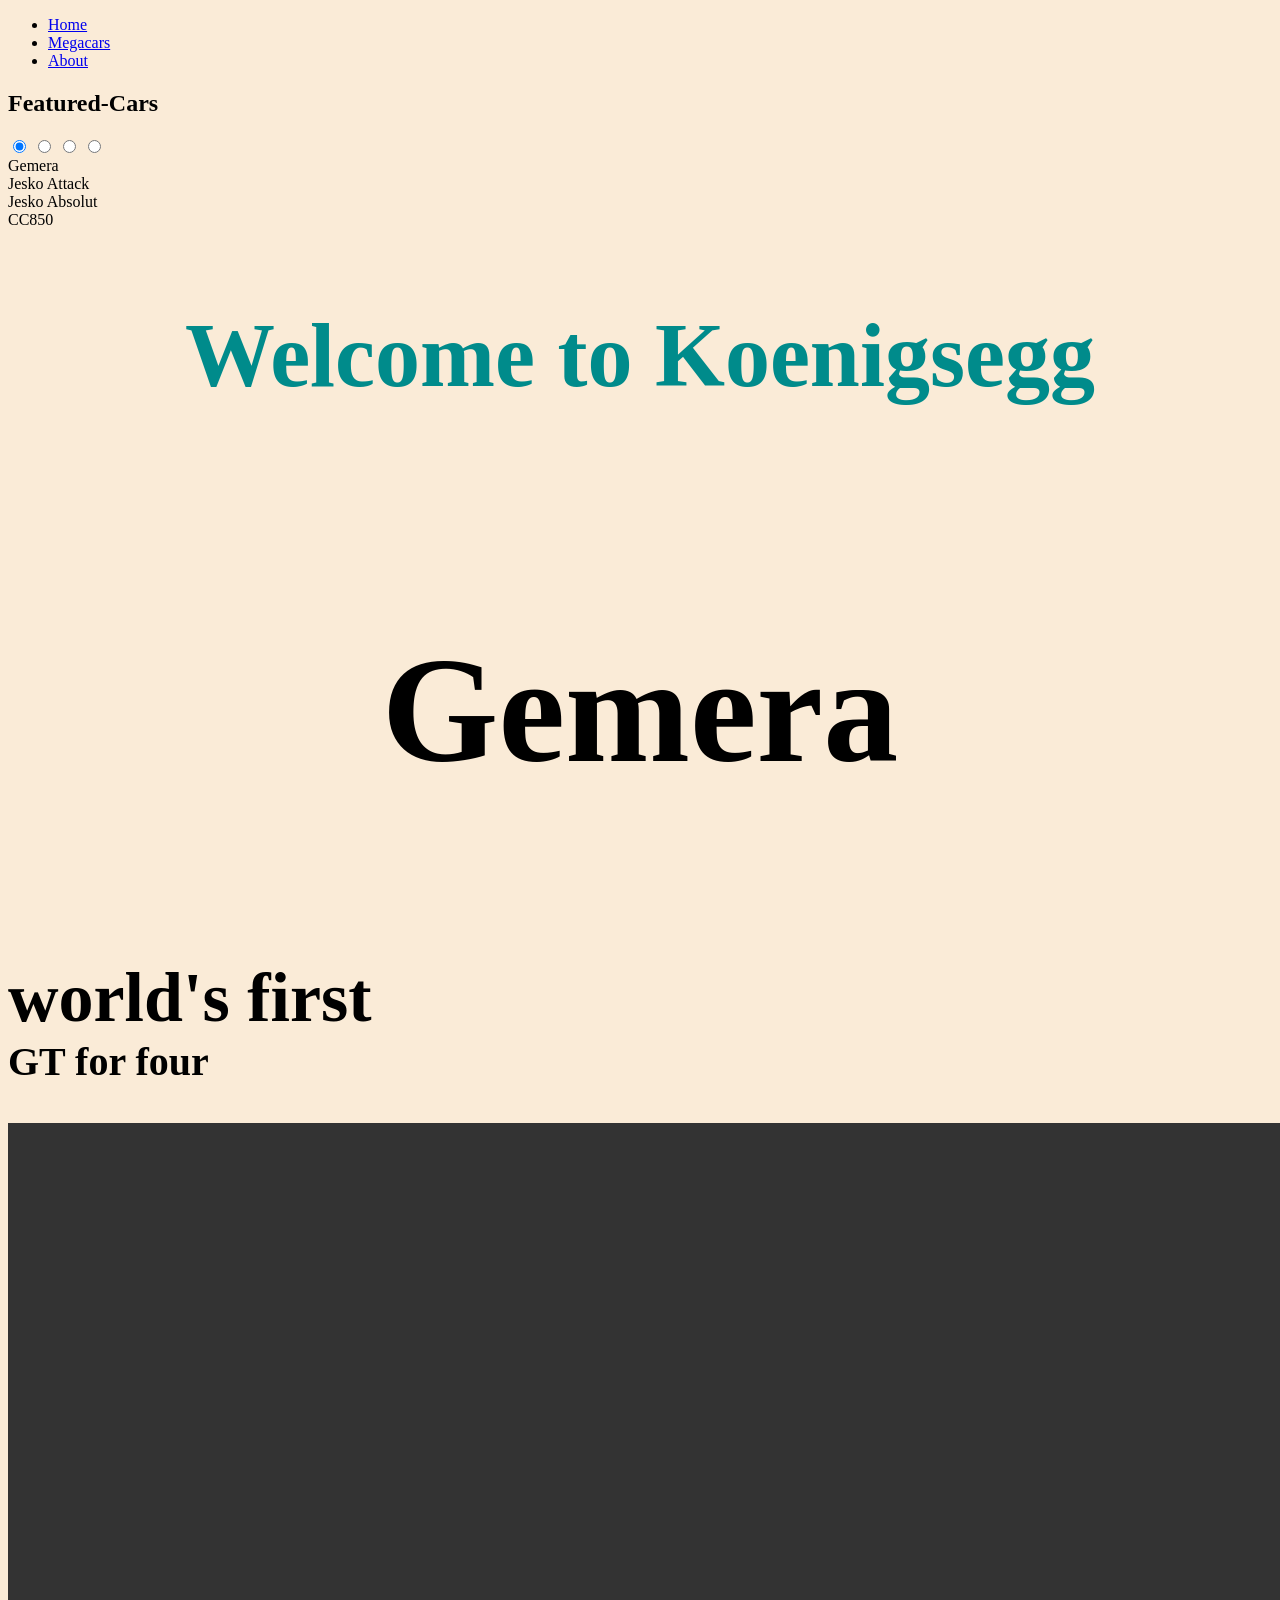
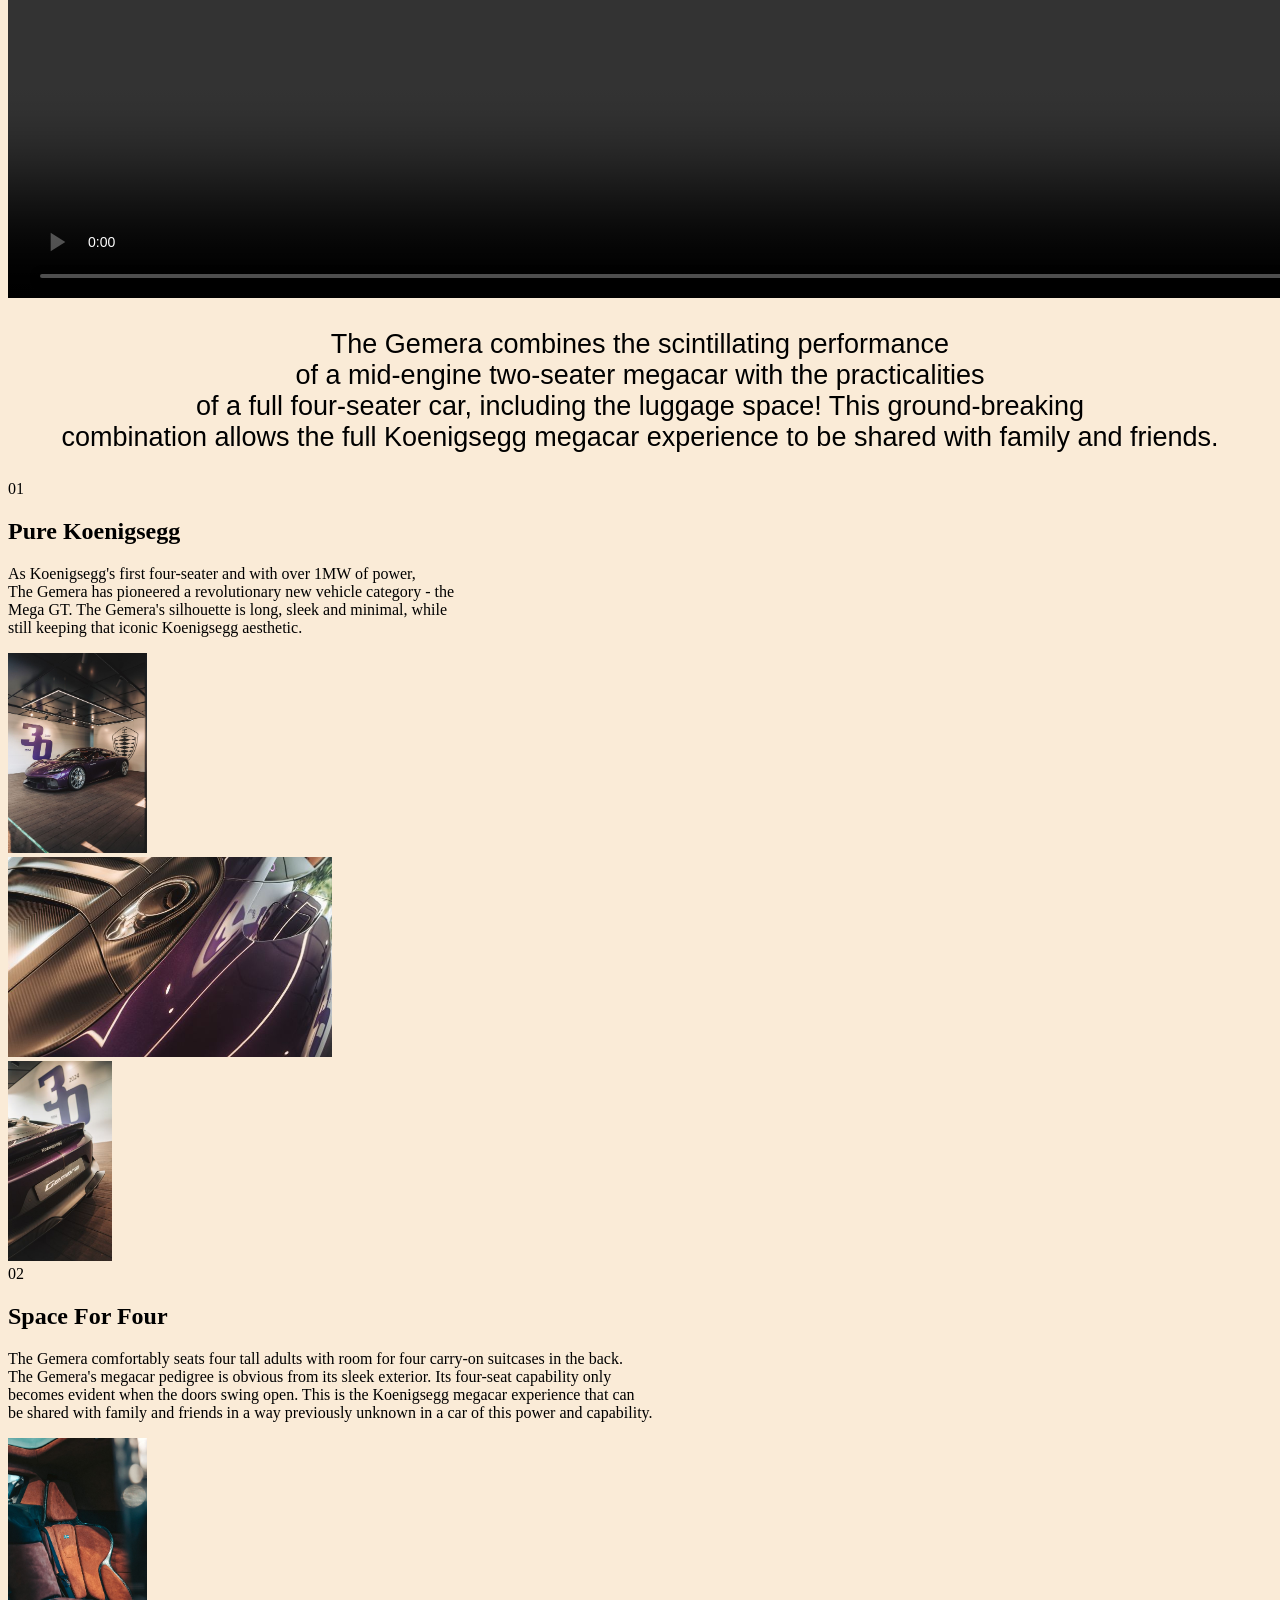
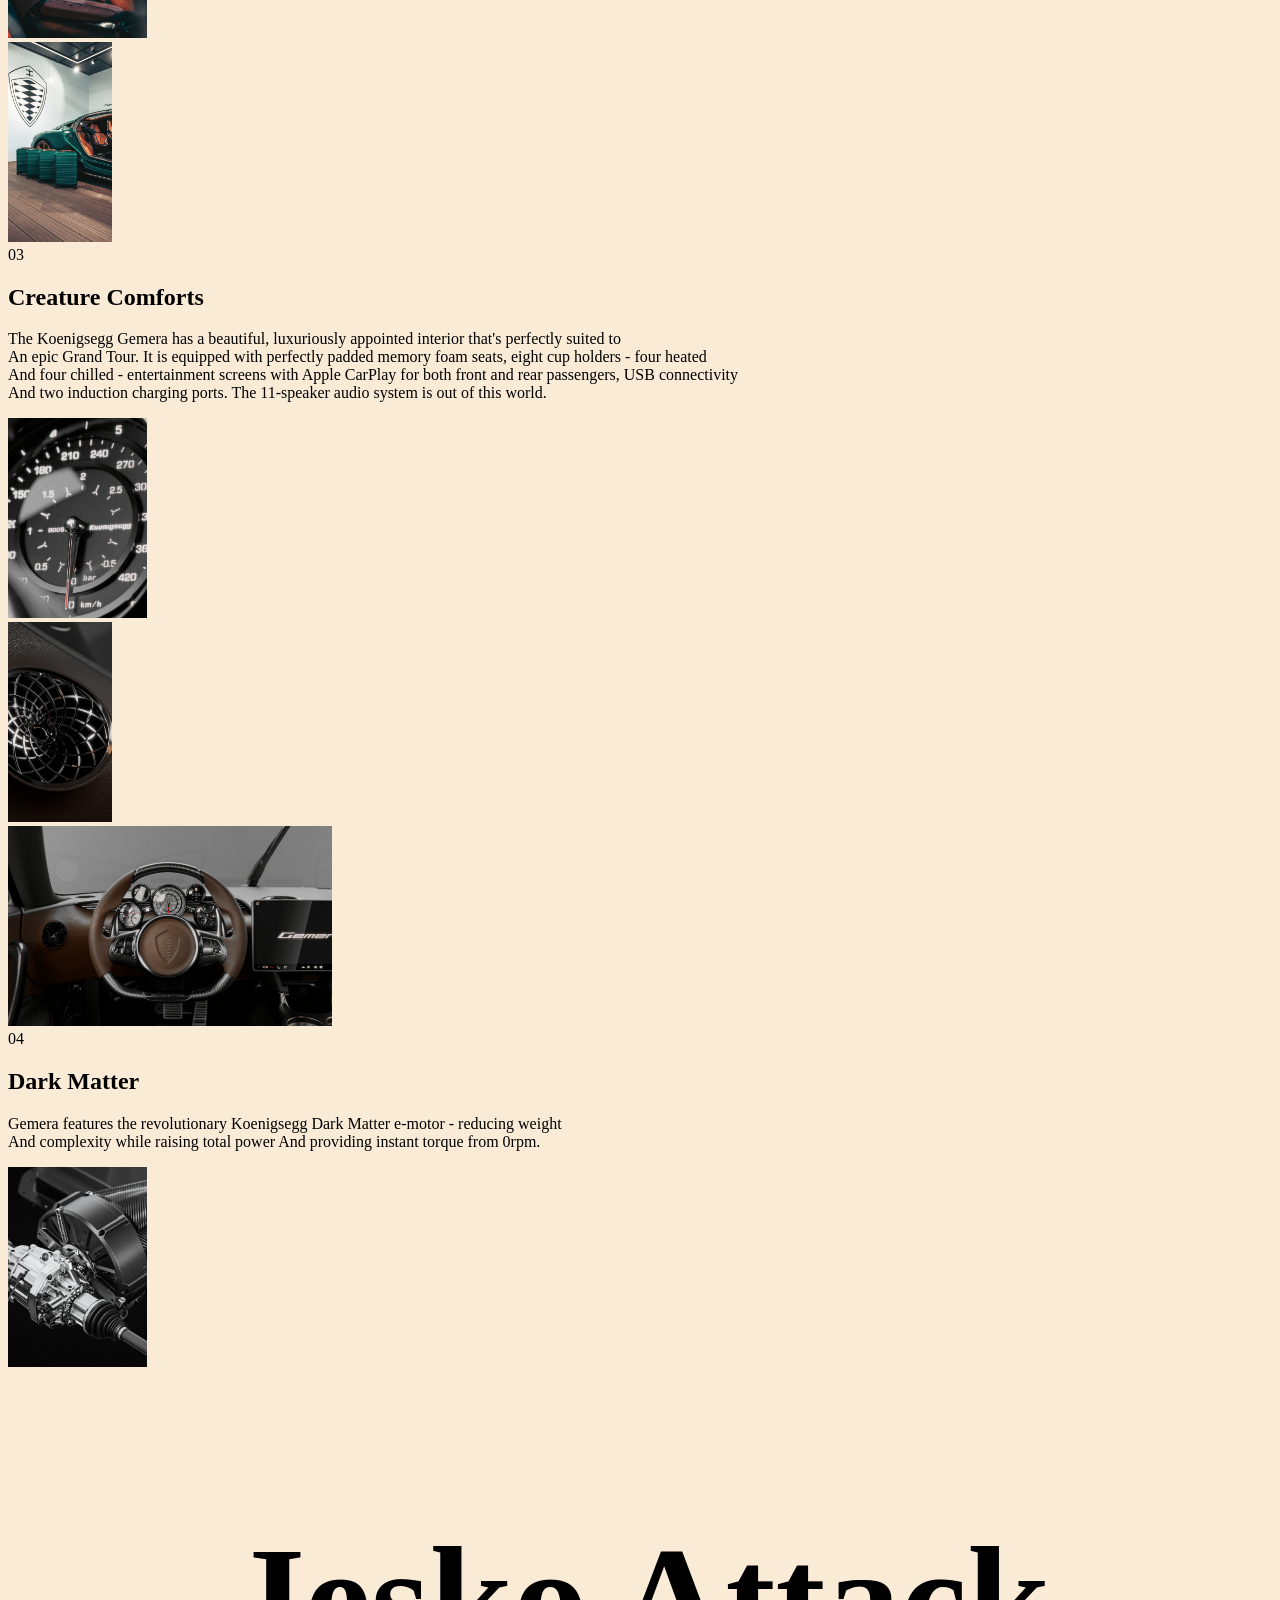
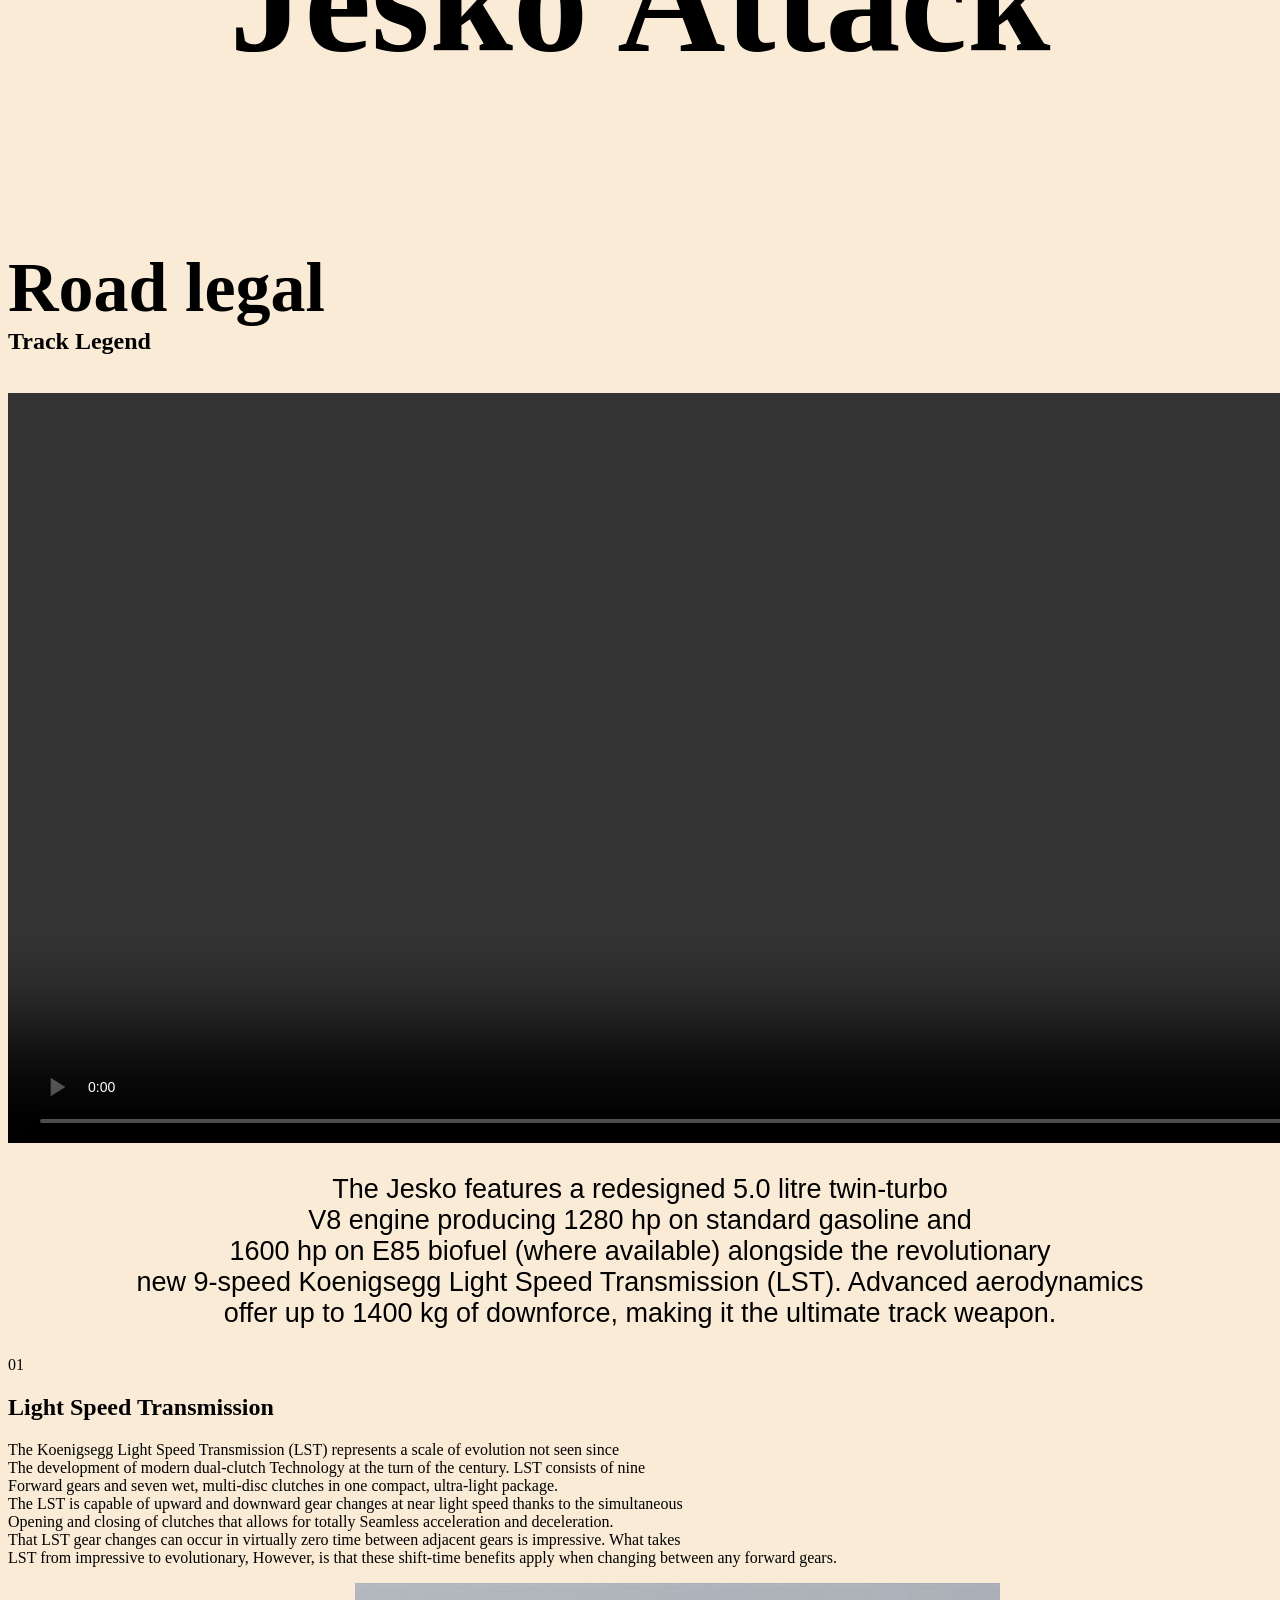
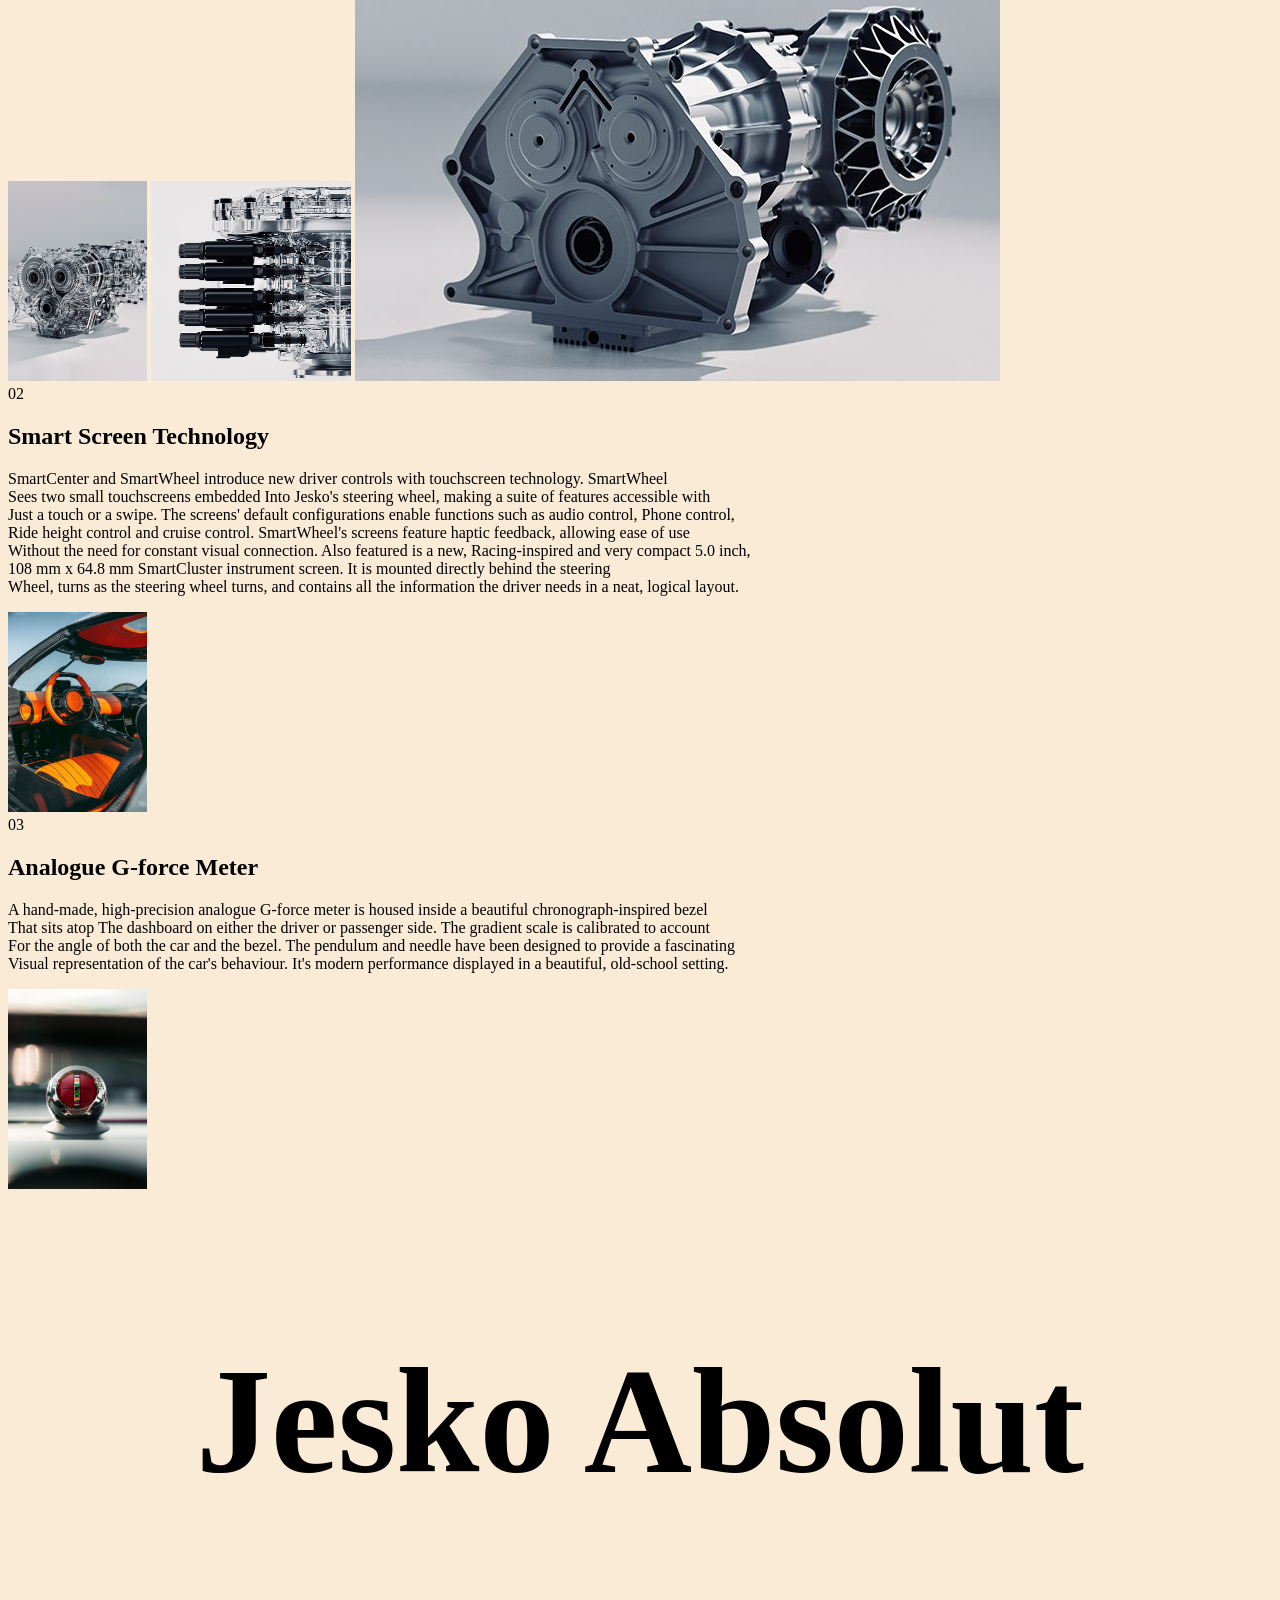
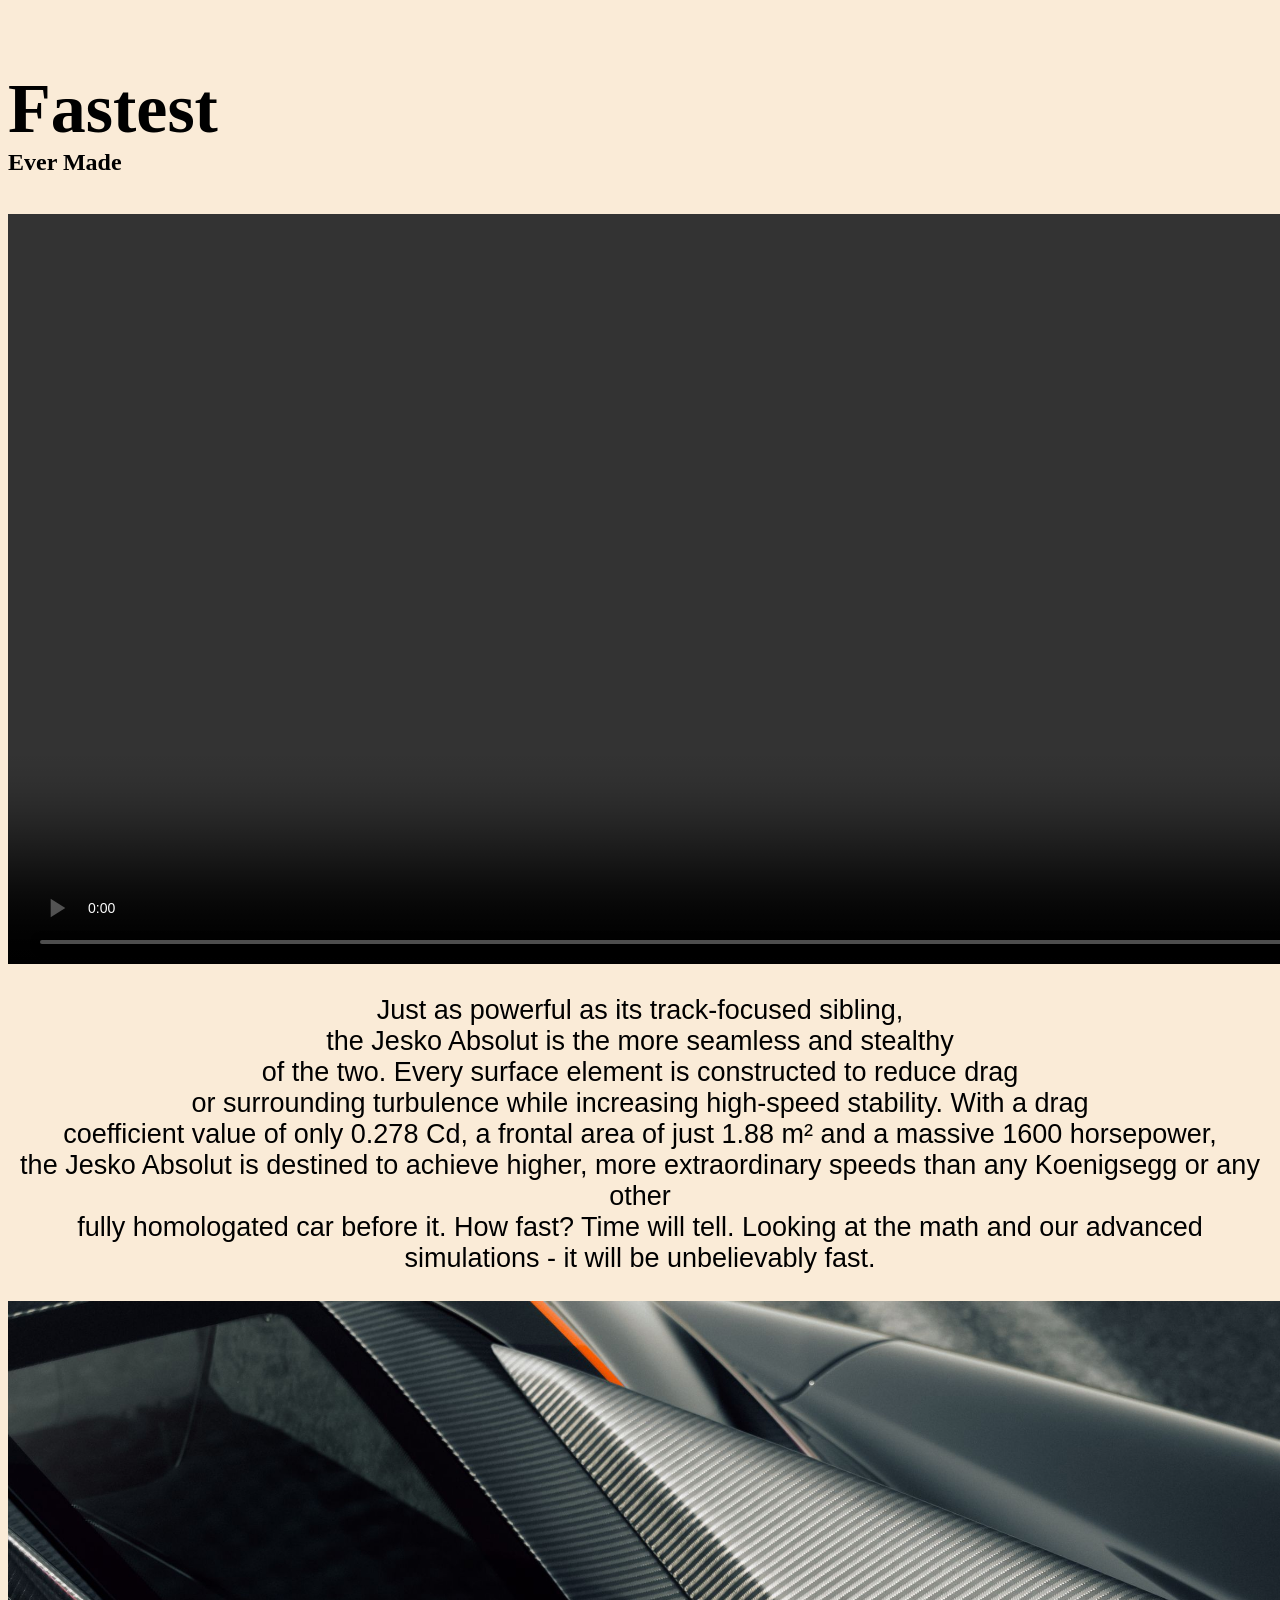
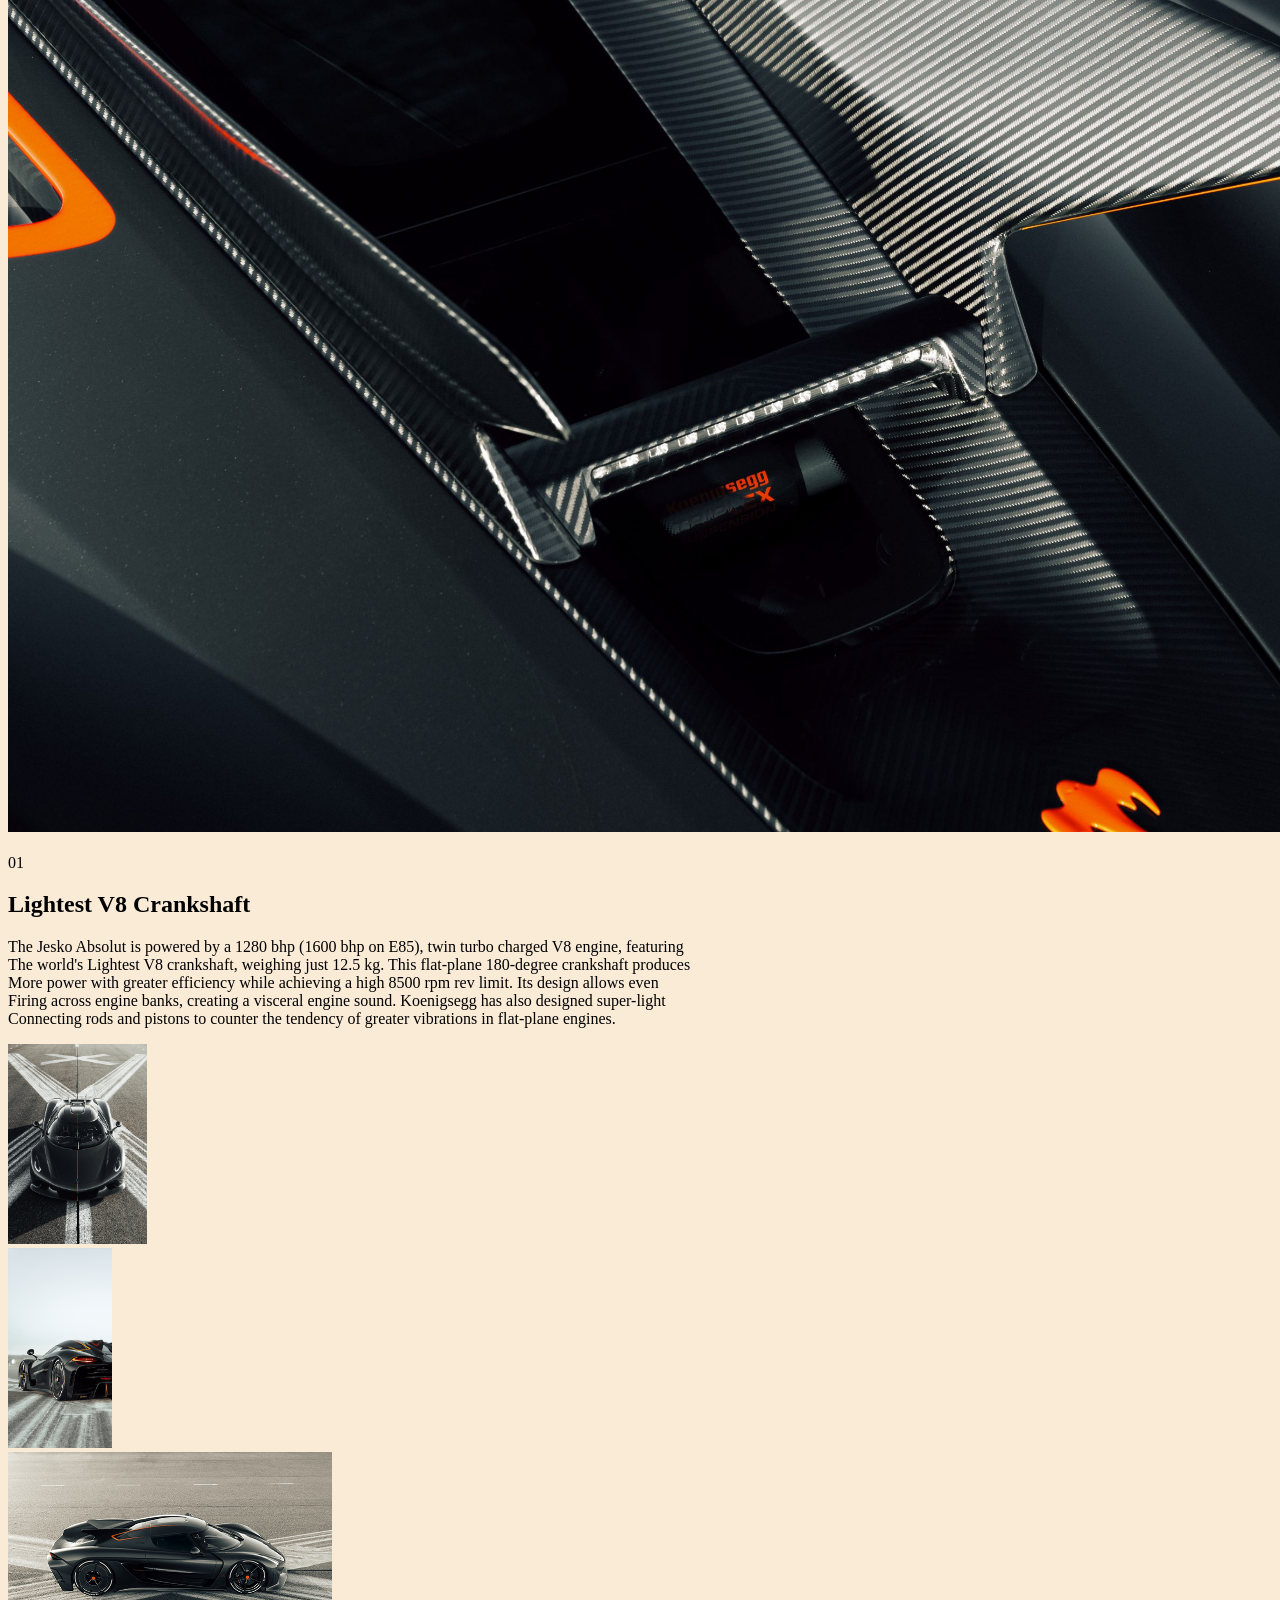
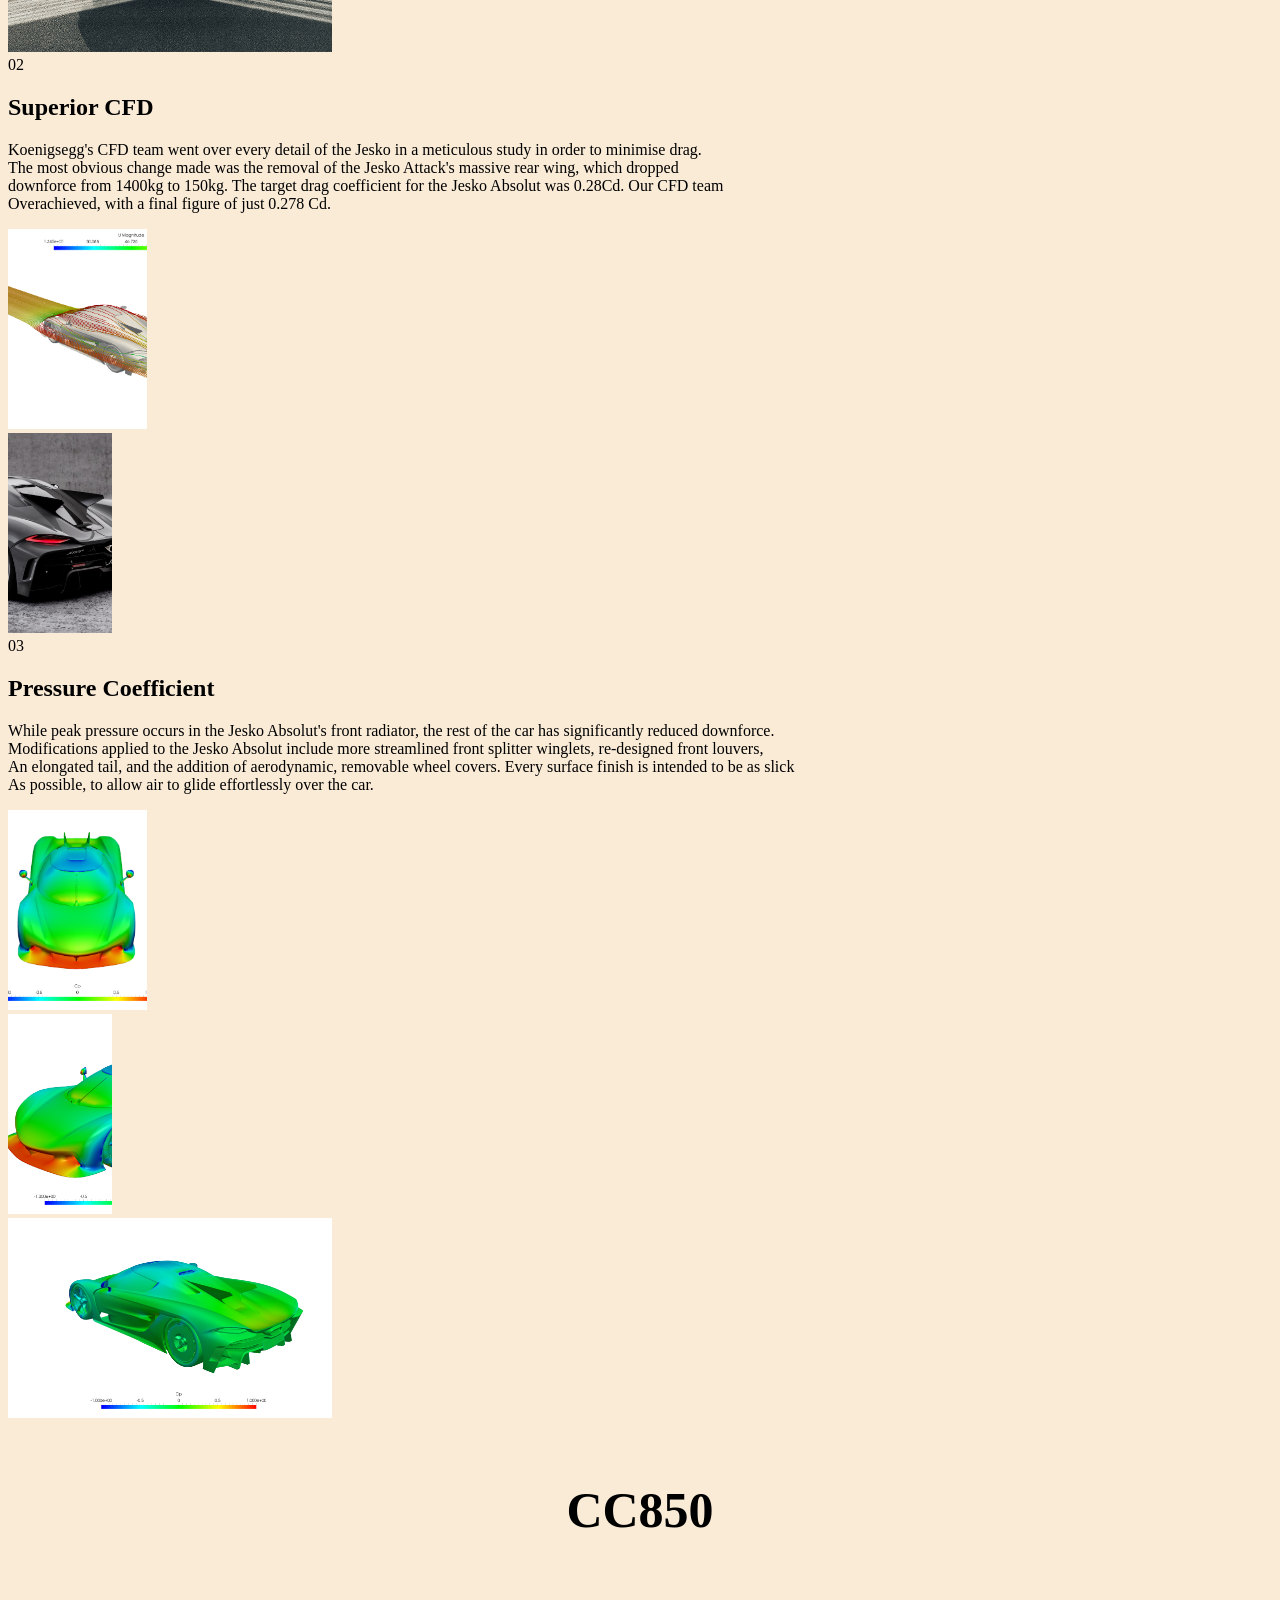
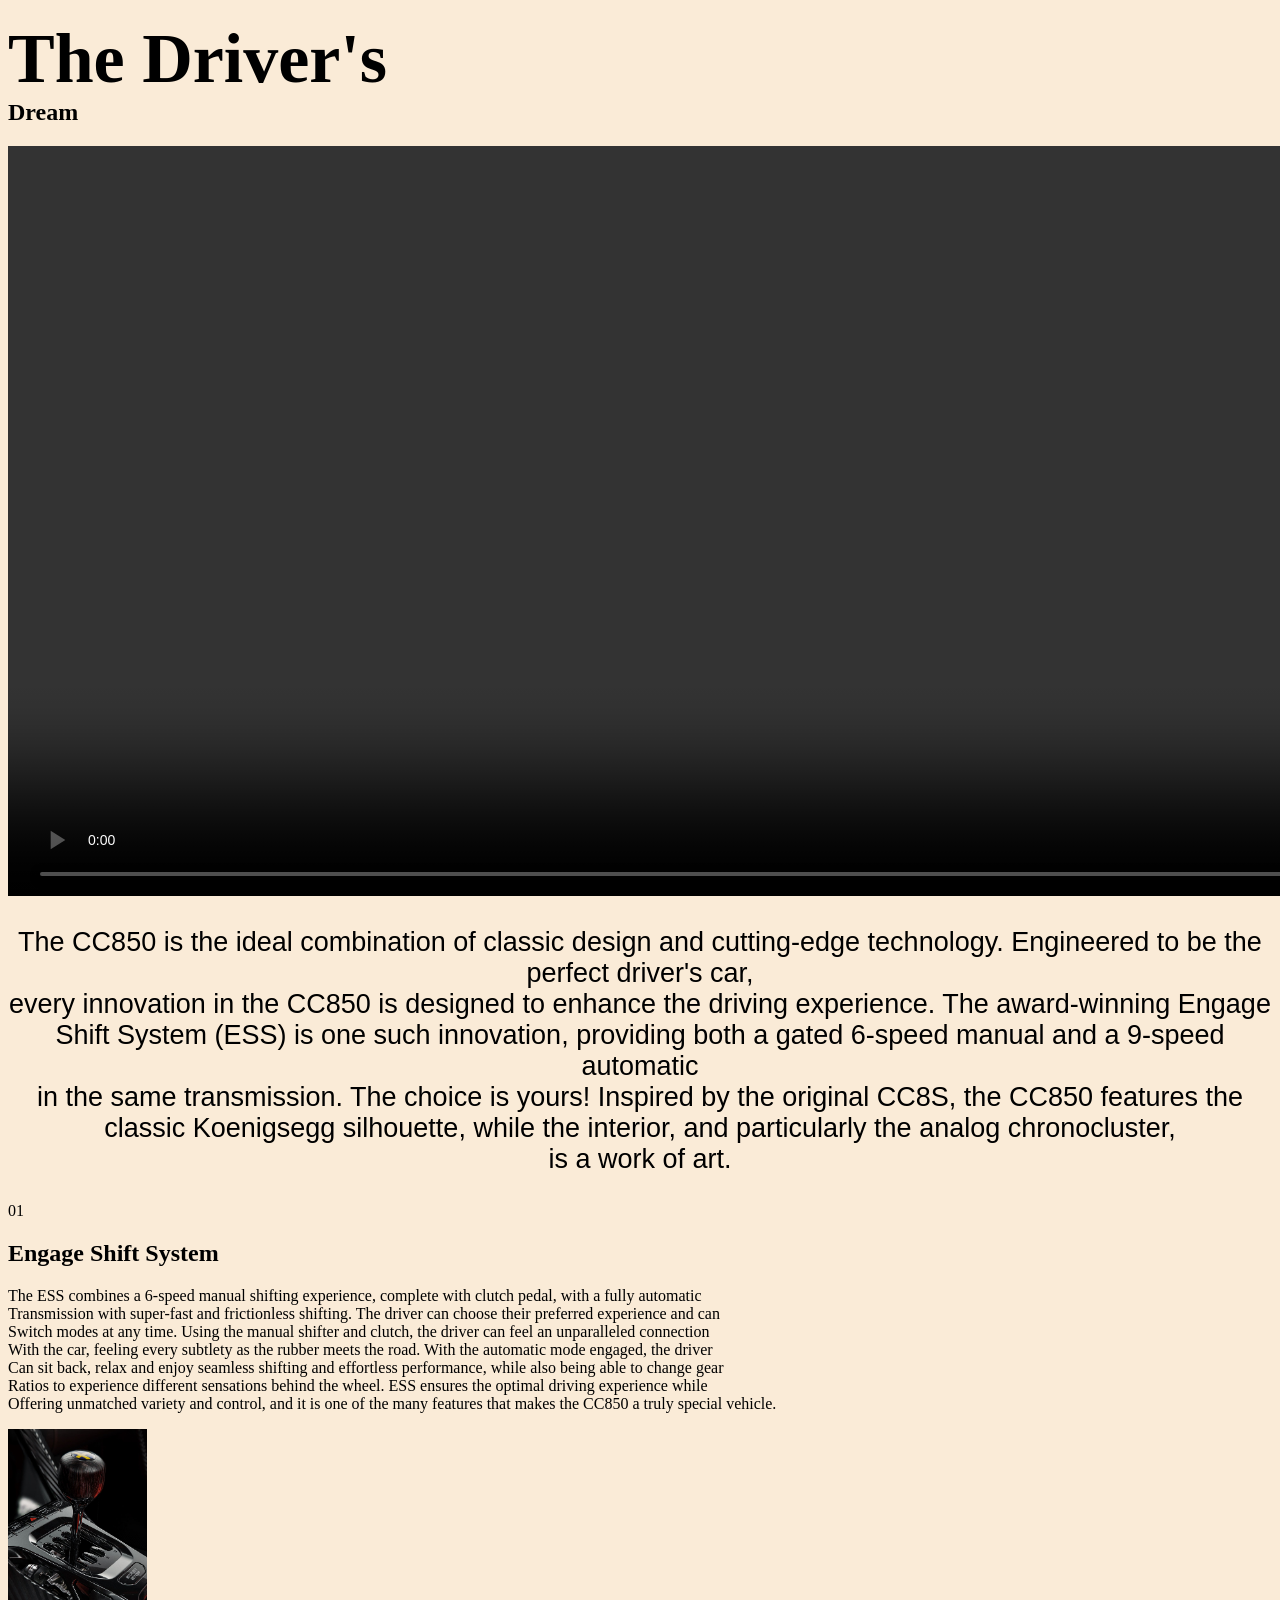
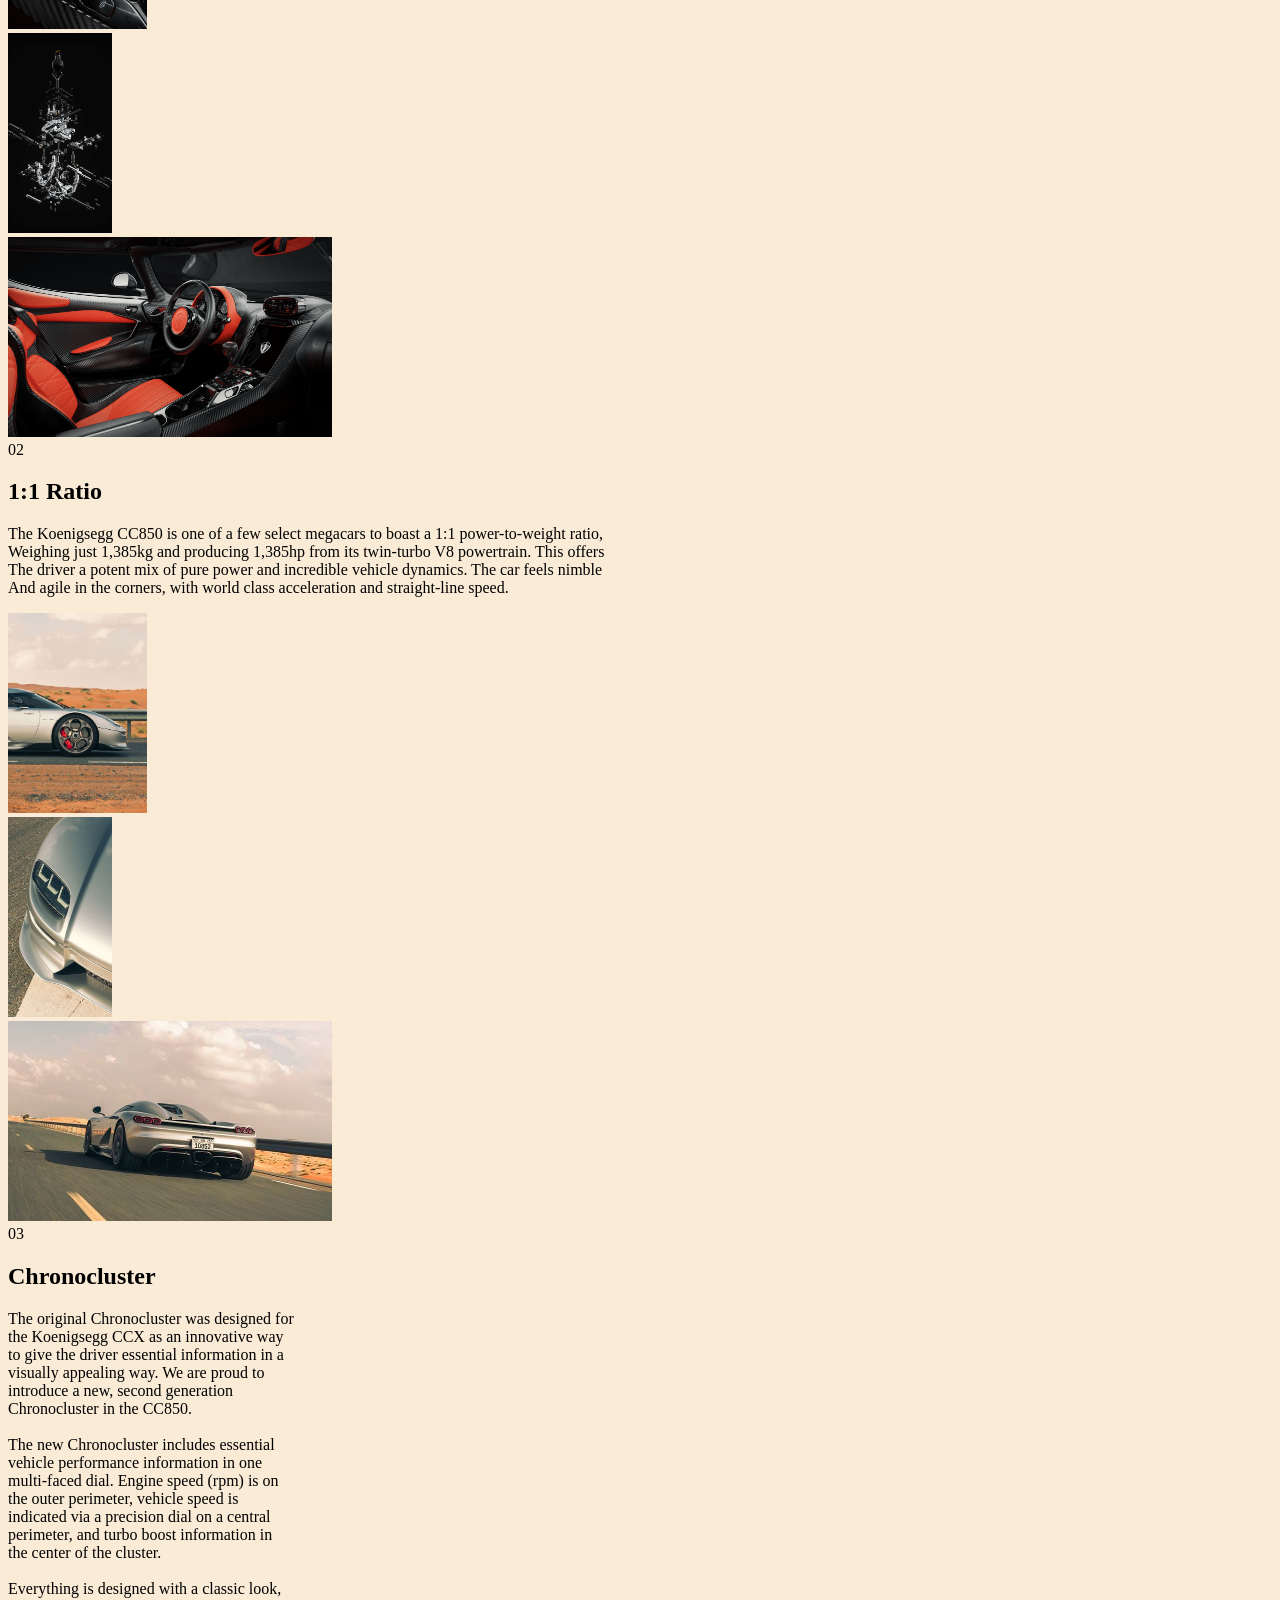
==== index.html @ 39b4ddef "fixed a bug" ====
<!DOCTYPE html>
<html>
    <head>
        <title>Koenigsegg - Home</title>
        <link rel="stylesheet" href="css/styles.css">
    </head>
    <body style="background-color:antiquewhite;">
        <nav>
            <ul>
                <li><a href="index.html">Home</a></li>
                <li><a href="megacars.html">Megacars</a></li>
                <li><a href="about.html">About</a></li>
            </ul>
        </nav>


        <section class="featured-cars">
            <h2>Featured-Cars</h2>

            <input type="radio" name="car-tab" id="gemera" checked>
            <input type="radio" name="car-tab" id="jesko-attack">
            <input type="radio" name="car-tab" id="jesko-absolut">
            <input type="radio" name="car-tab" id="cc850">

            <div class="tab-buttons">
                <label for="gemera">Gemera</label><br>
                <label for="jesko-attack">Jesko Attack</label><br>
                <label for="jesko-absolut">Jesko Absolut</label><br>
                <label for="cc850">CC850</label><br>
            </div>
        
         <div class="tab-content gemera-content">
            <h1 style="font-size: 90px; min-height: 100px; width: 100%; color: darkcyan; text-align:center;">Welcome to Koenigsegg</h1><br>
        <h2 style="font-size: 150px; text-align:center;">Gemera</h2><br>
        <h2 style="color:black;"><span style="font-size: 70px;">world's first</span> <br><span style="font-size: 40px;"> GT for four
        </span></h2><br>

        <a href="https://www.koenigsegg.com/model/gemera">
            <video width="1550px" autoplay muted playsinline loop controls>
                <source src="gemerahome.mp4" type="video/mp4">
            </video>
        </a>

        <P style="font-family: 'Franklin Gothic Medium', 'Arial Narrow', Arial, sans-serif; font-size: 27px; text-align:center;">The Gemera combines the scintillating performance <br> of a mid-engine two-seater megacar with the practicalities <br> of a full four-seater car, including the luggage space! This ground-breaking <br> combination allows the full
           Koenigsegg megacar experience to be shared with family
           and friends.
        </P>
    
        <div class="gemera-container">
            <div class="content-side">
                <div class="menu-item active">
                    <div class="item-header">
                        <span class="number">01</span>
                        <h2>Pure Koenigsegg</h2>
                        </div>
        <div class="item-body">
            <p>As Koenigsegg's first four-seater and with over 1MW of power,<br> The Gemera has pioneered a revolutionary new vehicle category - the<br> Mega GT. The Gemera's silhouette is long, sleek and minimal, while<br> still keeping that iconic Koenigsegg aesthetic. </p>
            </div>
            </div>
            <div class="image-side">
                <div class="image-wrapper main-image">
                    <img src="pk1.jpg" alt="Gemera Image" style="width: 200; height: 200px;">
                    </div>
                    <div class="image-wrapper secondary-image">
                        <img src="pk2.jpeg" alt="Gemera Image" style="width: 200; height: 200px;">
                        </div>
                        <div class="image-wrapper secondary-image">
                            <img src="pk3.jpg" alt="Gemera Image" style="width: 200; height: 200px;">
                            </div>
                            </div>
                            </div>


            <div class="gemera-container">
                <div class="content-side">
                    <div class="menu-item active">
                        <div class="item-header">
                            <span class="number">02</span>
                            <h2>Space For Four</h2>
                        </div>
                        <div class="item-body">
                            <p>The Gemera comfortably seats four tall adults with room for four carry-on suitcases in the back.<br>
                               The Gemera's megacar pedigree is obvious from its sleek exterior.  Its four-seat capability only<br> becomes evident when the doors swing open. This is the Koenigsegg megacar experience that can <br> be shared with family and friends in a way previously unknown in a car of this power and capability.</p>
                        </div>
                    </div>
                    <div class="image-side">
                        <div class="image-wrapper main-image">
                            <img src="sf1.jpg" alt="Gemera Image" style="width: 200; height: 200px;">
                            </div>
                            <div class="image-wrapper secondary-image">
                                <img src="sf2.jpg" alt="Gemera Image" style="width: 200; height: 200px;">
                                </div>
                                </div>
                                </div>                 
                           


          <div class="gemera-container">
            <div class="content-side">
                <div class="menu-item active">
                    <div class="item-header">
                        <span class="number">03</span>
                        <h2>Creature Comforts</h2>
                    </div>
                    <div class="item-body">
                        <p>The Koenigsegg Gemera has a beautiful, luxuriously appointed interior that's perfectly suited to<br> An epic Grand Tour. It is equipped with perfectly padded memory foam seats, eight cup holders - four heated<br> And four chilled - entertainment screens with Apple CarPlay for both front and rear passengers, USB connectivity<br> And two induction charging ports. The 11-speaker audio system is out of this world.</p>
                    </div>
                </div>
            </div>

              <div class="image-side">
                <div class="image-wrapper main-image">
                    <img src="cc1.png" alt="Gemera Image" style="width: 200; height: 200px;">
                    </div>
                    <div class="image-wrapper secondary-image">
                        <img src="cc2.png" alt="Gemera Image" style="width: 200; height: 200px;">
                        </div>
                        <div class="image-wrapper secondary-image">
                            <img src="cc3.png" alt="Gemera Image" style="width: 200; height: 200px;">
                            </div>
                            </div>
                            </div>

            <div class="gemera-container">
                <div class="content-side">
                    <div class="menu-item active">
                        <div class="item-header">
                            <span class="number">04</span>
                            <h2>Dark Matter</h2>
                            </div>
                    <div class="item-body">
                        <p>Gemera features the revolutionary Koenigsegg Dark Matter e-motor - reducing weight<br> And complexity while raising total power And providing instant torque from 0rpm.</p>
                        </div>
                        </div>
                        </div>
                       
                <div class="image-side">
                    <div class="image-wrapper main-image">
                        <img src="dm.png" alt="Gemera Image" style="width: 200; height: 200px;">
                        </div>
                        </div>
                        </div>

           <br>
           <div class="tab-content jesko-attack-content">
           <h2 style="font-size: 150px; text-align:center;">Jesko Attack</h2><br>
           <h2 style="color: black;"><span style="font-size: 70px;"> Road legal</span> <br> Track Legend</h2><br>
           <a href="https://www.koenigsegg.com/model/jesko-attack">
            <video width="1500" autoplay muted playsinline loop controls>
                <source src="jeskohome.mp4" type="video/mp4">
            </video>
           </a>
           <p style="font-family: 'Franklin Gothic Medium', 'Arial Narrow', Arial, sans-serif; font-size: 27px; text-align:center;">The Jesko features a redesigned 5.0 litre twin-turbo <br> V8
              engine producing 1280 hp on standard gasoline and <br> 1600
              hp on E85 biofuel (where available) alongside the 
              revolutionary <br> new 9-speed Koenigsegg Light Speed
              Transmission (LST). Advanced aerodynamics <br> offer up to
              1400 kg of downforce, making it the ultimate track weapon.
            </p>

            <div class="Jesko-Attack-container">
                <div class="content-side">
                    <div class="menu-item active">
                        <div class="item-header">
                            <span class="number">01</span>
                            <h2>Light Speed Transmission</h2>
                            </div>
                    <div class="item-body">
                        <p>The Koenigsegg Light Speed Transmission (LST) represents a scale of evolution not seen since<br> The development of modern dual-clutch Technology at the turn of the century.
                           LST consists of nine<br> Forward gears and seven wet, multi-disc clutches in one compact, ultra-light package.<br> The LST is capable of upward and downward gear changes at near light speed thanks to the simultaneous<br> Opening and closing of clutches that allows for totally Seamless acceleration and deceleration.
                           <br> That LST gear changes can occur in virtually zero time between adjacent gears is impressive.
                           What takes<br> LST from impressive to evolutionary, However, is that these shift-time benefits apply when changing between any forward gears. </p>
                    </div>
                </div>
            </div>

            <div class="image-side">
                <div class="image-wrapper main-image">
                    <img src="lst1.png" alt="Jesko Attack Image" style="width: 200; height: 200px;">
                    <img src="lst2.png" alt="LST Image" height="200px" width="200px">
                    <img src="lst3.jpg" alt="LST3 Image">
                    </div>
                    </div>
                    </div>

            <div class="Jesko-Attack-container">
                <div class="content-side">
                    <div class="menu-item active">
                        <div class="item-header">
                            <span class="number">02</span>
                            <h2>Smart Screen Technology</h2>
                            </div>
                    <div class="item-body">
                        <p>SmartCenter and SmartWheel introduce new driver controls with touchscreen technology.
                           SmartWheel<br> Sees two small touchscreens embedded Into Jesko's steering wheel, making a suite of features accessible with<br> Just a touch or a swipe. The screens' default configurations enable functions such as audio control, Phone control,<br> Ride height control and cruise control. SmartWheel's screens feature haptic feedback, allowing ease of use<br> Without the need for constant visual connection.
                            Also featured is a new, Racing-inspired and very compact 5.0 inch,<br> 108 mm x 64.8 mm SmartCluster instrument screen. It is mounted directly behind the steering<br> Wheel, turns as the steering wheel turns, and contains all the information the driver needs in a neat, logical layout.</p>
                    </div>
                </div>
            </div>


          <div class="image-side">
            <div class="image-wrapper main-image">
              <img src="smartscreen.jpg" alt="Jesko Attack Image" style="width: 200; height: 200px;">
            </div>
          </div>
          </div>

            <div class="Jesko-Attack-container">
                <div class="content-side">
                    <div class="menu-item active">
                        <div class="item-header">
                            <span class="number">03</span>
                            <h2>Analogue G-force Meter</h2>
                            </div>
                    <div class="item-body">
                        <p>A hand-made, high-precision analogue G-force meter is housed inside a beautiful chronograph-inspired bezel<br> That sits atop The dashboard on either the driver or passenger side. The gradient scale is calibrated to account<br> For the angle of both the car and the bezel. The pendulum and needle have been designed to provide a fascinating<br> Visual representation of the car's behaviour. It's modern performance displayed in a beautiful, old-school setting.</p>
                        </div>
                    </div>
                </div>
                  <div class="image-side">
                    <div class="image-wrapper main-image">
                        <img src="gmeter.jpg" alt="Jesko Attack Image" style="width: 200; height: 200px;">
                        </div>
                        </div>
                        </div>
                    

            
            <br>
            </div>
    
                <div class="tab-content jesko-absolut-content" style="text-align: center;">
                <h2 style="font-size: 150px;">Jesko Absolut</h2>
            <br>
            <h2 style="color: black; text-align:left;"><span style="font-size: 70px;">Fastest</span> <br> Ever Made</h2><br>
            <a href="https://www.koenigsegg.com/model/jesko-absolut">
                <video width="1500px" autoplay muted playsinline loop controls>
                    <source src="absoluthome.mp4" type="video/mp4">
                </video>
            </a>
            <p style="font-family: 'Franklin Gothic Medium', 'Arial Narrow', Arial, sans-serif; font-size: 27px; text-align:center;">Just as powerful as its track-focused sibling, <br> the Jesko
               Absolut is  the more seamless and stealthy <br> of the two. Every surface element is constructed to reduce drag <br> or surrounding turbulence while increasing high-speed stability. With a drag <br> coefficient value of only 0.278 Cd, a frontal area of just 1.88 m² and a massive 1600 horsepower, <br> the Jesko Absolut is destined to achieve higher, more extraordinary speeds than any Koenigsegg or any other <br> fully homologated car before it. How fast? Time will tell. Looking at the math and our advanced simulations - it will be unbelievably fast.
            </p>
            <a href="https://www.koenigsegg.com/model/jesko-absolut">
                <img src="Koenigsegg Jesko Absolut - Rear Stabilizer Fins_1.jpg" width="1550px">
            </a>
        </div>
            <br>
               <div class="jesko-absolut-container">
                <div class="content-side">
                    <div class="menu-item active">
                        <div class="item-header">
                            <span class="number">01</span>
                            <h2>Lightest V8 Crankshaft</h2>
                            </div>
                    <div class="item-body">
                        <p>The Jesko Absolut is powered by a 1280 bhp (1600 bhp on E85), twin turbo charged V8 engine, featuring<br> The world's Lightest V8 crankshaft, weighing just 12.5 kg. This flat-plane 180-degree crankshaft produces<br> More power with greater efficiency while achieving a high 8500 rpm rev limit. Its design allows even<br> Firing across engine banks, creating a visceral engine sound. Koenigsegg has also designed super-light<br> Connecting rods and pistons to counter the tendency of greater vibrations in flat-plane engines.</p>
                        </div>
                        </div>
                        </div>
                     <div class="image-side">
                        <div class="image-wrapper main-image">
                            <img src="lv1.png" alt="Jesko Absolut Image" style="width: 200; height: 200px;">
                            </div>
                            <div class="image-wrapper secondary-image">
                                <img src="lv2.png" alt="Jesko Absolut Image" style="width: 200; height: 200px;">
                                </div>
                                <div class="image-wrapper secondary-image">
                                    <img src="lv3.png" alt="Jesko Absolut Image" style="width: 200; height: 200px;">
                                    </div>
                                    </div>
                                    </div>  
                        
                     <div class="jesko-absolut-container">
                        <div class="content-side">
                            <div class="menu-item active">
                                <div class="item-header">
                                    <span class="number">02</span>
                                    <h2>Superior CFD</h2>
                                    </div>
                    <div class="item-body">
                        <p>Koenigsegg's CFD team went over every detail of the Jesko in a meticulous study in order to minimise drag.<br>  The most obvious change made was the removal of the Jesko Attack's massive rear wing, which dropped<br> downforce from 1400kg to 150kg.  The target drag coefficient for the Jesko Absolut was 0.28Cd.  Our CFD team<br> Overachieved, with a final figure of just 0.278 Cd.</p>
                        </div>
                        </div>
                        </div>
                   <div class="image-side">
                    <div class="image-wrapper main-image">
                        <img src="cfd1.png" alt="Jesko Absolut Image" style="width: 200; height: 200px;">
                            </div>
                            <div class="image-wrapper secondary-image">
                                <img src="cfd2.jpg" alt="Jesko Absolut Image" style="width: 200; height: 200px;">
                                </div>
                                </div>
                                </div>

                    <div class="jesko-absolut-container">
                        <div class="content-side">
                            <div class="menu-item active">
                                <div class="item-header">
                                    <span class="number">03</span>
                                    <h2>Pressure Coefficient</h2>
                                    </div>
                    <div class="item-body">
                        <p>While peak pressure occurs in the Jesko Absolut's front radiator, the rest of the car has significantly reduced downforce.<br> Modifications applied to the Jesko Absolut include more streamlined front splitter winglets, re-designed front louvers,<br> An elongated tail, and the addition of aerodynamic, removable wheel covers. Every surface finish is intended to be as slick<br> As possible, to allow air to glide effortlessly over the car.</p>
                        </div>
                        </div>
                        </div>
                   <div class="image-side">
                    <div class="image-wrapper main-image">
                        <img src="pc1.png" alt="Jesko Absolut Image" style="width: 200; height: 200px;">
                            </div>
                            <div class="image-wrapper secondary-image">
                                <img src="pc2.png" alt="Jesko Absolut Image" style="width: 200; height: 200px;">
                                </div>
                                <div class="image-wrapper secondary-image">
                                    <img src="pc3.png" alt="Jesko Absolut Image" style="width: 200; height: 200px;">
                                    </div>
                                    </div>
                                    </div>   



              <div class="tab-content cc850-content">
                <br><h2 style="font-size: 50px; text-align:center;">CC850</h2>
                 <br>

            <h2 style="color:black;"><span style="font-size: 70px;">The Driver's</span><br> Dream</h2>
            <a href="https://www.koenigsegg.com/model/cc850">
                <video width="1500px" autoplay muted playsinline loop controls>
                    <source src="cc850home.mp4" type="video/mp4">
                </video>
            </a>
            
                <p style="font-family: 'Franklin Gothic Medium', 'Arial Narrow', Arial, sans-serif ; font-size: 27px; text-align:center;">The CC850 is the ideal combination of classic design and cutting-edge technology. Engineered to be the perfect driver's car,<br> every innovation in the CC850 is designed to enhance the driving experience. The award-winning Engage Shift System (ESS) is one such innovation, providing both a gated 6-speed manual and a 9-speed automatic <br> in the same transmission. The choice is yours!  
                    Inspired by the original CC8S, the CC850 features the
                    classic Koenigsegg silhouette, while the interior, and
                    particularly the analog chronocluster, <br> is a work of art.</p>


            
         </div>

                  <div class="cc850-container">
                    <div class="content-side">
                        <div class="menu-item active">
                            <div class="item-header">
                                <span class="number">01</span>
                                <h2>Engage Shift System</h2>
                                </div>
                    <div class="item-body">
                        <p>The ESS combines a 6-speed manual shifting experience, complete with clutch pedal, with a fully automatic<br> Transmission with super-fast and frictionless shifting.  The driver can choose their preferred experience and can<br> Switch modes at any time.  Using the manual shifter and clutch, the driver can feel an unparalleled connection<br> With the car, feeling every subtlety as the rubber meets the road.
                          With the automatic mode engaged, the driver<br> Can sit back, relax and enjoy seamless shifting and effortless performance, while also being able to change gear<br> Ratios to experience different sensations behind the wheel.
                          ESS ensures the optimal driving experience while<br> Offering unmatched variety and control, and it is one of the many features that makes the CC850 a truly special vehicle.</p>
                          </div>
                          </div>
                          </div>
                 <div class="image-side">
                    <div class="image-wrapper main-image">
                        <img src="ess1.jpg" alt="CC850 Image" style="width: 200; height: 200px;">
                        </div>
                        <div class="image-wrapper secondary-image">
                            <img src="ess2.jpg" alt="CC850 Image" style="width: 200; height: 200px;">
                            </div>
                            <div class="image-wrapper secondary-image">
                                <img src="ess3.png" alt="CC850 Image" style="width: 200; height: 200px;">
                                </div>
                                </div>
                                </div>
                                
                      <div class="cc850-container">
                        <div class="content-side">
                            <div class="menu-item active">
                                <div class="item-header">
                                    <span class="number">02</span>
                                    <h2>1:1 Ratio</h2>
                                    </div>
                    <div class="item-body">
                        <p>The Koenigsegg CC850 is one of a few select megacars to boast a 1:1 power-to-weight ratio,<br> Weighing just 1,385kg and producing 1,385hp from its twin-turbo V8 powertrain.
                           This offers<br> The driver a potent mix of pure power and incredible vehicle dynamics.  The car feels nimble<br> And agile in the corners, with world class acceleration and straight-line speed.</p>
                           </div>
                           </div>
                           </div>
                        <div class="image-side">
                            <div class="image-wrapper main-image">
                                <img src="r1.jpg" alt="CC850 Image" style="width: 200; height: 200px;">
                                </div>
                                <div class="image-wrapper secondary-image">
                                    <img src="r2.jpg" alt="CC850 Image" style="width: 200; height: 200px;">
                                    </div>
                                    <div class="image-wrapper secondary-image">
                                        <img src="r3.jpg" alt="CC850 Image" style="width: 200; height: 200px;">
                                        </div>
                                        </div>
                                        </div>
                                          
                    <div class="cc850-container">
                        <div class="content-side">
                            <div class="menu-item active">
                                <div class="item-header">
                                    <span class="number">03</span>
                                    <h2>Chronocluster</h2>
                                    </div>
                    <div class="item-body">
                        <p>The original Chronocluster was designed for<br> the Koenigsegg CCX as an innovative way<br> to give the driver essential information in a<br> visually appealing way. We are proud to<br> introduce a new, second generation<br> Chronocluster in the CC850.<br><br>
                           The new Chronocluster includes essential<br> vehicle performance information in one<br> multi-faced dial. Engine speed (rpm) is on<br> the outer perimeter, vehicle speed is<br> indicated via a precision dial on a central<br> perimeter, and turbo boost information in<br> the center of the cluster.<br><br>
                           Everything is designed with a classic look,<br> while ensuring that critical information can<br> be understood in a single glance.</p>
                                                        
                        </div>
                        </div>
                        </div>

                    <div class="image-side">
                        <div class="image-wrapper main-image">
                            <img src="c1.jpg" alt="CC850 Image" style="width: 200; height: 200px;">
                            </div>
                            <div class="image-wrapper secondary-image">
                                <img src="c2.jpg" alt="CC850 Image" style="width: 200; height: 200px;">
                                </div>
                                <div class="image-wrapper secondary-image">
                                    <img src="c3.jpg" alt="CC850 Image" style="width: 200; height: 200px;">
                                    </div>
                                    </div>
                                    </div>


        </section>
           <nav>
            <ul>
                <li><a href="index.html">Home</a></li>
                <li><a href="megacars.html">Megacars</a></li>
                <li><a href="about.html">About</a></li>
            </ul>
           </nav>

            <footer style="text-align: center;">
             Copyright &copy; since 1994 - Koenigsegg Automotive AB (Shrigobishan's first website demo) 
            </footer>
    </body>
</html>
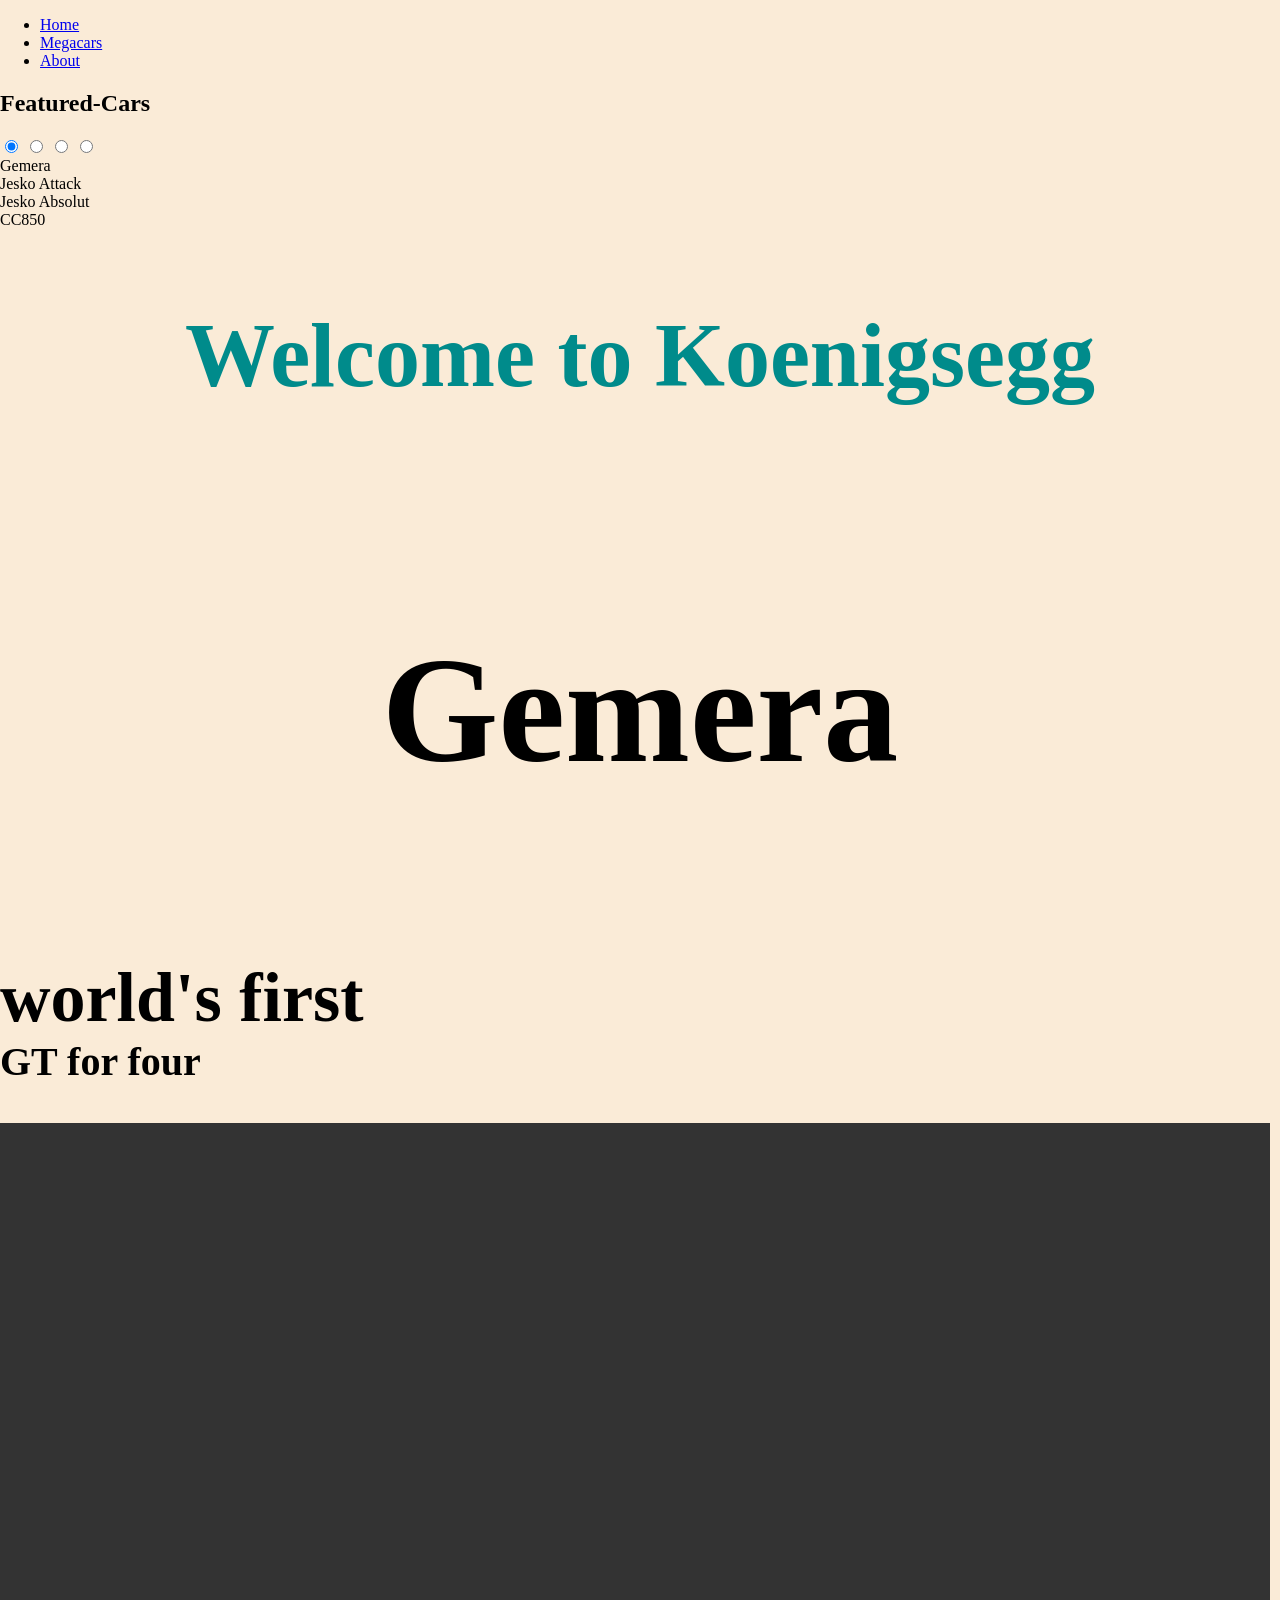
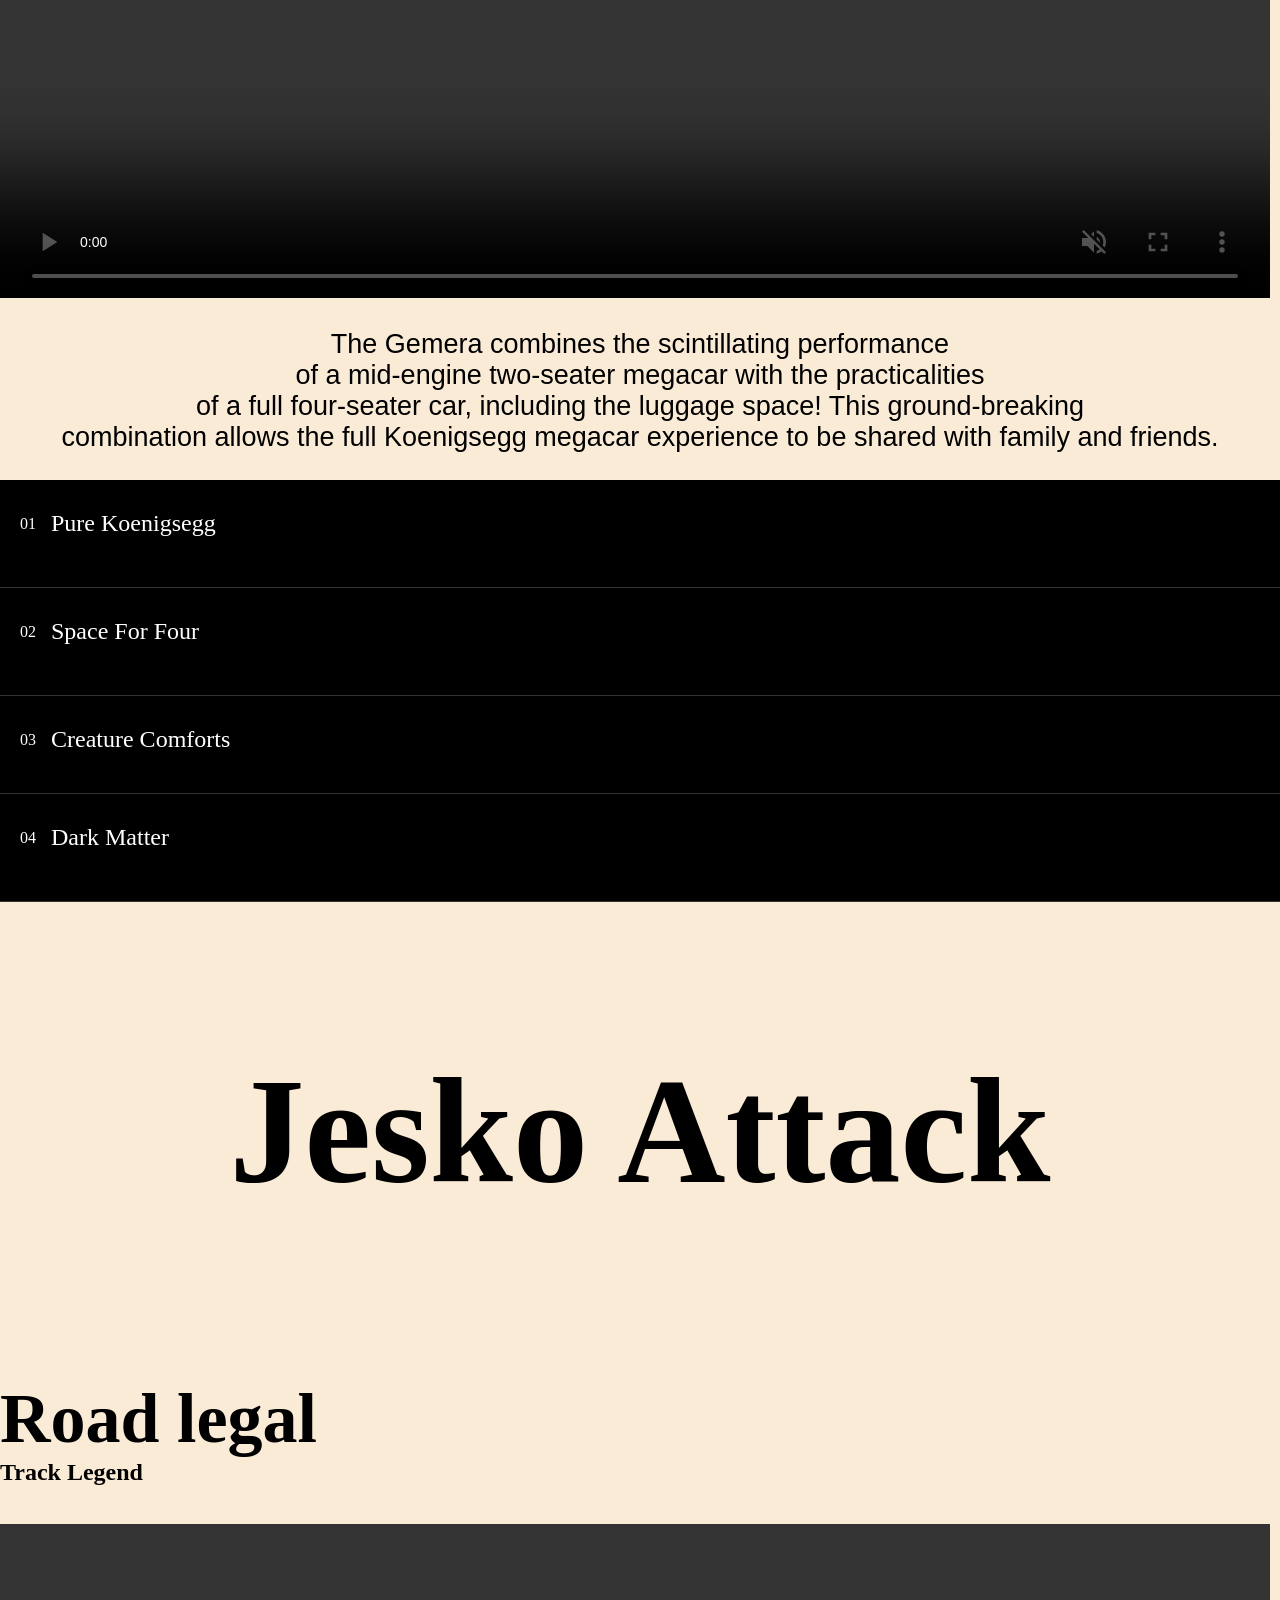
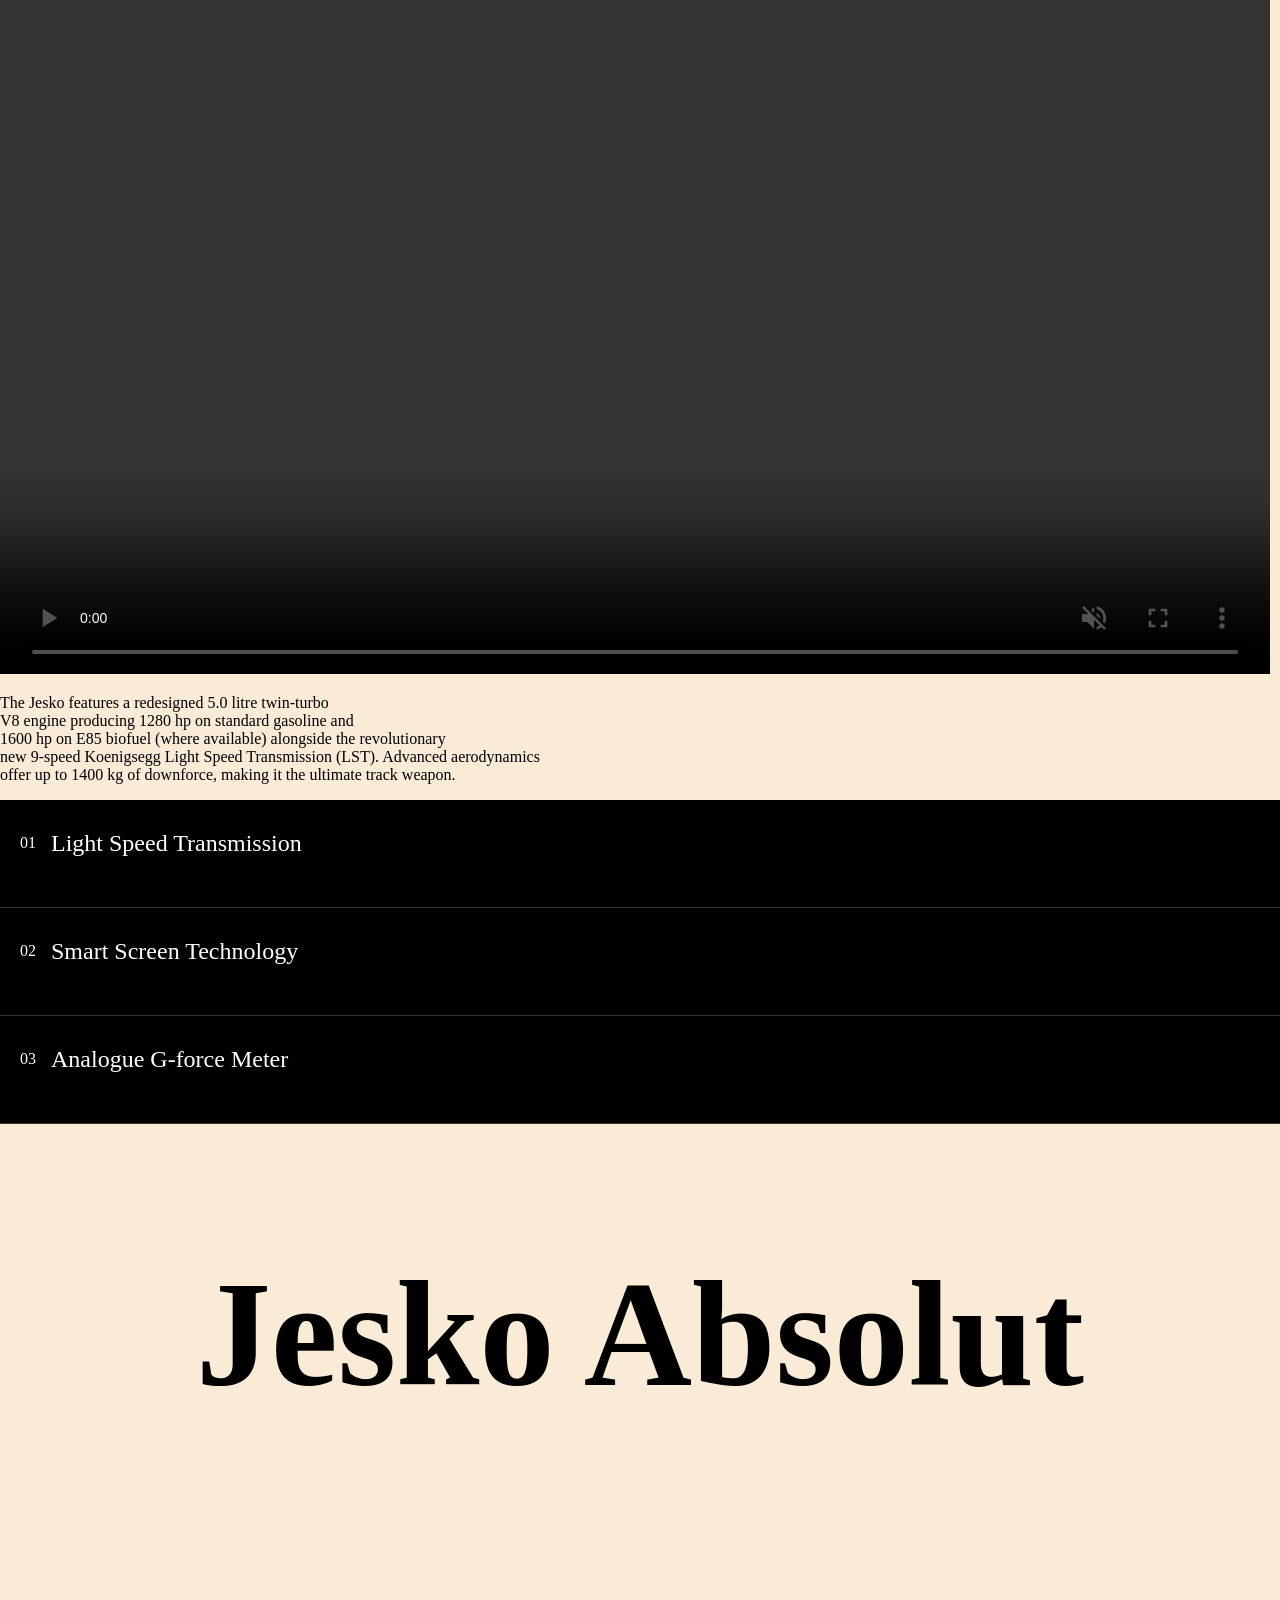
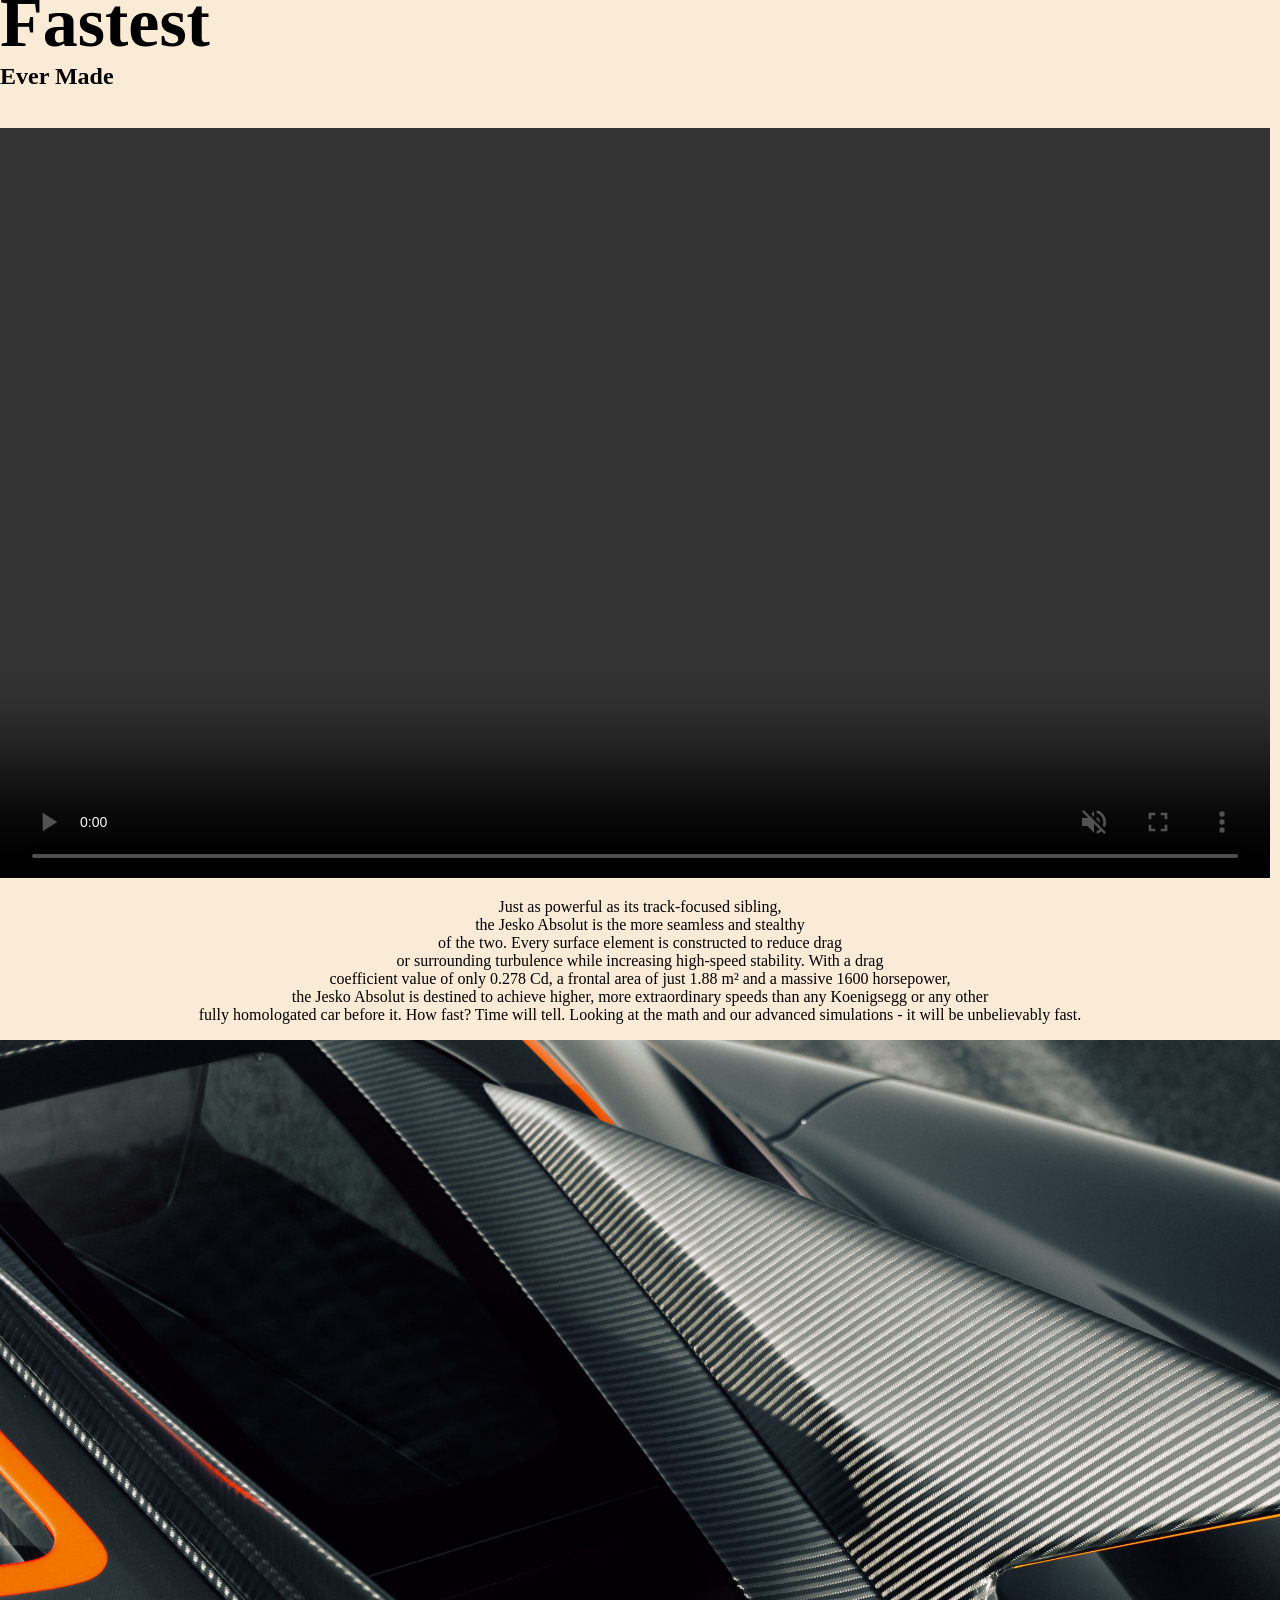
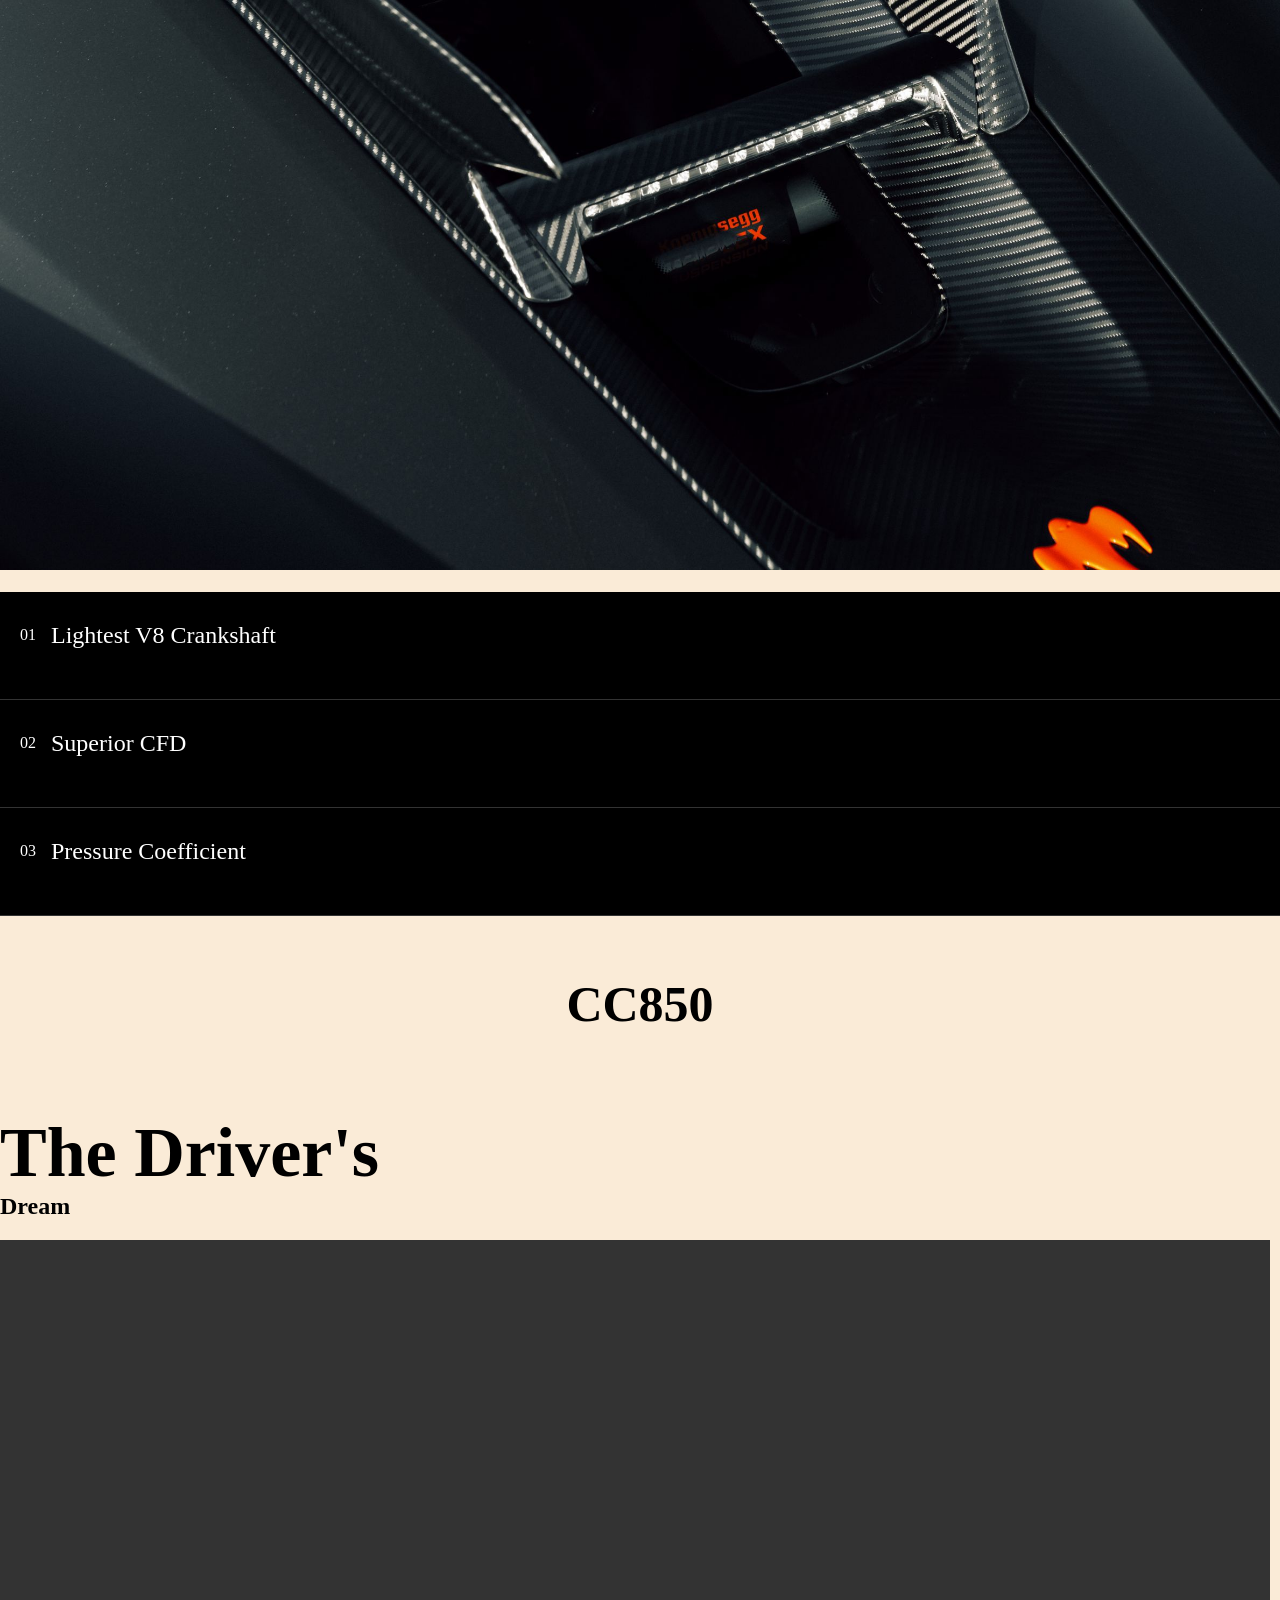
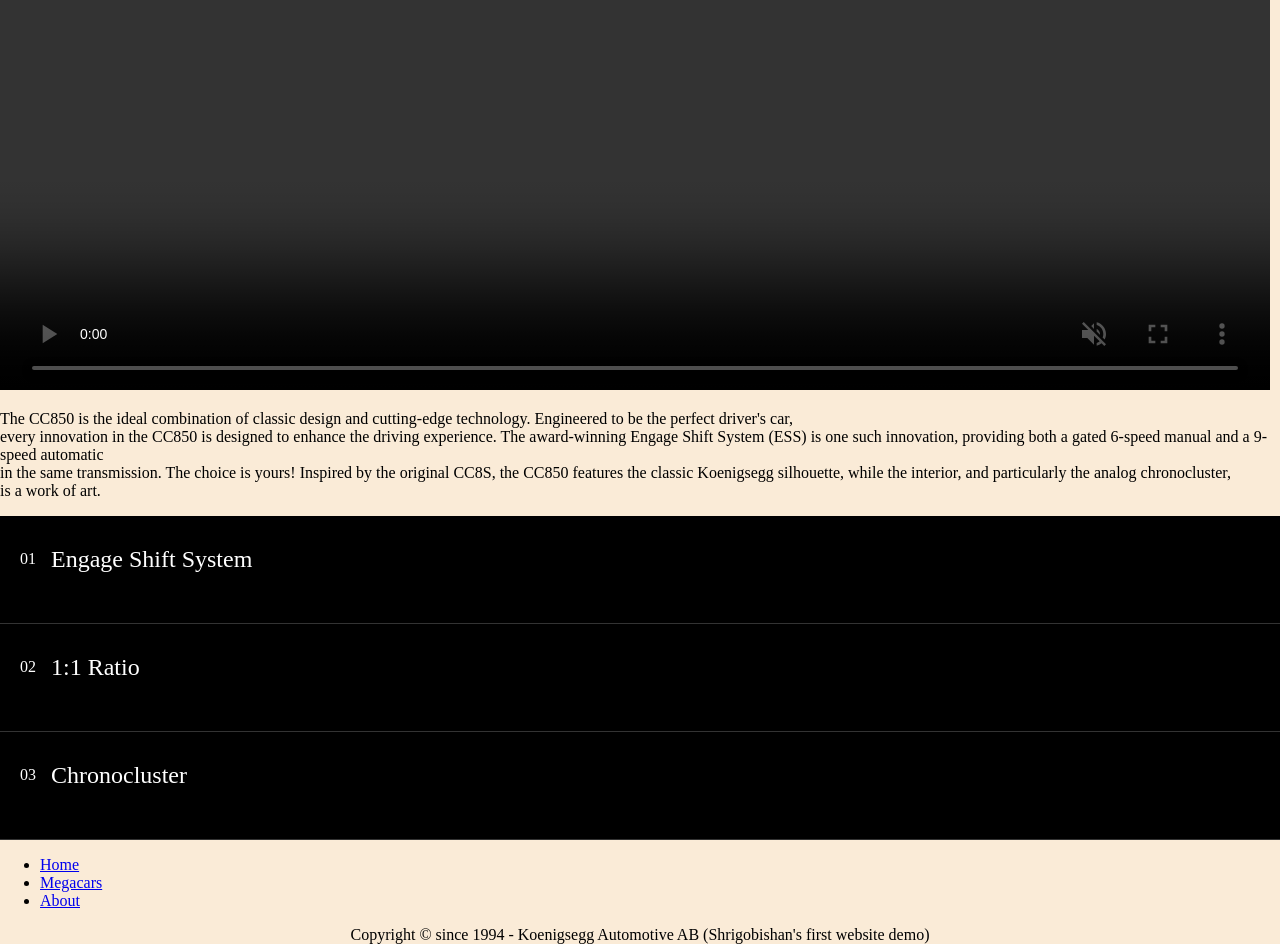
==== commit 229c7467: "fix(car-feature): repair accordion structure and div layout" ====
--- a/index.html
+++ b/index.html
@@ -1,10 +1,12 @@
 <!DOCTYPE html>
 <html>
     <head>
+        <link rel="icon" type="image/png" href="koeniglogo.png">
         <title>Koenigsegg - Home</title>
         <link rel="stylesheet" href="css/styles.css">
-    </head>
-    <body style="background-color:antiquewhite;">
+        <meta name="viewport" content="width=device-width, initial-scale=1.0">
+      </head>
+      <body style="background-color:antiquewhite;">
         <nav>
             <ul>
                 <li><a href="index.html">Home</a></li>
@@ -14,7 +16,7 @@
         </nav>
 
 
-        <section class="featured-cars">
+           <section class="featured-cars">
             <h2>Featured-Cars</h2>
 
             <input type="radio" name="car-tab" id="gemera" checked>
@@ -30,7 +32,7 @@
             </div>
         
          <div class="tab-content gemera-content">
-            <h1 style="font-size: 90px; min-height: 100px; width: 100%; color: darkcyan; text-align:center;">Welcome to Koenigsegg</h1><br>
+            <h1 style="font-size: 90px; min-height: 100px; width: 100%; color: darkcyan; text-align:center;"><b>Welcome to Koenigsegg</b></h1><br>
         <h2 style="font-size: 150px; text-align:center;">Gemera</h2><br>
         <h2 style="color:black;"><span style="font-size: 70px;">world's first</span> <br><span style="font-size: 40px;"> GT for four
         </span></h2><br>
@@ -41,22 +43,29 @@
             </video>
         </a>
 
-        <P style="font-family: 'Franklin Gothic Medium', 'Arial Narrow', Arial, sans-serif; font-size: 27px; text-align:center;">The Gemera combines the scintillating performance <br> of a mid-engine two-seater megacar with the practicalities <br> of a full four-seater car, including the luggage space! This ground-breaking <br> combination allows the full
+        <p class="gemera-description"> The Gemera combines the scintillating performance <br> of a mid-engine two-seater megacar with the practicalities <br> of a full four-seater car, including the luggage space! This ground-breaking <br> combination allows the full
            Koenigsegg megacar experience to be shared with family
            and friends.
-        </P>
+        </p>
     
-        <div class="gemera-container">
+        <div class="car-feature-container">
             <div class="content-side">
                 <div class="menu-item active">
                     <div class="item-header">
+                        <input type="checkbox" id="gemera-01" class="accordion-toggle">
+
+                        <label for="gemera-01" class="item-header">
                         <span class="number">01</span>
                         <h2>Pure Koenigsegg</h2>
-                        </div>
-        <div class="item-body">
-            <p>As Koenigsegg's first four-seater and with over 1MW of power,<br> The Gemera has pioneered a revolutionary new vehicle category - the<br> Mega GT. The Gemera's silhouette is long, sleek and minimal, while<br> still keeping that iconic Koenigsegg aesthetic. </p>
-            </div>
-            </div>
+                        </label>
+                        
+                      <div class="item-body">
+                       <p>As Koenigsegg's first four-seater and with over 1MW of power,<br> The Gemera has pioneered a revolutionary new vehicle category - the<br> Mega GT. The Gemera's silhouette is long, sleek and minimal, while<br> still keeping that iconic Koenigsegg aesthetic. </p>
+                    </div>
+                </div>
+            </div>
+        </div>
+            
             <div class="image-side">
                 <div class="image-wrapper main-image">
                     <img src="pk1.jpg" alt="Gemera Image" style="width: 200; height: 200px;">
@@ -71,77 +80,104 @@
                             </div>
 
 
-            <div class="gemera-container">
-                <div class="content-side">
-                    <div class="menu-item active">
-                        <div class="item-header">
+            <div class="car-feature-container">
+                <div class="content-side">
+                    <div class="menu-item active">
+                        <div class="item-header">
+                           <input type="checkbox" id="gemera-02" class="accordion-toggle">
+                           
+                           <label for="gemera-02" class="item-header">
                             <span class="number">02</span>
                             <h2>Space For Four</h2>
-                        </div>
-                        <div class="item-body">
+                            </label>
+                        
+                           <div class="item-body">
                             <p>The Gemera comfortably seats four tall adults with room for four carry-on suitcases in the back.<br>
                                The Gemera's megacar pedigree is obvious from its sleek exterior.  Its four-seat capability only<br> becomes evident when the doors swing open. This is the Koenigsegg megacar experience that can <br> be shared with family and friends in a way previously unknown in a car of this power and capability.</p>
                         </div>
                     </div>
+                </div>    
+            </div>    
+
                     <div class="image-side">
                         <div class="image-wrapper main-image">
                             <img src="sf1.jpg" alt="Gemera Image" style="width: 200; height: 200px;">
                             </div>
-                            <div class="image-wrapper secondary-image">
+                             <div class="image-wrapper secondary-image">
                                 <img src="sf2.jpg" alt="Gemera Image" style="width: 200; height: 200px;">
-                                </div>
-                                </div>
-                                </div>                 
+                            </div>    
+                        </div>        
+                    </div>                            
                            
 
 
-          <div class="gemera-container">
-            <div class="content-side">
-                <div class="menu-item active">
-                    <div class="item-header">
-                        <span class="number">03</span>
-                        <h2>Creature Comforts</h2>
-                    </div>
-                    <div class="item-body">
-                        <p>The Koenigsegg Gemera has a beautiful, luxuriously appointed interior that's perfectly suited to<br> An epic Grand Tour. It is equipped with perfectly padded memory foam seats, eight cup holders - four heated<br> And four chilled - entertainment screens with Apple CarPlay for both front and rear passengers, USB connectivity<br> And two induction charging ports. The 11-speaker audio system is out of this world.</p>
-                    </div>
-                </div>
-            </div>
-
-              <div class="image-side">
-                <div class="image-wrapper main-image">
-                    <img src="cc1.png" alt="Gemera Image" style="width: 200; height: 200px;">
-                    </div>
-                    <div class="image-wrapper secondary-image">
-                        <img src="cc2.png" alt="Gemera Image" style="width: 200; height: 200px;">
-                        </div>
-                        <div class="image-wrapper secondary-image">
-                            <img src="cc3.png" alt="Gemera Image" style="width: 200; height: 200px;">
-                            </div>
-                            </div>
-                            </div>
-
-            <div class="gemera-container">
-                <div class="content-side">
-                    <div class="menu-item active">
-                        <div class="item-header">
+            <div class="car-feature-container">
+                <div class="content-side">
+                    <div class="menu-item active">
+                    
+                        <input type="checkbox" id="gemera-03" class="accordion-toggle">
+
+                        <label for="gemera-03" class="item-header">
+                          <span class="number">03</span>
+                          <h2>Creature Comforts</h2>
+                        </label>
+                    
+                        <div class="item-body">
+                          <p>The Koenigsegg Gemera has a beautiful, luxuriously appointed interior that's perfectly suited to<br> An epic Grand Tour. It is equipped with perfectly padded memory foam seats, eight cup holders - four heated<br> And four chilled - entertainment screens with Apple CarPlay for both front and rear passengers, USB connectivity<br> And two induction charging ports. The 11-speaker audio system is out of this world.</p>
+                        </div>
+                    </div>
+                </div>
+            
+            
+
+
+                <div class="image-side">
+                    <div class="image-wrapper main-image">
+                       <img src="cc1.png" alt="Gemera Image">
+                    </div>
+
+                    <div class="image-wrapper secondary-image">
+                           <img src="cc2.png" alt="Gemera Image" style="width: 200px;" height="200px">
+                    </div>
+
+                    <div class="image-wrapper secondary-image">
+                              <img src="cc3.png" alt="Gemera Image">
+                    </div>
+
+                </div>
+            </div>
+        
+
+            <div class="car-feature-container">
+                <div class="content-side">
+                    <div class="menu-item active">
+                        <div class="item-header">
+                            <input type="checkbox" id="gemera-04" class="accordion-toggle">
+
+                            <label for="gemera-04" class="item-header">
                             <span class="number">04</span>
                             <h2>Dark Matter</h2>
-                            </div>
-                    <div class="item-body">
-                        <p>Gemera features the revolutionary Koenigsegg Dark Matter e-motor - reducing weight<br> And complexity while raising total power And providing instant torque from 0rpm.</p>
-                        </div>
-                        </div>
-                        </div>
+                            </label>
+                            
+                          <div class="item-body">
+                           <p>Gemera features the revolutionary Koenigsegg Dark Matter e-motor - reducing weight<br> And complexity while raising total power And providing instant torque from 0rpm.</p>
+                        </div>
+                    </div>
+                </div>
+            </div>
+        
+
                        
                 <div class="image-side">
                     <div class="image-wrapper main-image">
-                        <img src="dm.png" alt="Gemera Image" style="width: 200; height: 200px;">
-                        </div>
-                        </div>
-                        </div>
-
-           <br>
+                        <img src="dm.png" alt="Gemera Image" style="width: 200px; height: 200px;">
+                    </div>
+                </div>
+            </div>
+                    
+
+
+             <br>
            <div class="tab-content jesko-attack-content">
            <h2 style="font-size: 150px; text-align:center;">Jesko Attack</h2><br>
            <h2 style="color: black;"><span style="font-size: 70px;"> Road legal</span> <br> Track Legend</h2><br>
@@ -150,7 +186,7 @@
                 <source src="jeskohome.mp4" type="video/mp4">
             </video>
            </a>
-           <p style="font-family: 'Franklin Gothic Medium', 'Arial Narrow', Arial, sans-serif; font-size: 27px; text-align:center;">The Jesko features a redesigned 5.0 litre twin-turbo <br> V8
+           <p class="attack-description">The Jesko features a redesigned 5.0 litre twin-turbo <br> V8
               engine producing 1280 hp on standard gasoline and <br> 1600
               hp on E85 biofuel (where available) alongside the 
               revolutionary <br> new 9-speed Koenigsegg Light Speed
@@ -158,23 +194,28 @@
               1400 kg of downforce, making it the ultimate track weapon.
             </p>
 
-            <div class="Jesko-Attack-container">
-                <div class="content-side">
-                    <div class="menu-item active">
-                        <div class="item-header">
+            <div class="car-feature-container">
+                <div class="content-side">
+                    <div class="menu-item active">
+                        <div class="item-header">
+                            <input type="checkbox" id="attack-01" class="accordion-toggle">
+
+                            <label for="attack-01" class="item-header">
                             <span class="number">01</span>
                             <h2>Light Speed Transmission</h2>
-                            </div>
-                    <div class="item-body">
-                        <p>The Koenigsegg Light Speed Transmission (LST) represents a scale of evolution not seen since<br> The development of modern dual-clutch Technology at the turn of the century.
+                            </label>
+                            
+                          <div class="item-body">
+                          <p>The Koenigsegg Light Speed Transmission (LST) represents a scale of evolution not seen since<br> The development of modern dual-clutch Technology at the turn of the century.
                            LST consists of nine<br> Forward gears and seven wet, multi-disc clutches in one compact, ultra-light package.<br> The LST is capable of upward and downward gear changes at near light speed thanks to the simultaneous<br> Opening and closing of clutches that allows for totally Seamless acceleration and deceleration.
                            <br> That LST gear changes can occur in virtually zero time between adjacent gears is impressive.
                            What takes<br> LST from impressive to evolutionary, However, is that these shift-time benefits apply when changing between any forward gears. </p>
-                    </div>
-                </div>
-            </div>
-
-            <div class="image-side">
+                        </div>
+                    </div>
+                </div>
+            </div>
+
+               <div class="image-side">
                 <div class="image-wrapper main-image">
                     <img src="lst1.png" alt="Jesko Attack Image" style="width: 200; height: 200px;">
                     <img src="lst2.png" alt="LST Image" height="200px" width="200px">
@@ -183,21 +224,25 @@
                     </div>
                     </div>
 
-            <div class="Jesko-Attack-container">
-                <div class="content-side">
-                    <div class="menu-item active">
-                        <div class="item-header">
+            <div class="car-feature-container">
+                <div class="content-side">
+                    <div class="menu-item active">
+                        <div class="item-header">
+                            <input type="checkbox" id="attack-02" class="accordion-toggle">
+
+                            <label for="attack-02" class="item-header">
                             <span class="number">02</span>
                             <h2>Smart Screen Technology</h2>
-                            </div>
-                    <div class="item-body">
-                        <p>SmartCenter and SmartWheel introduce new driver controls with touchscreen technology.
+                            </label>
+                            
+                         <div class="item-body">
+                         <p>SmartCenter and SmartWheel introduce new driver controls with touchscreen technology.
                            SmartWheel<br> Sees two small touchscreens embedded Into Jesko's steering wheel, making a suite of features accessible with<br> Just a touch or a swipe. The screens' default configurations enable functions such as audio control, Phone control,<br> Ride height control and cruise control. SmartWheel's screens feature haptic feedback, allowing ease of use<br> Without the need for constant visual connection.
                             Also featured is a new, Racing-inspired and very compact 5.0 inch,<br> 108 mm x 64.8 mm SmartCluster instrument screen. It is mounted directly behind the steering<br> Wheel, turns as the steering wheel turns, and contains all the information the driver needs in a neat, logical layout.</p>
-                    </div>
-                </div>
-            </div>
-
+                        </div>
+                    </div>
+                </div>
+            </div>
 
           <div class="image-side">
             <div class="image-wrapper main-image">
@@ -206,24 +251,30 @@
           </div>
           </div>
 
-            <div class="Jesko-Attack-container">
-                <div class="content-side">
-                    <div class="menu-item active">
-                        <div class="item-header">
-                            <span class="number">03</span>
-                            <h2>Analogue G-force Meter</h2>
-                            </div>
+            <div class="car-feature-container">
+                <div class="content-side">
+                    <div class="menu-item active">
+                        <div class="item-header">
+                            <input type="checkbox" id="attack-03" class="accordion-toggle">
+
+                            <label for="attack-03" class="item-header">
+                              <span class="number">03</span>
+                              <h2>Analogue G-force Meter</h2>
+                            </label>
+                            
                     <div class="item-body">
                         <p>A hand-made, high-precision analogue G-force meter is housed inside a beautiful chronograph-inspired bezel<br> That sits atop The dashboard on either the driver or passenger side. The gradient scale is calibrated to account<br> For the angle of both the car and the bezel. The pendulum and needle have been designed to provide a fascinating<br> Visual representation of the car's behaviour. It's modern performance displayed in a beautiful, old-school setting.</p>
                         </div>
                     </div>
                 </div>
+                </div>
+
                   <div class="image-side">
                     <div class="image-wrapper main-image">
                         <img src="gmeter.jpg" alt="Jesko Attack Image" style="width: 200; height: 200px;">
                         </div>
                         </div>
-                        </div>
+                        
                     
 
             
@@ -239,7 +290,7 @@
                     <source src="absoluthome.mp4" type="video/mp4">
                 </video>
             </a>
-            <p style="font-family: 'Franklin Gothic Medium', 'Arial Narrow', Arial, sans-serif; font-size: 27px; text-align:center;">Just as powerful as its track-focused sibling, <br> the Jesko
+            <p class="absolut-description">Just as powerful as its track-focused sibling, <br> the Jesko
                Absolut is  the more seamless and stealthy <br> of the two. Every surface element is constructed to reduce drag <br> or surrounding turbulence while increasing high-speed stability. With a drag <br> coefficient value of only 0.278 Cd, a frontal area of just 1.88 m² and a massive 1600 horsepower, <br> the Jesko Absolut is destined to achieve higher, more extraordinary speeds than any Koenigsegg or any other <br> fully homologated car before it. How fast? Time will tell. Looking at the math and our advanced simulations - it will be unbelievably fast.
             </p>
             <a href="https://www.koenigsegg.com/model/jesko-absolut">
@@ -247,81 +298,115 @@
             </a>
         </div>
             <br>
-               <div class="jesko-absolut-container">
-                <div class="content-side">
-                    <div class="menu-item active">
-                        <div class="item-header">
-                            <span class="number">01</span>
-                            <h2>Lightest V8 Crankshaft</h2>
-                            </div>
-                    <div class="item-body">
-                        <p>The Jesko Absolut is powered by a 1280 bhp (1600 bhp on E85), twin turbo charged V8 engine, featuring<br> The world's Lightest V8 crankshaft, weighing just 12.5 kg. This flat-plane 180-degree crankshaft produces<br> More power with greater efficiency while achieving a high 8500 rpm rev limit. Its design allows even<br> Firing across engine banks, creating a visceral engine sound. Koenigsegg has also designed super-light<br> Connecting rods and pistons to counter the tendency of greater vibrations in flat-plane engines.</p>
-                        </div>
-                        </div>
-                        </div>
-                     <div class="image-side">
-                        <div class="image-wrapper main-image">
-                            <img src="lv1.png" alt="Jesko Absolut Image" style="width: 200; height: 200px;">
-                            </div>
+            <div class="car-feature-container">
+                <div class="content-side">
+                    <div class="menu-item active">
+                        <div class="item-header">
+                            <input type="checkbox" id="absolut-01" class="accordion-toggle">
+                            <label for="absolut-01" class="item-header">
+                             <span class="number">01</span>
+                             <h2>Lightest V8 Crankshaft</h2>
+                            </label>
+                            
+                            <div class="item-body">
+                             <p>The Jesko Absolut is powered by a 1280 bhp (1600 bhp on E85), twin turbo charged V8 engine, featuring<br> The world's Lightest V8 crankshaft, weighing just 12.5 kg. This flat-plane 180-degree crankshaft produces<br> More power with greater efficiency while achieving a high 8500 rpm rev limit. Its design allows even<br> Firing across engine banks, creating a visceral engine sound. Koenigsegg has also designed super-light<br> Connecting rods and pistons to counter the tendency of greater vibrations in flat-plane engines.</p>
+                            </div>
+                        </div>
+                    </div>
+                </div>   
+            
+
+                        <div class="image-side">
+                            <div class="image-wrapper main-image">
+                             <img src="lv1.png" alt="Jesko Absolut Image" style="width: 200px; height: 200px;">
+                            </div>
+
                             <div class="image-wrapper secondary-image">
-                                <img src="lv2.png" alt="Jesko Absolut Image" style="width: 200; height: 200px;">
-                                </div>
-                                <div class="image-wrapper secondary-image">
-                                    <img src="lv3.png" alt="Jesko Absolut Image" style="width: 200; height: 200px;">
-                                    </div>
-                                    </div>
-                                    </div>  
+                                <img src="lv2.png" alt="Jesko Absolut Image" style="width: 200px; height: 200px;">
+                            </div>
+
+                            <div class="image-wrapper secondary-image">
+                                    <img src="lv3.png" alt="Jesko Absolut Image" style="width: 200px; height: 200px;">
+                            </div>
+                        </div>
+            </div>        
                         
-                     <div class="jesko-absolut-container">
-                        <div class="content-side">
-                            <div class="menu-item active">
-                                <div class="item-header">
+            <div class="car-feature-container">
+
+                <div class="content-side">
+                    <div class="menu-item active">
+
+                        <div class="item-header">
+                               <input type="checkbox" id="absolut-02" class="accordion-toggle">
+
+                                <label for="absolut-02" class="item-header">
                                     <span class="number">02</span>
                                     <h2>Superior CFD</h2>
-                                    </div>
-                    <div class="item-body">
-                        <p>Koenigsegg's CFD team went over every detail of the Jesko in a meticulous study in order to minimise drag.<br>  The most obvious change made was the removal of the Jesko Attack's massive rear wing, which dropped<br> downforce from 1400kg to 150kg.  The target drag coefficient for the Jesko Absolut was 0.28Cd.  Our CFD team<br> Overachieved, with a final figure of just 0.278 Cd.</p>
-                        </div>
-                        </div>
-                        </div>
-                   <div class="image-side">
+                                </label>
+
+                            
+                                <div class="item-body">
+                                  <p>Koenigsegg's CFD team went over every detail of the Jesko in a meticulous study in order to minimise drag.<br>  The most obvious change made was the removal of the Jesko Attack's massive rear wing, which dropped<br> downforce from 1400kg to 150kg.  The target drag coefficient for the Jesko Absolut was 0.28Cd.  Our CFD team<br> Overachieved, with a final figure of just 0.278 Cd.</p>
+                                </div>
+                        </div>
+                    </div>
+                </div>
+            
+
+
+
+                    <div class="image-side">
+                        <div class="image-wrapper main-image">
+                          <img src="cfd1.png" alt="Jesko Absolut Image" style="width: 200px; height: 200px;">
+                        </div>
+
+                        <div class="image-wrapper secondary-image">
+                            <img src="cfd2.jpg" alt="Jesko Absolut Image" style="width: 200px; height: 200px;">
+                        </div>
+
+                    </div>
+            </div>
+
+                
+
+            <div class="car-feature-container">
+                <div class="content-side">
+                    <div class="menu-item active">
+                        <div class="item-header">
+                                     <input type="checkbox" id="absolut-03" class="accordion-toggle">
+
+                                    <label for="absolut-03" class="item-header">
+                                       <span class="number">03</span>
+                                      <h2>Pressure Coefficient</h2>
+                                    </label>
+                                    
+                                        <div class="item-body">
+                                          <p>While peak pressure occurs in the Jesko Absolut's front radiator, the rest of the car has significantly reduced downforce.<br> Modifications applied to the Jesko Absolut include more streamlined front splitter winglets, re-designed front louvers,<br> An elongated tail, and the addition of aerodynamic, removable wheel covers. Every surface finish is intended to be as slick<br> As possible, to allow air to glide effortlessly over the car.</p>
+                                        </div>
+                        </div>
+                    </div>
+                 </div>
+            
+
+                <div class="image-side">
                     <div class="image-wrapper main-image">
-                        <img src="cfd1.png" alt="Jesko Absolut Image" style="width: 200; height: 200px;">
-                            </div>
-                            <div class="image-wrapper secondary-image">
-                                <img src="cfd2.jpg" alt="Jesko Absolut Image" style="width: 200; height: 200px;">
-                                </div>
-                                </div>
-                                </div>
-
-                    <div class="jesko-absolut-container">
-                        <div class="content-side">
-                            <div class="menu-item active">
-                                <div class="item-header">
-                                    <span class="number">03</span>
-                                    <h2>Pressure Coefficient</h2>
-                                    </div>
-                    <div class="item-body">
-                        <p>While peak pressure occurs in the Jesko Absolut's front radiator, the rest of the car has significantly reduced downforce.<br> Modifications applied to the Jesko Absolut include more streamlined front splitter winglets, re-designed front louvers,<br> An elongated tail, and the addition of aerodynamic, removable wheel covers. Every surface finish is intended to be as slick<br> As possible, to allow air to glide effortlessly over the car.</p>
-                        </div>
-                        </div>
-                        </div>
-                   <div class="image-side">
-                    <div class="image-wrapper main-image">
-                        <img src="pc1.png" alt="Jesko Absolut Image" style="width: 200; height: 200px;">
-                            </div>
-                            <div class="image-wrapper secondary-image">
-                                <img src="pc2.png" alt="Jesko Absolut Image" style="width: 200; height: 200px;">
-                                </div>
-                                <div class="image-wrapper secondary-image">
-                                    <img src="pc3.png" alt="Jesko Absolut Image" style="width: 200; height: 200px;">
-                                    </div>
-                                    </div>
-                                    </div>   
-
-
-
-              <div class="tab-content cc850-content">
+                     <img src="pc1.png" alt="Jesko Absolut Image" style="width: 200px; height: 200px;">
+                    </div>
+
+                    <div class="image-wrapper secondary-image">
+                     <img src="pc2.png" alt="Jesko Absolut Image" style="width: 200px; height: 200px;">
+                    </div>
+
+                    <div class="image-wrapper secondary-image">
+                        <img src="pc3.png" alt="Jesko Absolut Image" style="width: 200px; height: 200px;">
+                    </div>
+
+                </div>
+            </div>   
+
+
+
+        <div class="tab-content cc850-content">
                 <br><h2 style="font-size: 50px; text-align:center;">CC850</h2>
                  <br>
 
@@ -332,96 +417,125 @@
                 </video>
             </a>
             
-                <p style="font-family: 'Franklin Gothic Medium', 'Arial Narrow', Arial, sans-serif ; font-size: 27px; text-align:center;">The CC850 is the ideal combination of classic design and cutting-edge technology. Engineered to be the perfect driver's car,<br> every innovation in the CC850 is designed to enhance the driving experience. The award-winning Engage Shift System (ESS) is one such innovation, providing both a gated 6-speed manual and a 9-speed automatic <br> in the same transmission. The choice is yours!  
+                <p class="cc850-description">The CC850 is the ideal combination of classic design and cutting-edge technology. Engineered to be the perfect driver's car,<br> every innovation in the CC850 is designed to enhance the driving experience. The award-winning Engage Shift System (ESS) is one such innovation, providing both a gated 6-speed manual and a 9-speed automatic <br> in the same transmission. The choice is yours!  
                     Inspired by the original CC8S, the CC850 features the
                     classic Koenigsegg silhouette, while the interior, and
                     particularly the analog chronocluster, <br> is a work of art.</p>
 
 
             
-         </div>
-
-                  <div class="cc850-container">
-                    <div class="content-side">
-                        <div class="menu-item active">
-                            <div class="item-header">
-                                <span class="number">01</span>
-                                <h2>Engage Shift System</h2>
-                                </div>
-                    <div class="item-body">
-                        <p>The ESS combines a 6-speed manual shifting experience, complete with clutch pedal, with a fully automatic<br> Transmission with super-fast and frictionless shifting.  The driver can choose their preferred experience and can<br> Switch modes at any time.  Using the manual shifter and clutch, the driver can feel an unparalleled connection<br> With the car, feeling every subtlety as the rubber meets the road.
-                          With the automatic mode engaged, the driver<br> Can sit back, relax and enjoy seamless shifting and effortless performance, while also being able to change gear<br> Ratios to experience different sensations behind the wheel.
-                          ESS ensures the optimal driving experience while<br> Offering unmatched variety and control, and it is one of the many features that makes the CC850 a truly special vehicle.</p>
-                          </div>
-                          </div>
-                          </div>
-                 <div class="image-side">
+        </div>
+
+        <div class="car-feature-container">
+            <div class="content-side">
+                <div class="menu-item active">
+                    <div class="item-header">
+                            
+                      <input type="checkbox" id="cc850-01" class="accordion-toggle">
+                    
+                        <label for="cc850-01" class="item-header">
+                           <span class="number">01</span>
+                           <h2>Engage Shift System</h2>
+                        </label>
+                                
+                            <div class="item-body">
+                               <p>The ESS combines a 6-speed manual shifting experience, complete with clutch pedal, with a fully automatic<br> Transmission with super-fast and frictionless shifting.  The driver can choose their preferred experience and can<br> Switch modes at any time.  Using the manual shifter and clutch, the driver can feel an unparalleled connection<br> With the car, feeling every subtlety as the rubber meets the road.
+                                    With the automatic mode engaged, the driver<br> Can sit back, relax and enjoy seamless shifting and effortless performance, while also being able to change gear<br> Ratios to experience different sensations behind the wheel.
+                                   ESS ensures the optimal driving experience while<br> Offering unmatched variety and control, and it is one of the many features that makes the CC850 a truly special vehicle.
+                                </p>
+                            </div>
+                    </div>
+                </div>
+            </div>
+        
+
+                <div class="image-side">
+
                     <div class="image-wrapper main-image">
-                        <img src="ess1.jpg" alt="CC850 Image" style="width: 200; height: 200px;">
-                        </div>
-                        <div class="image-wrapper secondary-image">
-                            <img src="ess2.jpg" alt="CC850 Image" style="width: 200; height: 200px;">
-                            </div>
-                            <div class="image-wrapper secondary-image">
-                                <img src="ess3.png" alt="CC850 Image" style="width: 200; height: 200px;">
-                                </div>
-                                </div>
-                                </div>
+                      <img src="ess1.jpg" alt="CC850 Image" style="width: 200; height: 200px;">
+                    </div>
+
+                    <div class="image-wrapper secondary-image">
+                        <img src="ess2.jpg" alt="CC850 Image" style="width: 200; height: 200px;">
+                    </div>
+
+                    <div class="image-wrapper secondary-image">
+                        <img src="ess3.png" alt="CC850 Image" style="width: 200; height: 200px;">
+                    </div>
+
+                </div>
+        </div>
                                 
-                      <div class="cc850-container">
+                    <div class="car-feature-container">
                         <div class="content-side">
                             <div class="menu-item active">
                                 <div class="item-header">
-                                    <span class="number">02</span>
-                                    <h2>1:1 Ratio</h2>
+                                    <input type="checkbox" id="cc850-02" class="accordion-toggle">
+                                    <label for="cc850-02" class="item-header">
+                                     <span class="number">02</span>
+                                      <h2>1:1 Ratio</h2>
+                                    </label>
+                                    
+                                    <div class="item-body">
+                                      <p>The Koenigsegg CC850 is one of a few select megacars to boast a 1:1 power-to-weight ratio,<br> Weighing just 1,385kg and producing 1,385hp from its twin-turbo V8 powertrain.
+                                      This offers<br> The driver a potent mix of pure power and incredible vehicle dynamics.  The car feels nimble<br> And agile in the corners, with world class acceleration and straight-line speed.</p>
                                     </div>
-                    <div class="item-body">
-                        <p>The Koenigsegg CC850 is one of a few select megacars to boast a 1:1 power-to-weight ratio,<br> Weighing just 1,385kg and producing 1,385hp from its twin-turbo V8 powertrain.
-                           This offers<br> The driver a potent mix of pure power and incredible vehicle dynamics.  The car feels nimble<br> And agile in the corners, with world class acceleration and straight-line speed.</p>
-                           </div>
-                           </div>
-                           </div>
+                                </div>
+                            </div>
+                        </div>
+                    
+
                         <div class="image-side">
-                            <div class="image-wrapper main-image">
-                                <img src="r1.jpg" alt="CC850 Image" style="width: 200; height: 200px;">
+                                <div class="image-wrapper main-image">
+                                  <img src="r1.jpg" alt="CC850 Image" style="width: 200; height: 200px;">
                                 </div>
+
                                 <div class="image-wrapper secondary-image">
-                                    <img src="r2.jpg" alt="CC850 Image" style="width: 200; height: 200px;">
-                                    </div>
-                                    <div class="image-wrapper secondary-image">
-                                        <img src="r3.jpg" alt="CC850 Image" style="width: 200; height: 200px;">
-                                        </div>
-                                        </div>
-                                        </div>
+                                  <img src="r2.jpg" alt="CC850 Image" style="width: 200; height: 200px;">
+                                </div>
+
+                                <div class="image-wrapper secondary-image">
+                                    <img src="r3.jpg" alt="CC850 Image" style="width: 200; height: 200px;">
+                                </div>
+                        </div>
+                    </div>
                                           
-                    <div class="cc850-container">
+                    <div class="car-feature-container">
                         <div class="content-side">
                             <div class="menu-item active">
                                 <div class="item-header">
-                                    <span class="number">03</span>
-                                    <h2>Chronocluster</h2>
+                                  <input type="checkbox" id="cc850-03" class="accordion-toggle">
+                                    <label for="cc850-03" class="item-header">
+                                      <span class="number">03</span>
+                                      <h2>Chronocluster</h2>
+                                    </label>
+                                    
+                                        <div class="item-body">
+                                            <p>The original Chronocluster was designed for<br> the Koenigsegg CCX as an innovative way<br> to give the driver essential information in a<br> visually appealing way. We are proud to<br> introduce a new, second generation<br> Chronocluster in the CC850.<br><br>
+                                            The new Chronocluster includes essential<br> vehicle performance information in one<br> multi-faced dial. Engine speed (rpm) is on<br> the outer perimeter, vehicle speed is<br> indicated via a precision dial on a central<br> perimeter, and turbo boost information in<br> the center of the cluster.<br><br>
+                                            Everything is designed with a classic look,<br> while ensuring that critical information can<br> be understood in a single glance.</p>                
+                                        </div>
+                                </div>
+                            </div>
+                        </div>
+                    
+
+
+                            <div class="image-side">
+                                    <div class="image-wrapper main-image">
+                                         <img src="c1.jpg" alt="CC850 Image" style="width: 200; height: 200px;">
                                     </div>
-                    <div class="item-body">
-                        <p>The original Chronocluster was designed for<br> the Koenigsegg CCX as an innovative way<br> to give the driver essential information in a<br> visually appealing way. We are proud to<br> introduce a new, second generation<br> Chronocluster in the CC850.<br><br>
-                           The new Chronocluster includes essential<br> vehicle performance information in one<br> multi-faced dial. Engine speed (rpm) is on<br> the outer perimeter, vehicle speed is<br> indicated via a precision dial on a central<br> perimeter, and turbo boost information in<br> the center of the cluster.<br><br>
-                           Everything is designed with a classic look,<br> while ensuring that critical information can<br> be understood in a single glance.</p>
-                                                        
-                        </div>
-                        </div>
-                        </div>
-
-                    <div class="image-side">
-                        <div class="image-wrapper main-image">
-                            <img src="c1.jpg" alt="CC850 Image" style="width: 200; height: 200px;">
-                            </div>
-                            <div class="image-wrapper secondary-image">
-                                <img src="c2.jpg" alt="CC850 Image" style="width: 200; height: 200px;">
-                                </div>
-                                <div class="image-wrapper secondary-image">
-                                    <img src="c3.jpg" alt="CC850 Image" style="width: 200; height: 200px;">
+
+                                    <div class="image-wrapper secondary-image">
+                                      <img src="c2.jpg" alt="CC850 Image" style="width: 200; height: 200px;">
                                     </div>
+
+                                    <div class="image-wrapper secondary-image">
+                                     <img src="c3.jpg" alt="CC850 Image" style="width: 200; height: 200px;">
                                     </div>
-                                    </div>
+                            </div>
+                    </div>
+                                
 
 
         </section>
--- a/css/styles.css
+++ b/css/styles.css
@@ -0,0 +1,219 @@
+body{
+    margin: 0px;
+}
+.main{
+    margin-left: 20px;
+    margin-right: 20px;
+}
+
+h1{
+    text-align: center;
+}
+.gemera-description{
+    font-family: 'Franklin Gothic Medium', 'Arial Narrow', Arial, sans-serif;
+    font-size: 27px;
+    text-align: center;
+}
+
+.highlight{
+    text-align: center;
+    background-color: yellow;
+    font-weight: bold;
+    padding: 10px;
+}
+.nav ul{
+    list-style-type: none;
+    background-color: grey;
+    padding: 0px;
+    margin: 0px;
+    overflow: hidden;
+}
+.nav a{
+    color: white;
+    text-decoration: none;
+    padding: 15px;
+    display: block;
+    text-align: center;
+}
+.nav a:hover{
+    background-color: burlywood;
+}
+.nav li{
+    float: left;
+
+}
+
+
+.container{
+    display: flex;
+    border: 10px solid black;
+    height:10vh;
+    align-items: baseline;
+}
+@media (max-width: 768px) {
+    
+
+.featured-cars{
+    margin: 20px 10px;
+    max-width: 1550px;
+    text-align: center;
+
+}
+.featured-cars input{
+    display: none;
+}
+.tab-buttons{
+    display: flex;
+    justify-content: center;
+    gap: 5px;
+    flex-wrap: wrap;
+    margin: 20px 0;
+
+}
+
+.tab-buttons label{
+    padding: 10px 15px;
+    background: #d9d7d2;
+    color: #111;
+    border-radius: 8px;
+    cursor: pointer;
+    font-weight: bold;
+    font-size: 14px;
+
+}
+
+.tab-content{
+    display: none;
+    margin-top: 20px;
+}
+.tab-content img{
+    width: 100%;
+    max-width: 1200px;
+    height: auto;
+    display: block;
+    margin: 0 auto 15px;
+}
+
+.checkbox-wrapper{
+    display: flex;
+    align-items: center;
+    gap: 8px;
+}
+.terms-link{
+    color: darkred;
+    text-decoration: underline;
+    cursor: pointer;
+}
+.terms-link:hover{
+    color: #f27a7a;
+}
+
+#gemera:checked ~ .tab-buttons label[for="gemera"],
+#jesko-attack:checked ~ .tab-buttons label[for="jesko-attack"],
+#jesko-absolut:checked ~ .tab-buttons label[for="jesko-absolut"],
+#cc850:checked ~ .tab-buttons label[for="cc850"] {
+    background: darkcyan;
+    color: white;
+
+ }
+
+#gemera:checked ~ .gemera-content,
+#jesko-attack:checked ~ .jesko-attack-content,
+#jesko-absolut:checked ~ .jesko-absolut-content,
+#cc850:checked ~ .cc850-content {
+    display: block;
+ }
+@media (max-width: 480px) {
+    .tab-buttons {
+        flex-direction: column;
+        align-items: center;
+    }
+}
+.tab-buttons label {
+    width: 90%;
+    text-align: center;
+}
+}
+
+.car-feature-container{
+    display: flex;
+    justify-content: space-between;
+    align-items: flex-start;
+    gap: 40px;
+    background-color: #000000;
+    color: #ffffff;
+    padding: 30px 20px;
+    border-bottom: 1px solid #333333;
+    box-sizing: border-box;
+    max-width: 1400px;
+    margin: 0 auto;
+}
+
+.car-feature-container .content-side,
+.car-feature-container .image-side{
+    flex: 1;
+}
+
+.car-feature-container .item-header{
+    display: flex;
+    align-items: center;
+    gap: 15px;
+    cursor: pointer;
+    user-select: none;
+    padding-bottom: 10px;
+}
+
+.car-feature-container .item-header h2{
+    margin: 0;
+    font-weight: normal;
+    font-size: 24px;
+    color: #ffffff;
+    transition: color 0.3s ease;
+}
+
+.car-feature-container .item-header:hover h2{
+    color: #d4a437;
+}
+
+.accordion-toggle{
+    display: none;
+}
+
+.car-feature-container .item-body,
+.car-feature-container .image-side{
+    display: none;
+}
+
+.accordion-toggle:checked ~ .item-body{
+    display: block;
+    margin-top: 20px;
+    line-height: 1.6;
+    color: #cccccc;
+}
+
+.car-feature-container:has(.accordion-toggle:checked) .image-side{
+    display: block;
+}
+
+.car-feature-container .image-side img{
+    width: 100%;
+    height: auto;
+    border-radius: 4px;
+}
+
+.accordion-toggle:checked ~ .item-header h2{
+    border-bottom: 2px solid #d4a437;
+    padding-bottom: 4px;
+}
+
+.gemera-container{
+    display: flex;
+    justify-content: space-between;
+    align-items: flex-start;
+}
+
+.image-wrapper img{
+    width: 150px;
+    height: 150px;
+    object-fit: cover;
+}
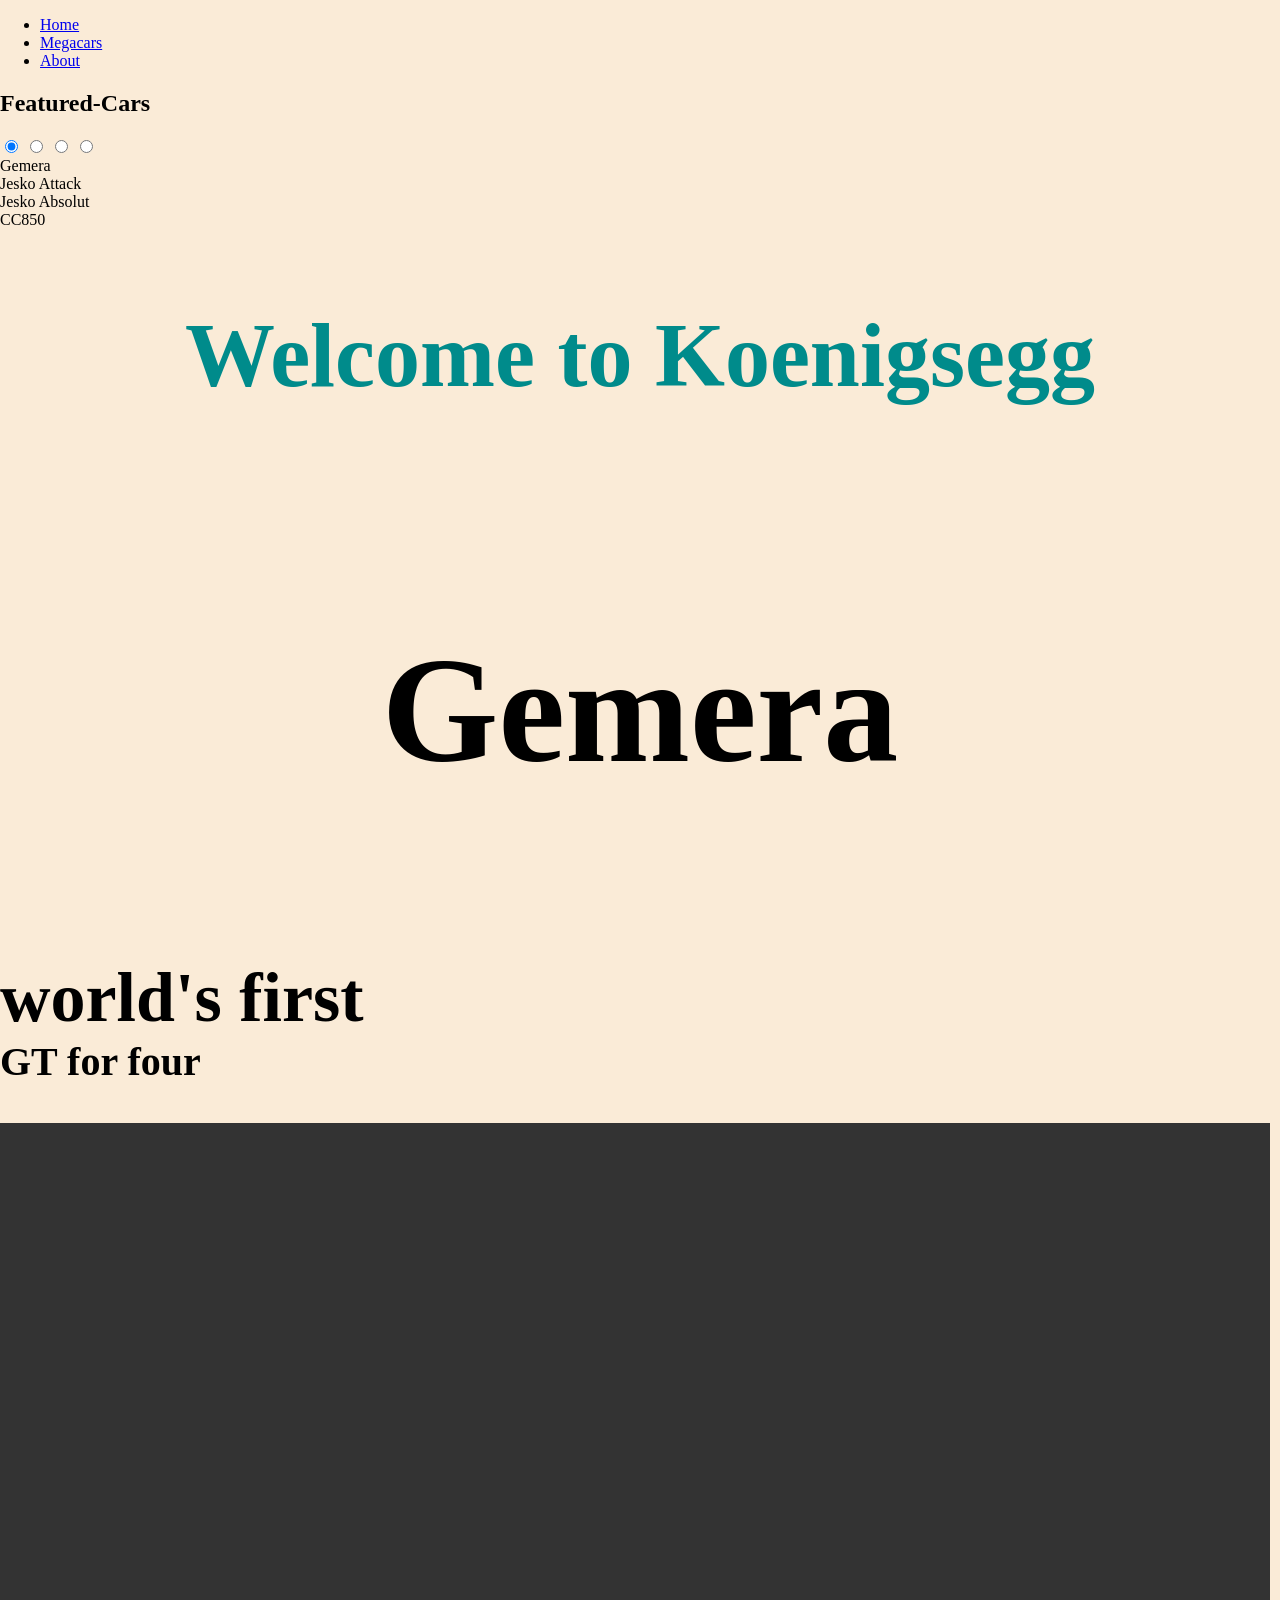
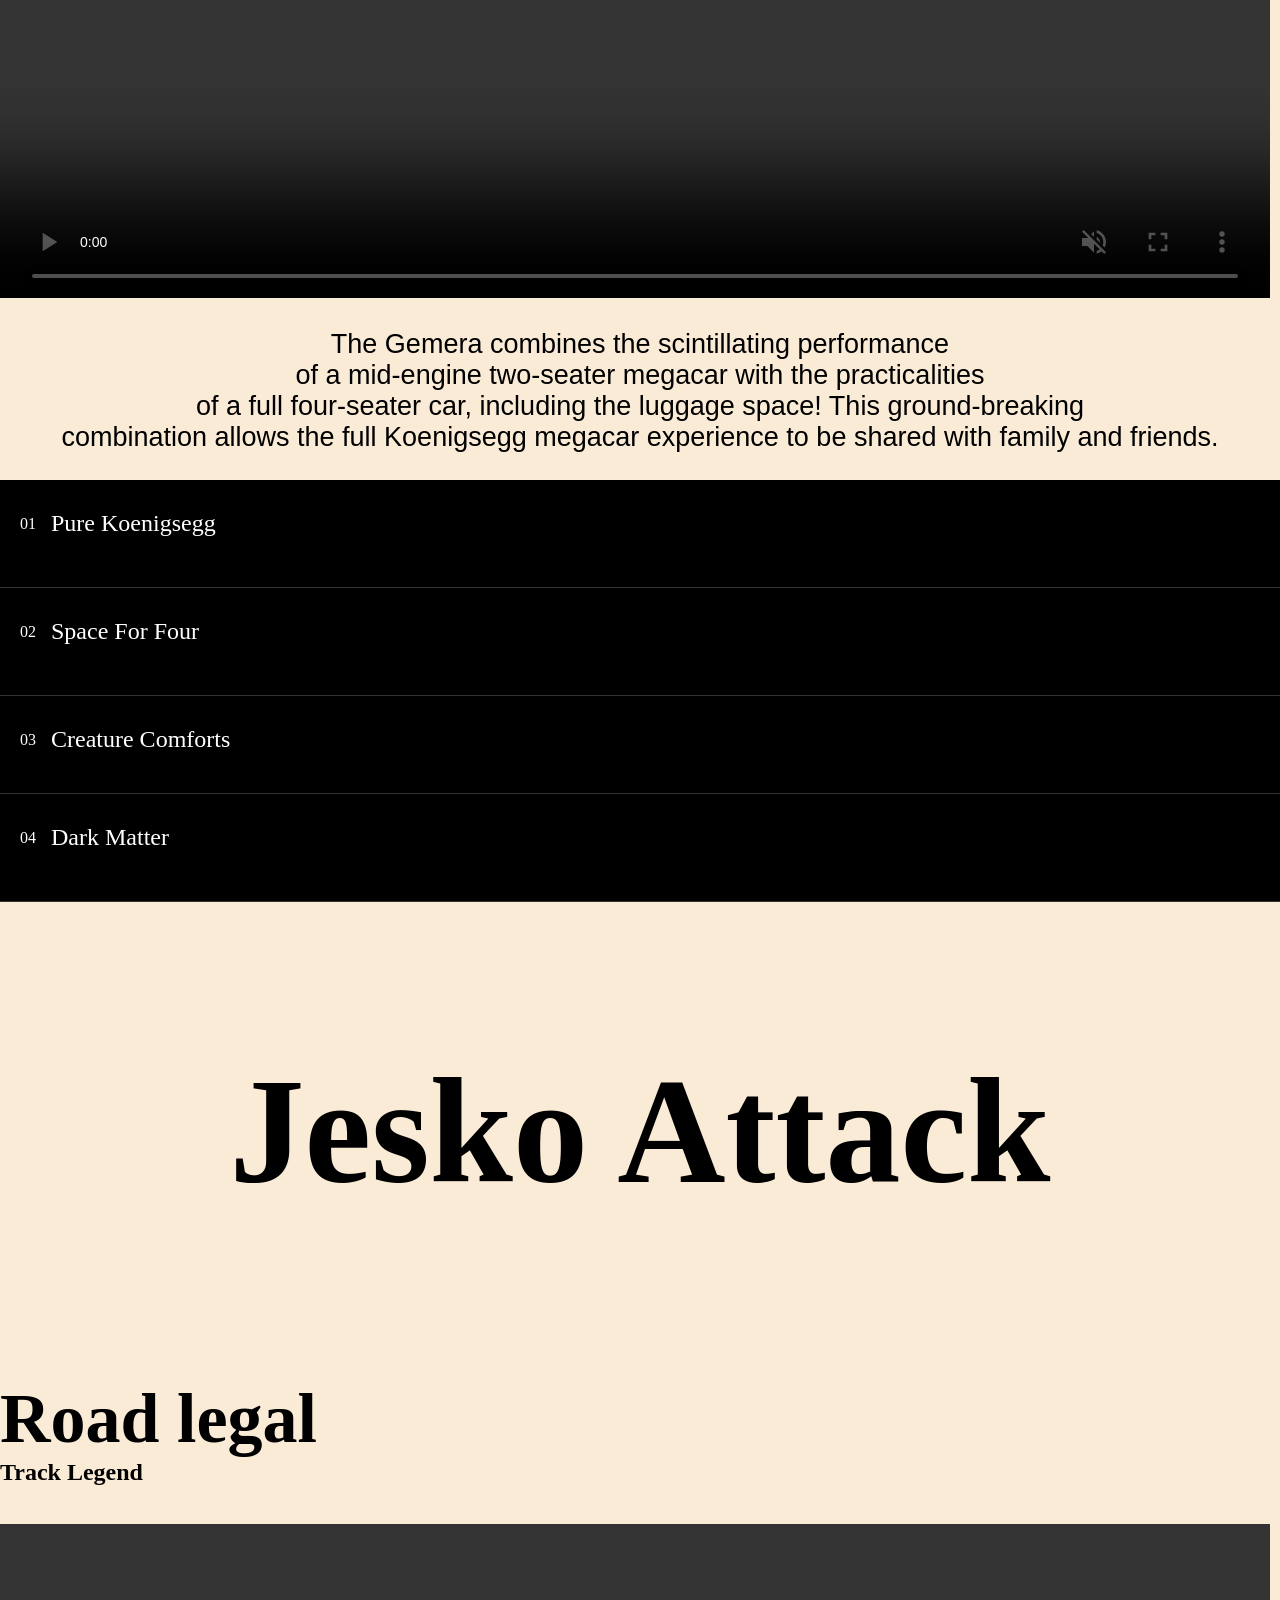
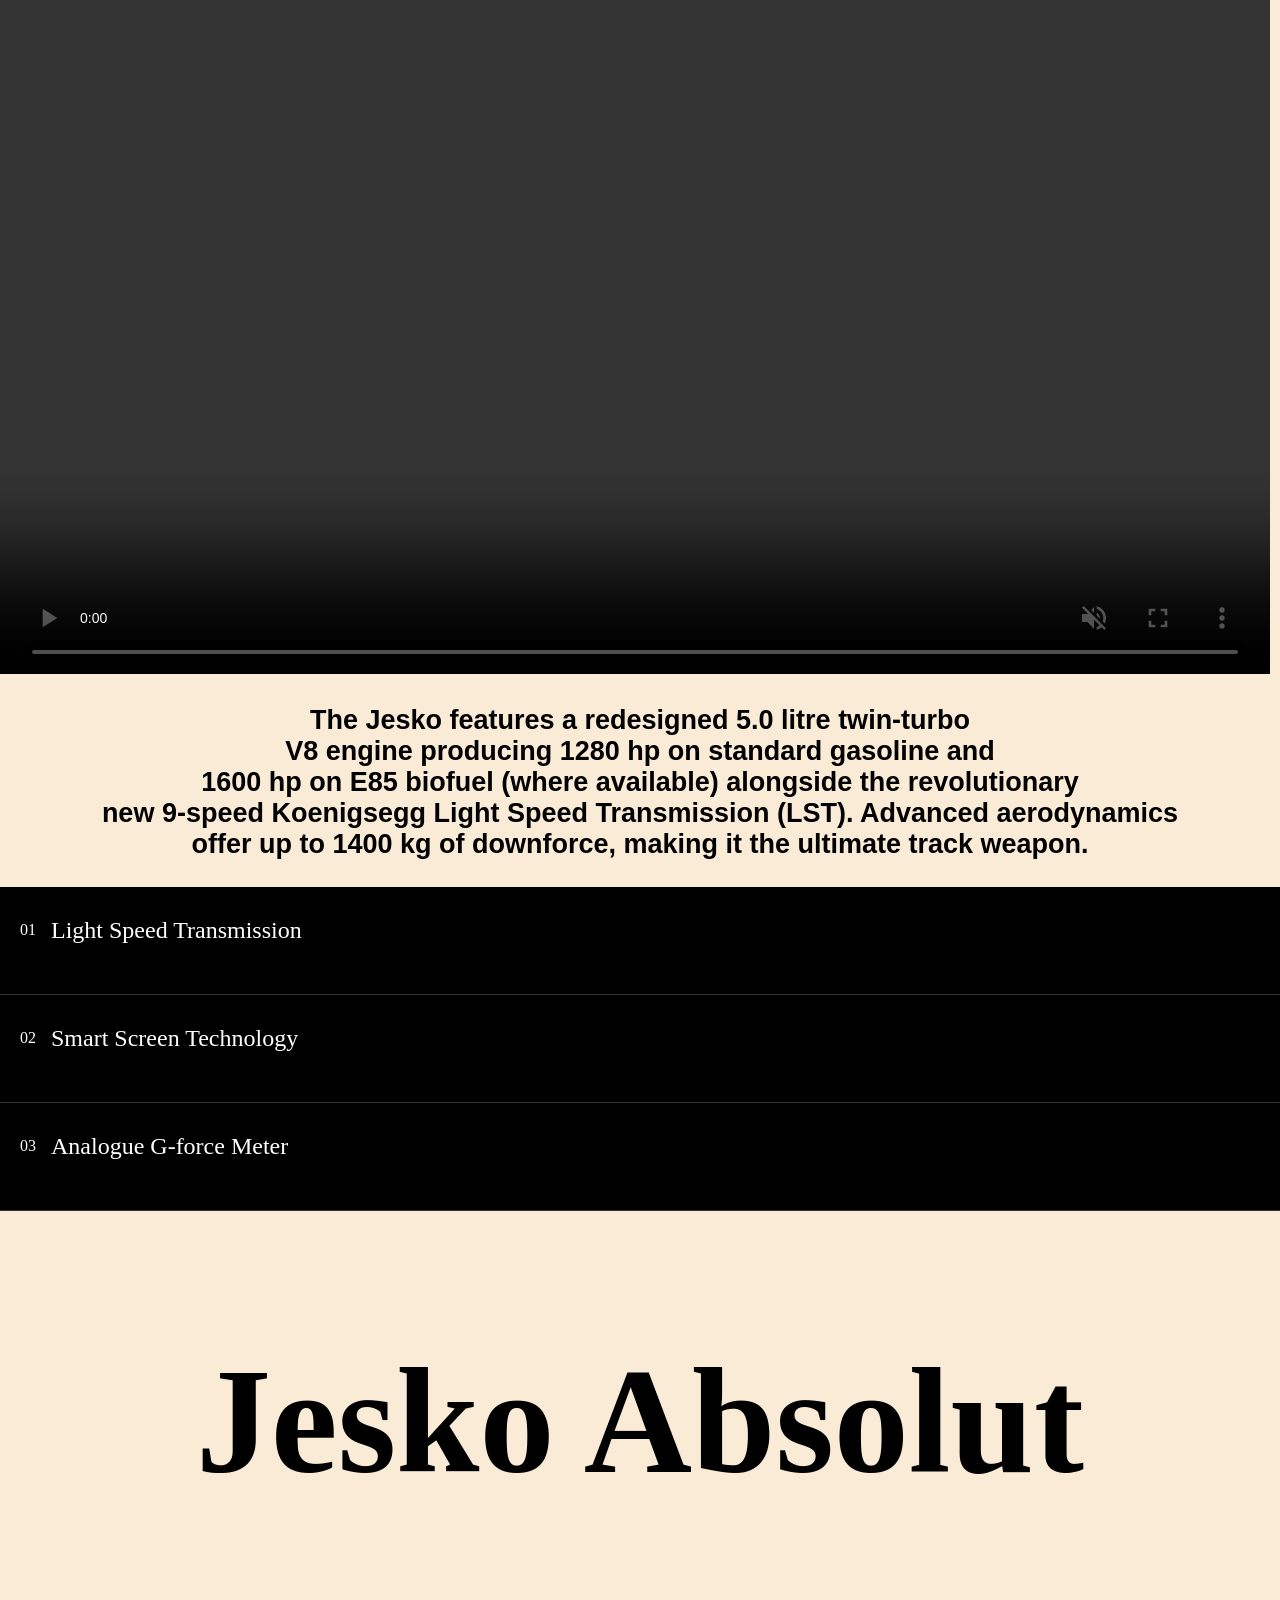
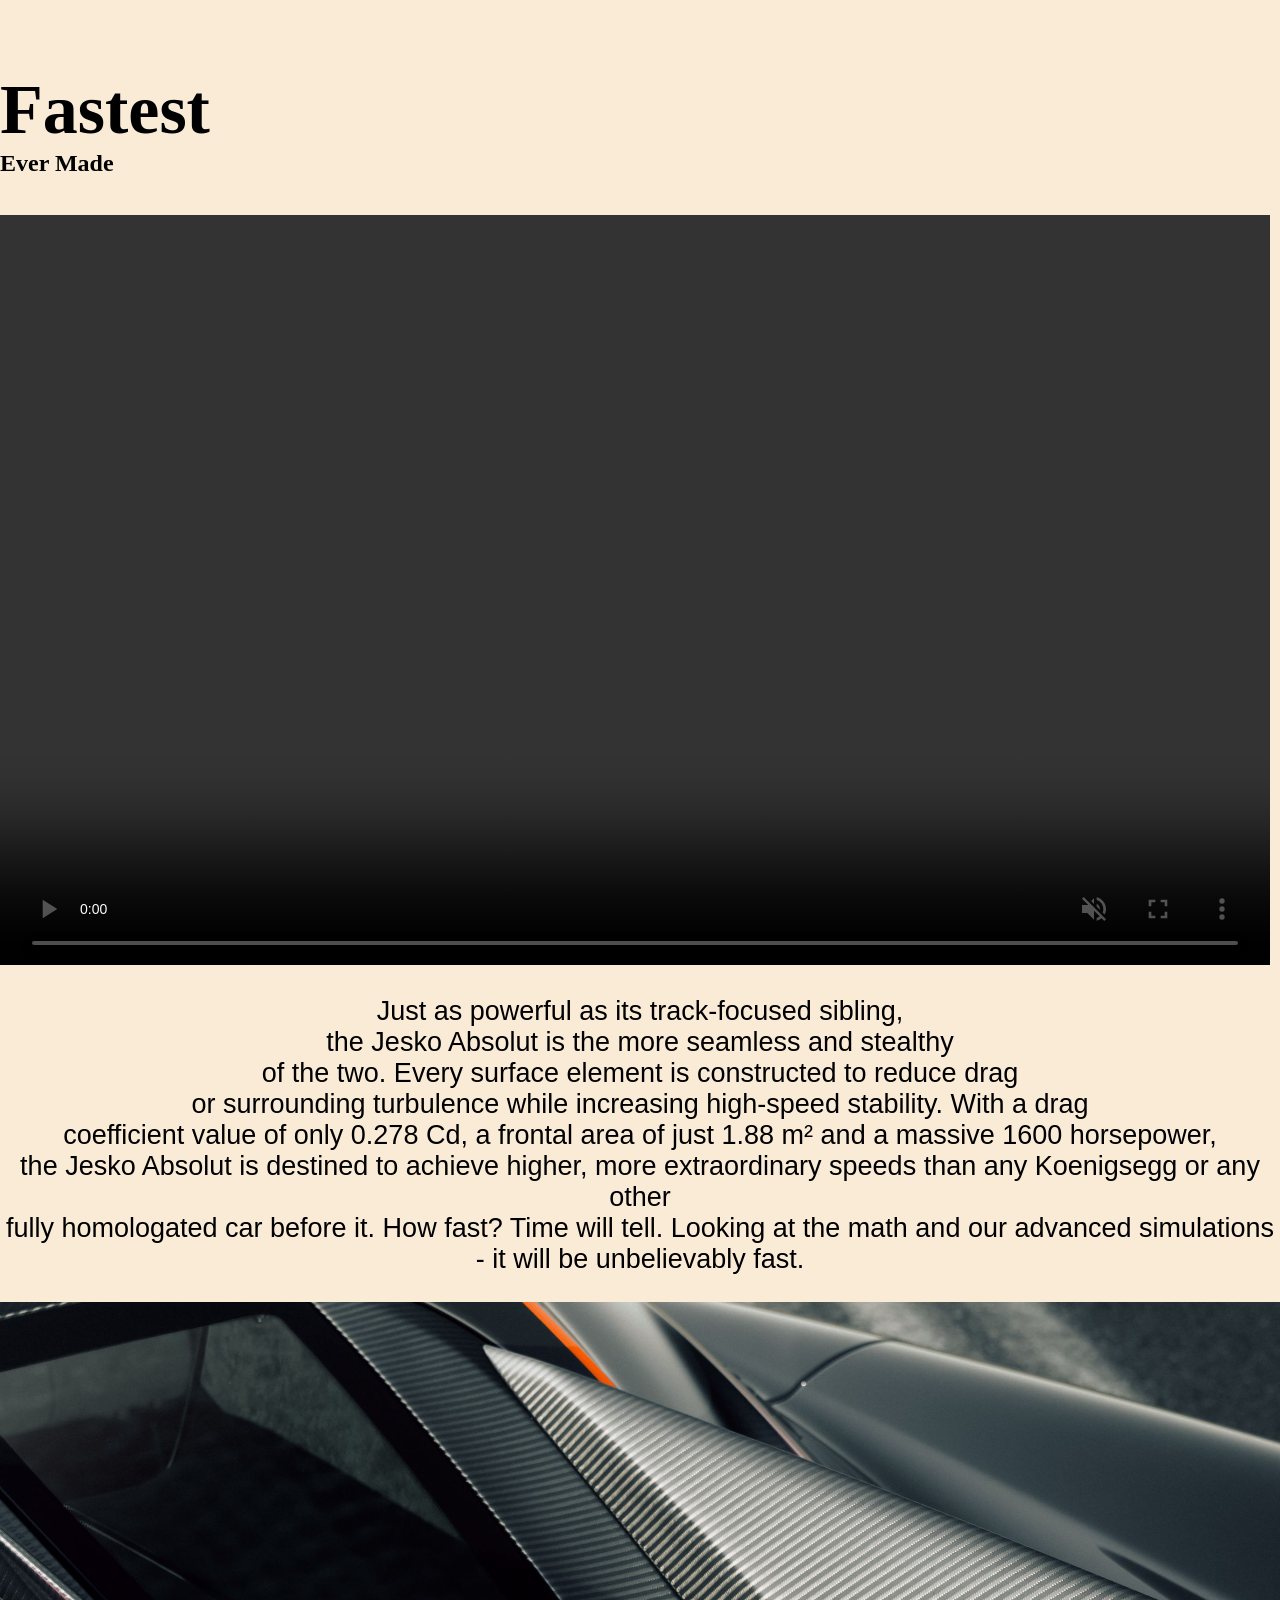
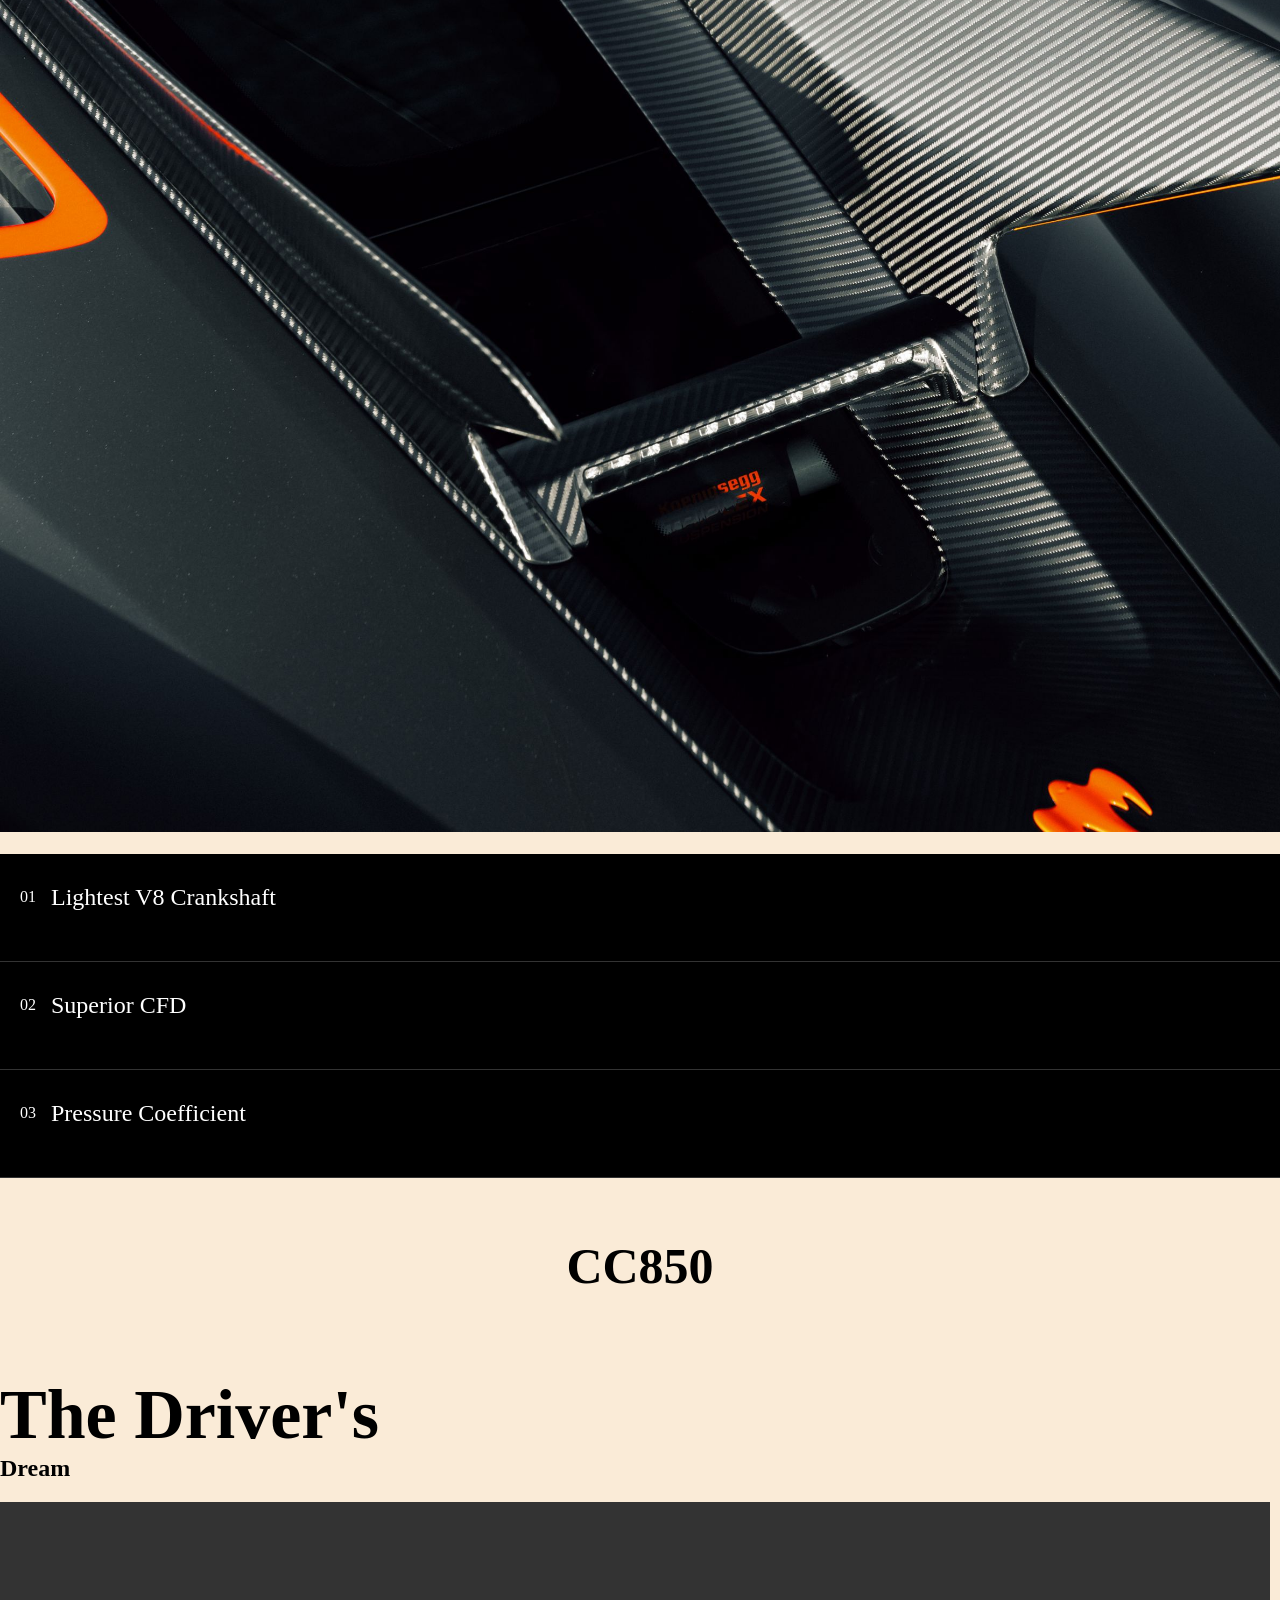
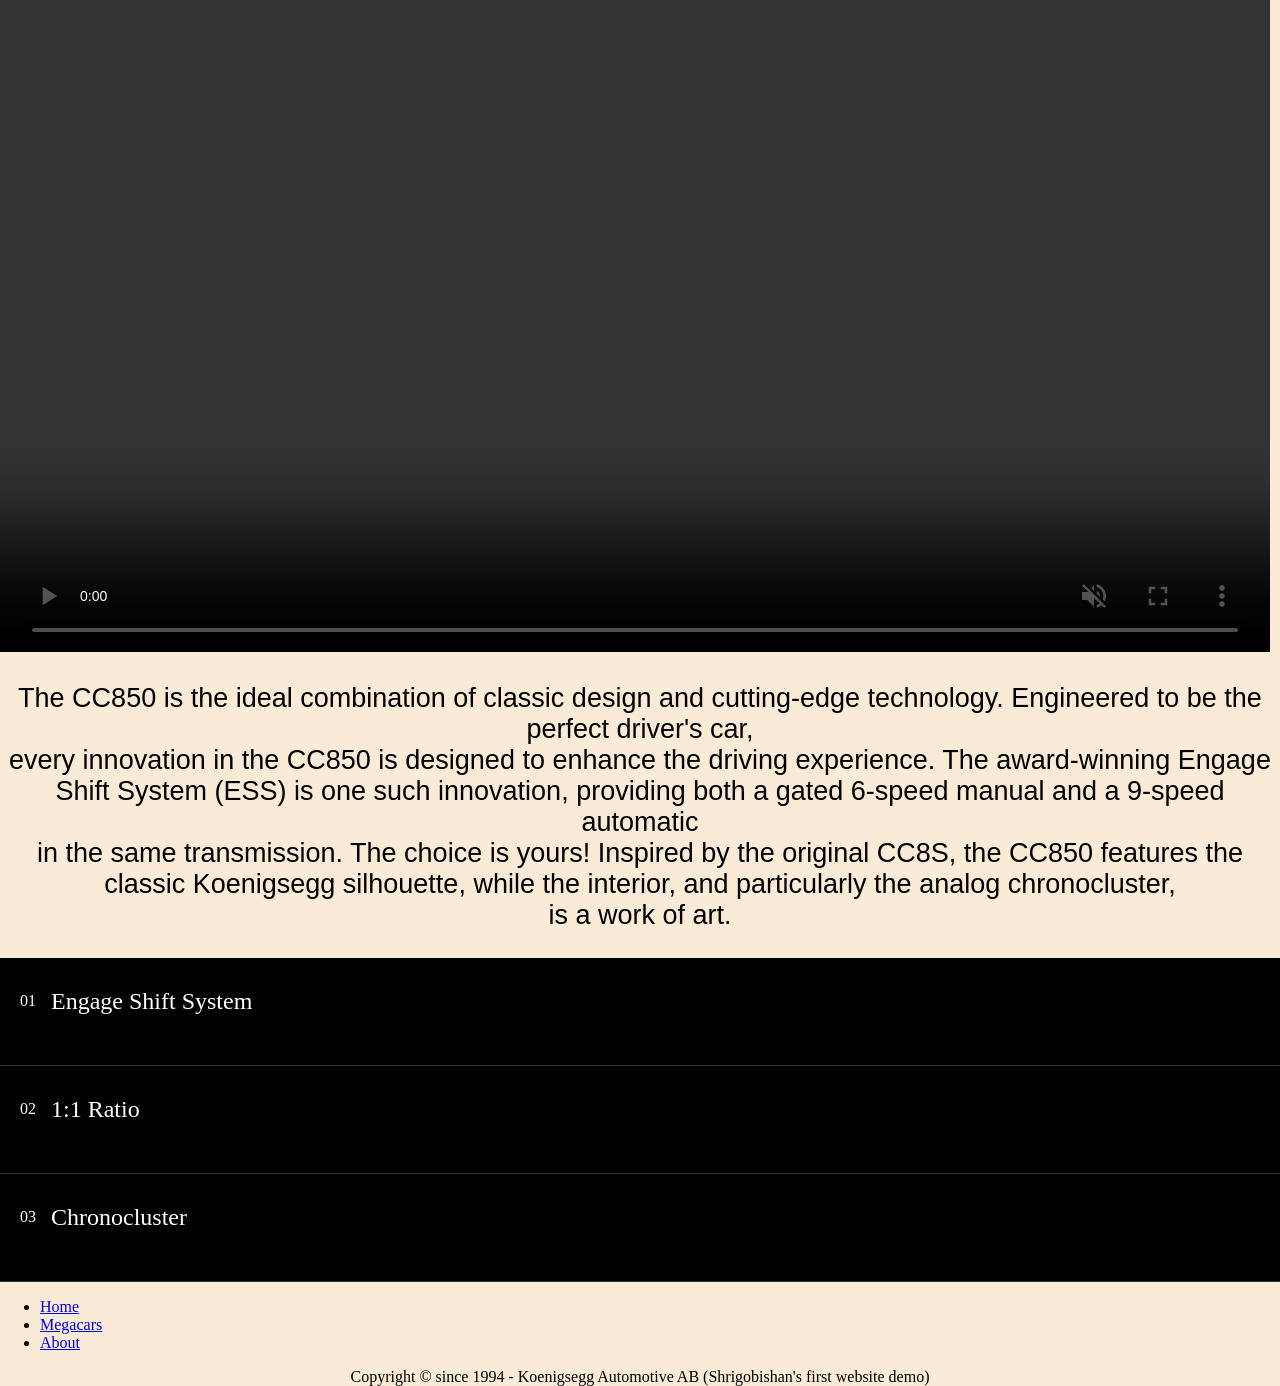
==== commit 79cee314: "fixed css media query" ====
--- a/index.html
+++ b/index.html
@@ -420,7 +420,8 @@
                 <p class="cc850-description">The CC850 is the ideal combination of classic design and cutting-edge technology. Engineered to be the perfect driver's car,<br> every innovation in the CC850 is designed to enhance the driving experience. The award-winning Engage Shift System (ESS) is one such innovation, providing both a gated 6-speed manual and a 9-speed automatic <br> in the same transmission. The choice is yours!  
                     Inspired by the original CC8S, the CC850 features the
                     classic Koenigsegg silhouette, while the interior, and
-                    particularly the analog chronocluster, <br> is a work of art.</p>
+                    particularly the analog chronocluster, <br> is a work of art.
+                </p>
 
 
             
--- a/css/styles.css
+++ b/css/styles.css
@@ -9,47 +9,7 @@
 h1{
     text-align: center;
 }
-.gemera-description{
-    font-family: 'Franklin Gothic Medium', 'Arial Narrow', Arial, sans-serif;
-    font-size: 27px;
-    text-align: center;
-}
-
-.highlight{
-    text-align: center;
-    background-color: yellow;
-    font-weight: bold;
-    padding: 10px;
-}
-.nav ul{
-    list-style-type: none;
-    background-color: grey;
-    padding: 0px;
-    margin: 0px;
-    overflow: hidden;
-}
-.nav a{
-    color: white;
-    text-decoration: none;
-    padding: 15px;
-    display: block;
-    text-align: center;
-}
-.nav a:hover{
-    background-color: burlywood;
-}
-.nav li{
-    float: left;
-
-}
-
-
-.container{
-    display: flex;
-    border: 10px solid black;
-    height:10vh;
-    align-items: baseline;
-}
+
 @media (max-width: 768px) {
     
 
@@ -123,6 +83,8 @@
 #cc850:checked ~ .cc850-content {
     display: block;
  }
+}
+
 @media (max-width: 480px) {
     .tab-buttons {
         flex-direction: column;
@@ -133,7 +95,58 @@
     width: 90%;
     text-align: center;
 }
-}
+
+
+
+.gemera-description{
+    font-family: 'Franklin Gothic Medium', 'Arial Narrow', Arial, sans-serif;
+    font-size: 27px;
+    text-align: center;
+}
+
+.attack-description{
+    font-family: 'Franklin Gothic Medium', 'Arial Narrow', Arial, sans-serif;
+    font-size: 27px;
+    text-align: center;
+    font-weight: 700;
+}
+
+.highlight{
+    text-align: center;
+    background-color: yellow;
+    font-weight: bold;
+    padding: 10px;
+}
+.nav ul{
+    list-style-type: none;
+    background-color: grey;
+    padding: 0px;
+    margin: 0px;
+    overflow: hidden;
+}
+.nav a{
+    color: white;
+    text-decoration: none;
+    padding: 15px;
+    display: block;
+    text-align: center;
+}
+.nav a:hover{
+    background-color: burlywood;
+}
+.nav li{
+    float: left;
+
+}
+
+
+.container{
+    display: flex;
+    border: 10px solid black;
+    height:10vh;
+    align-items: baseline;
+}
+
 
 .car-feature-container{
     display: flex;
@@ -210,10 +223,22 @@
     display: flex;
     justify-content: space-between;
     align-items: flex-start;
-}
+} 
 
 .image-wrapper img{
     width: 150px;
     height: 150px;
     object-fit: cover;
+}
+
+.absolut-description{
+    font-family: 'Franklin Gothic Medium', 'Arial Narrow', Arial, sans-serif;
+    font-size: 27px;
+    text-align: center;
+}
+
+.cc850-description{
+    font-family: 'Franklin Gothic Medium', 'Arial Narrow', Arial, sans-serif;
+    font-size: 27px;
+    text-align: center;
 }
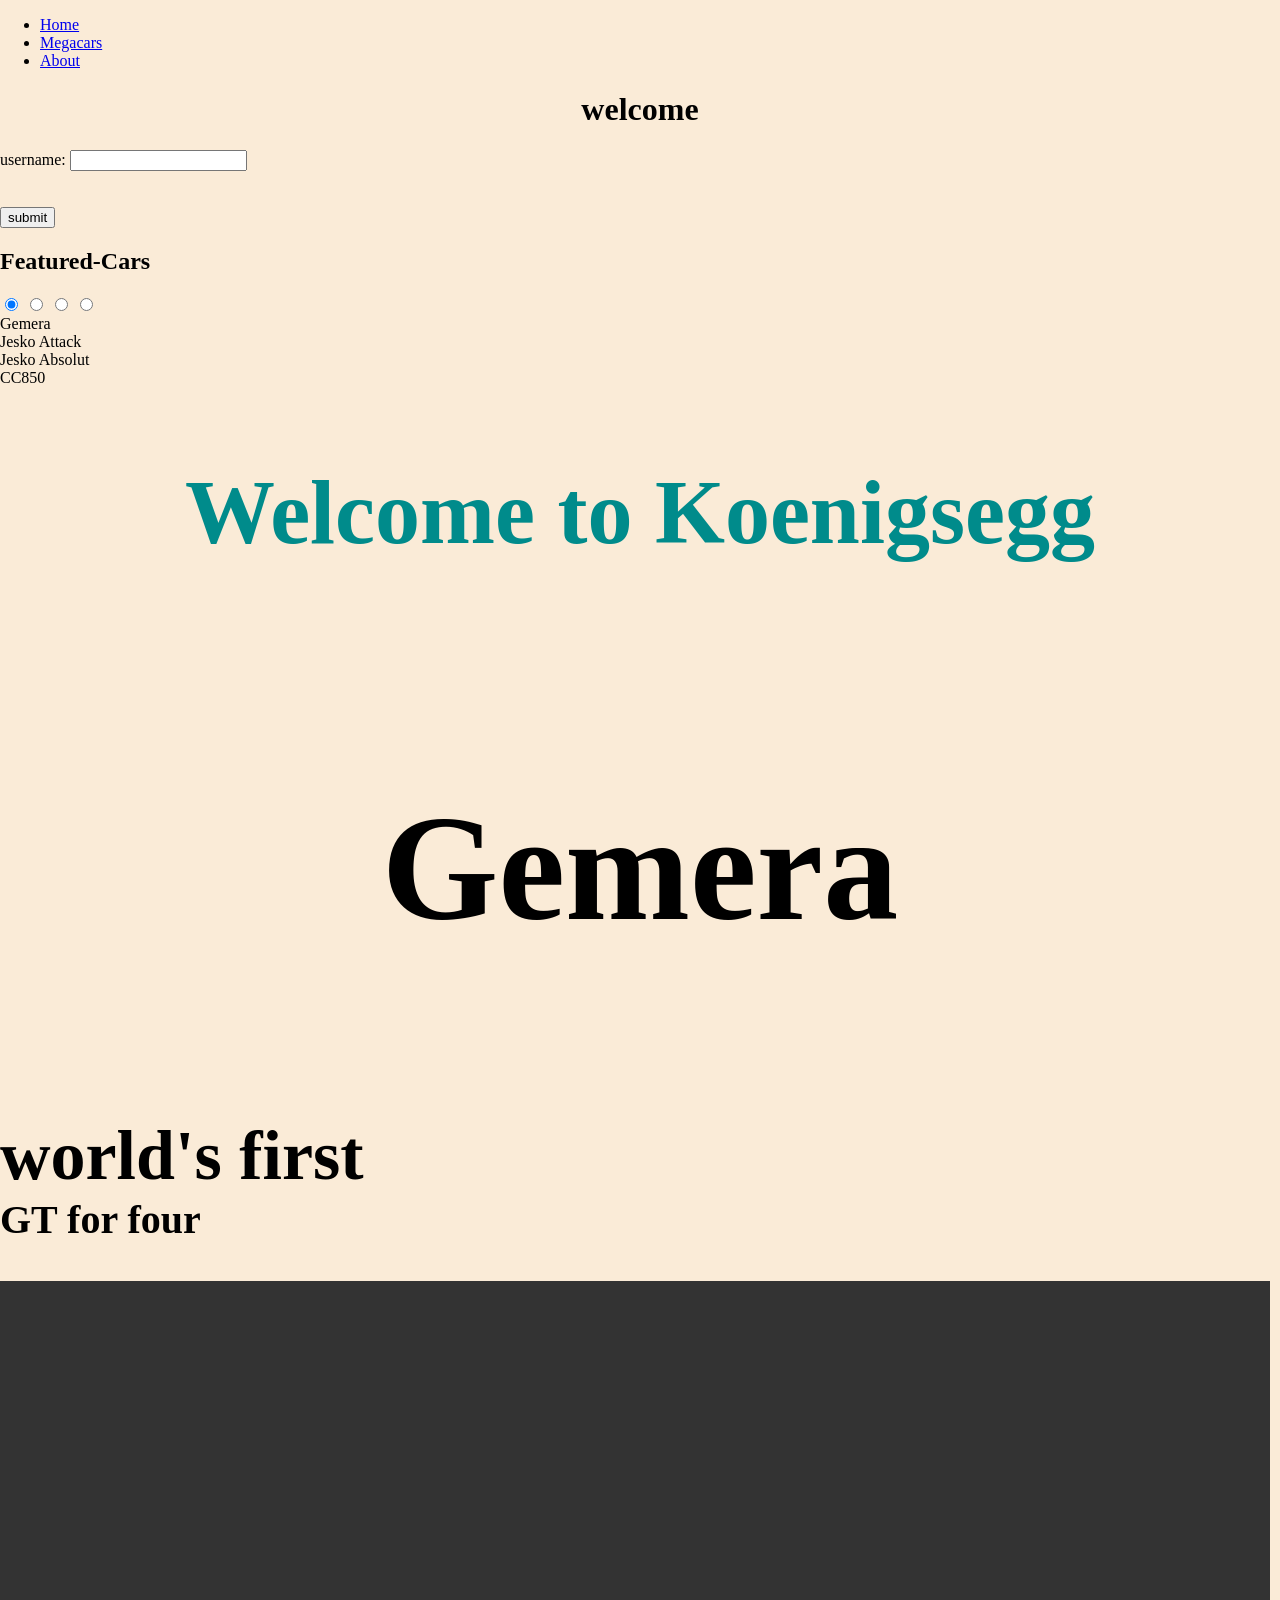
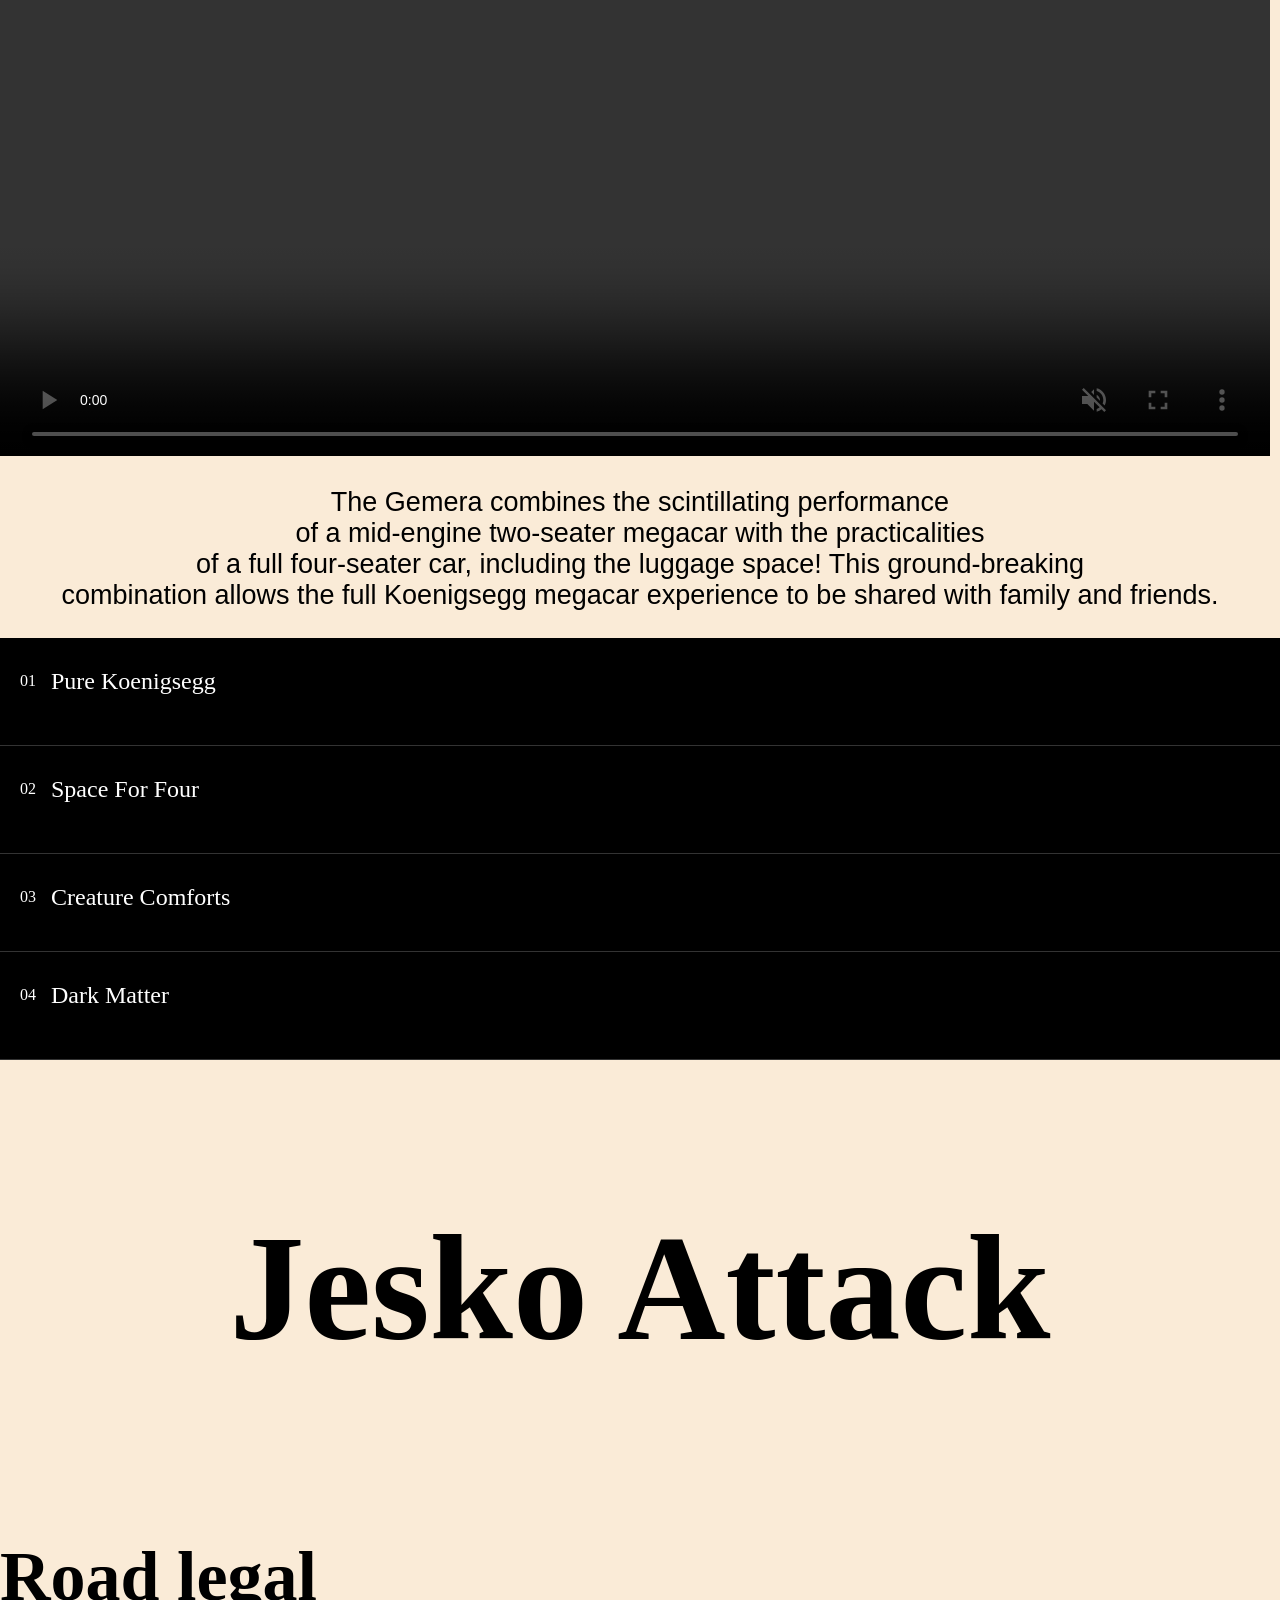
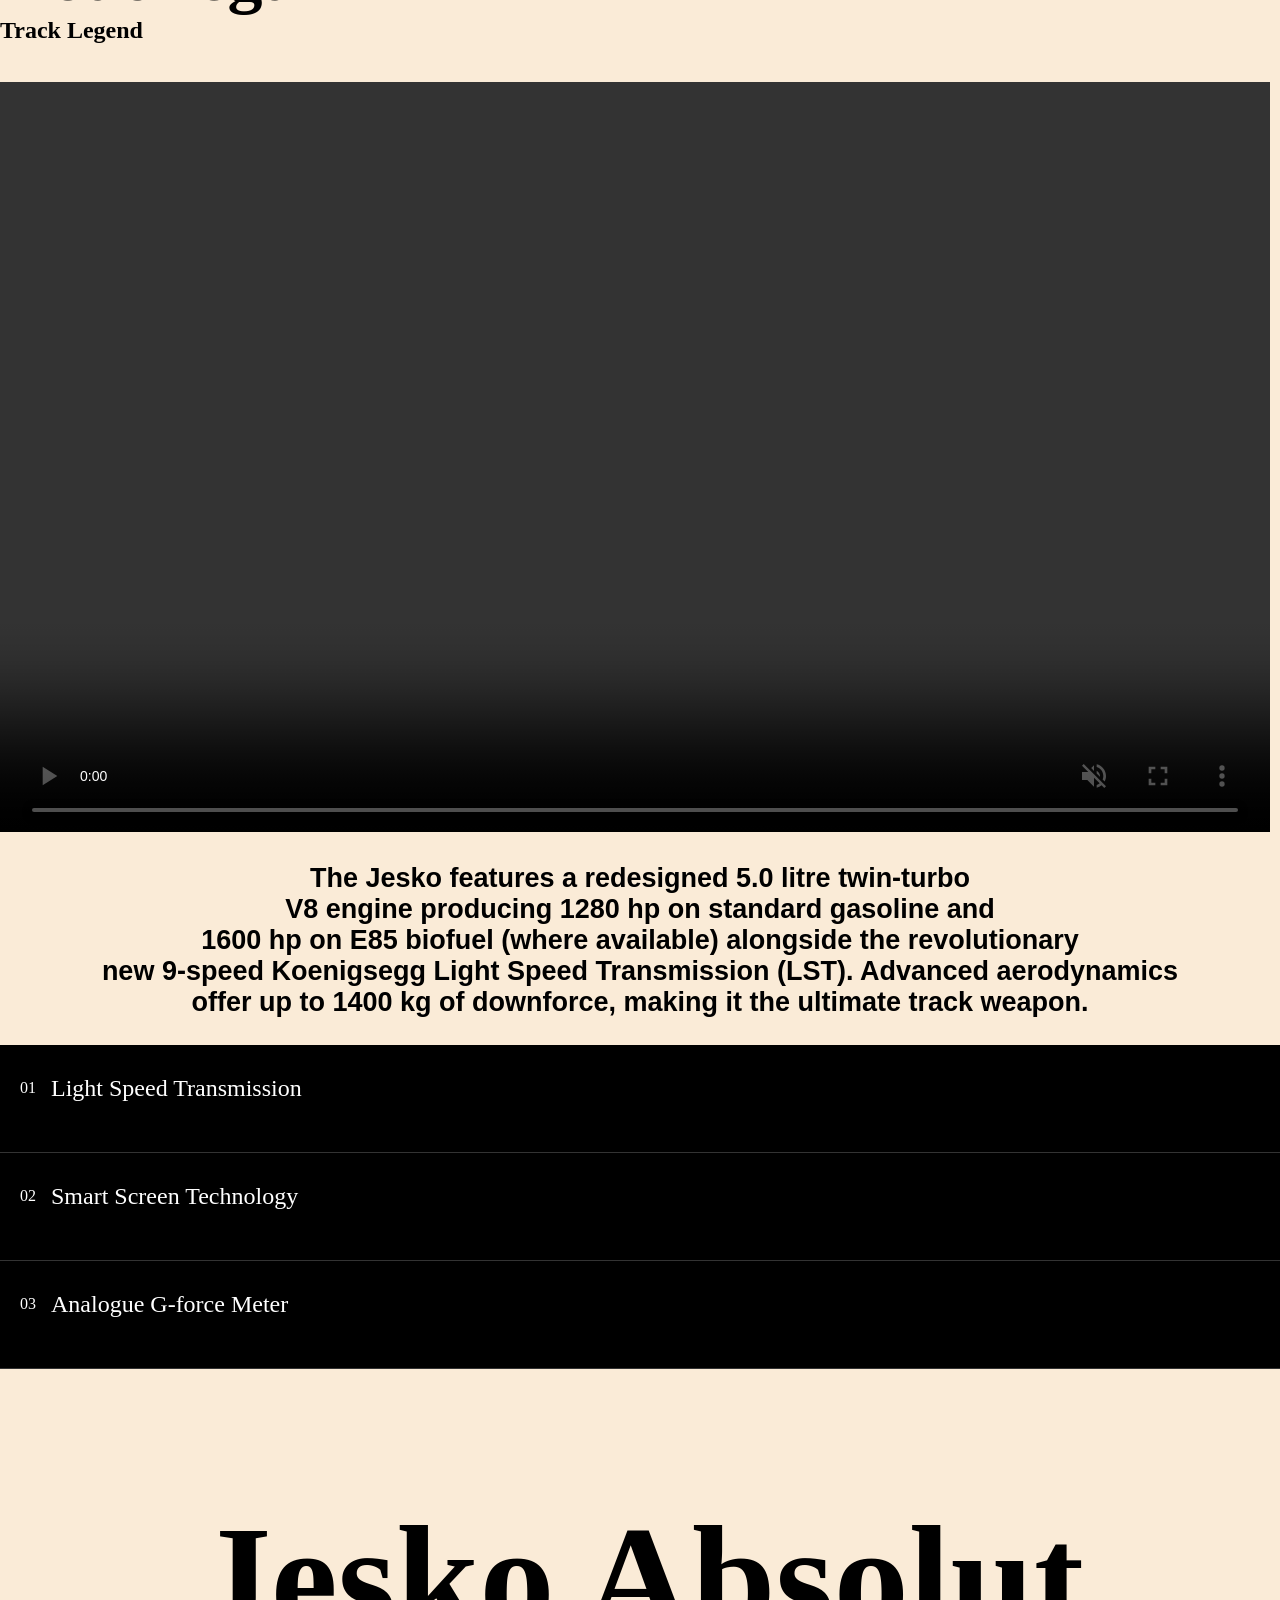
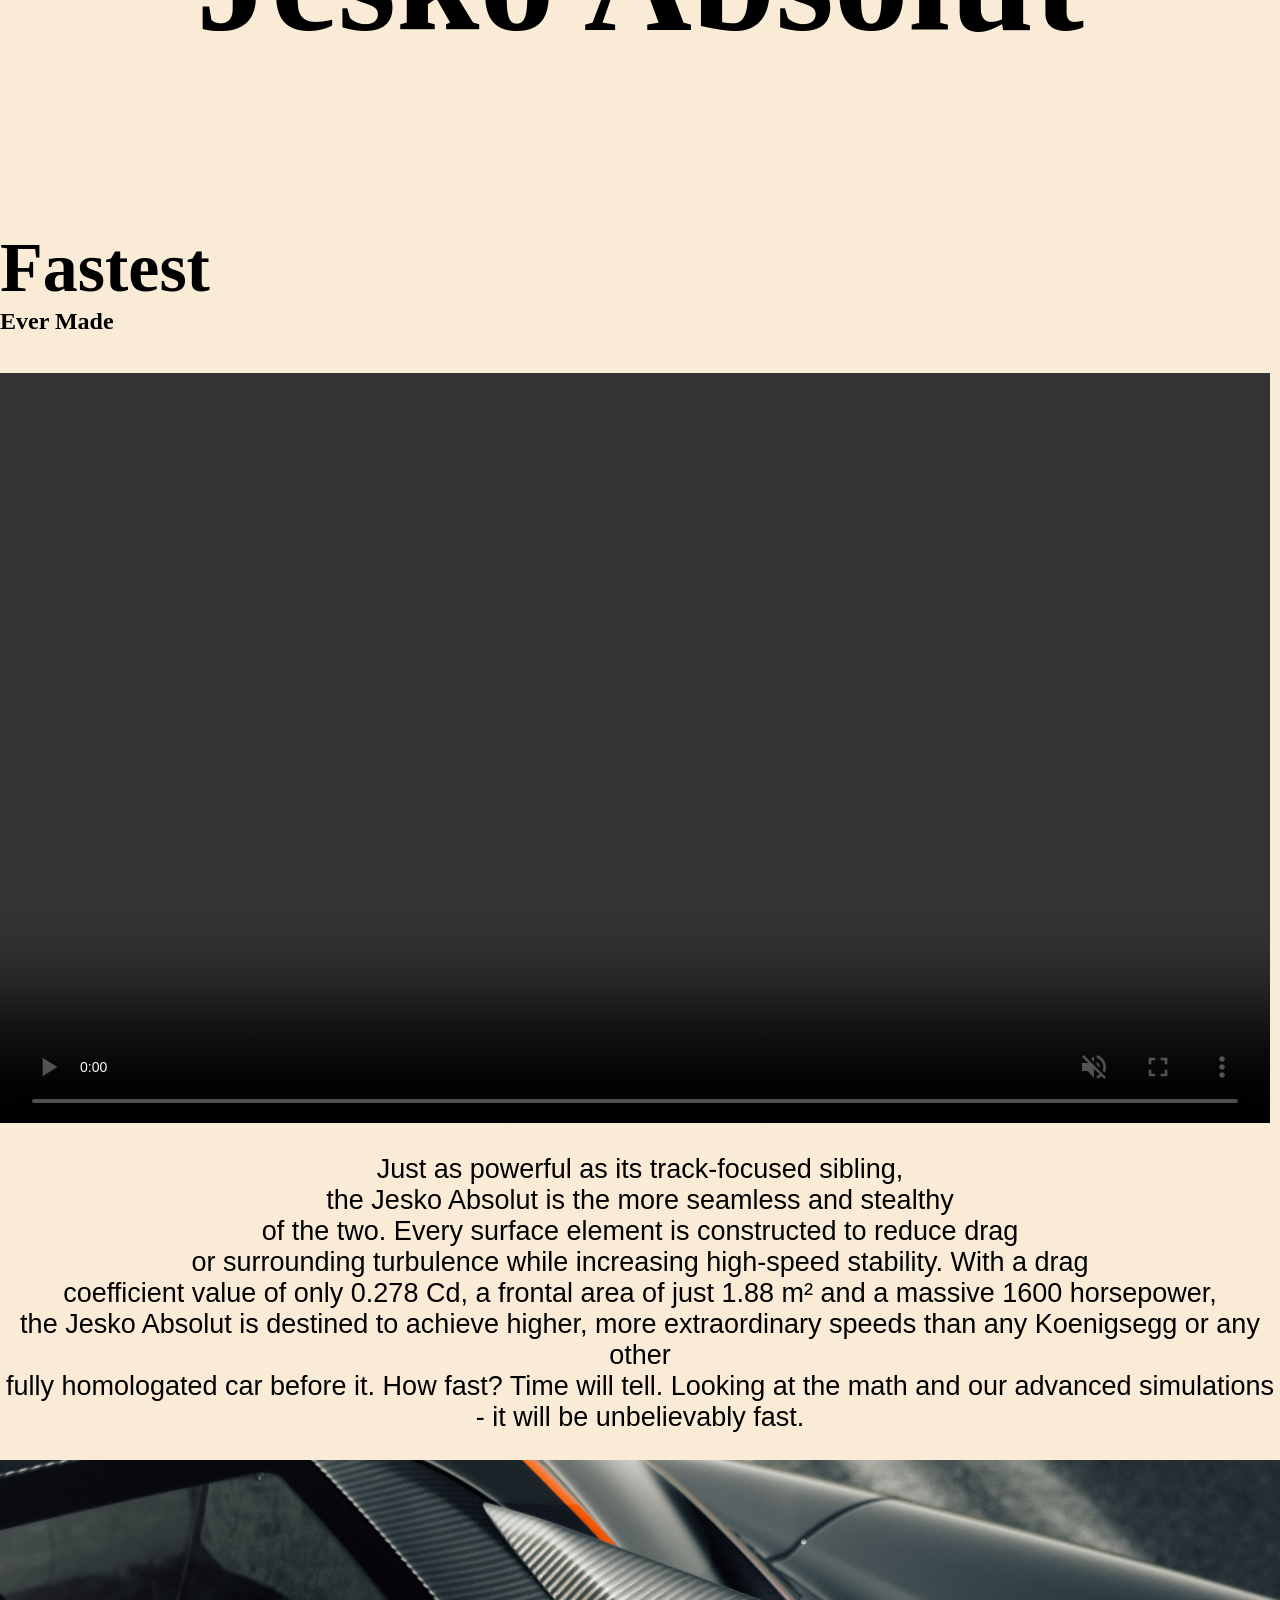
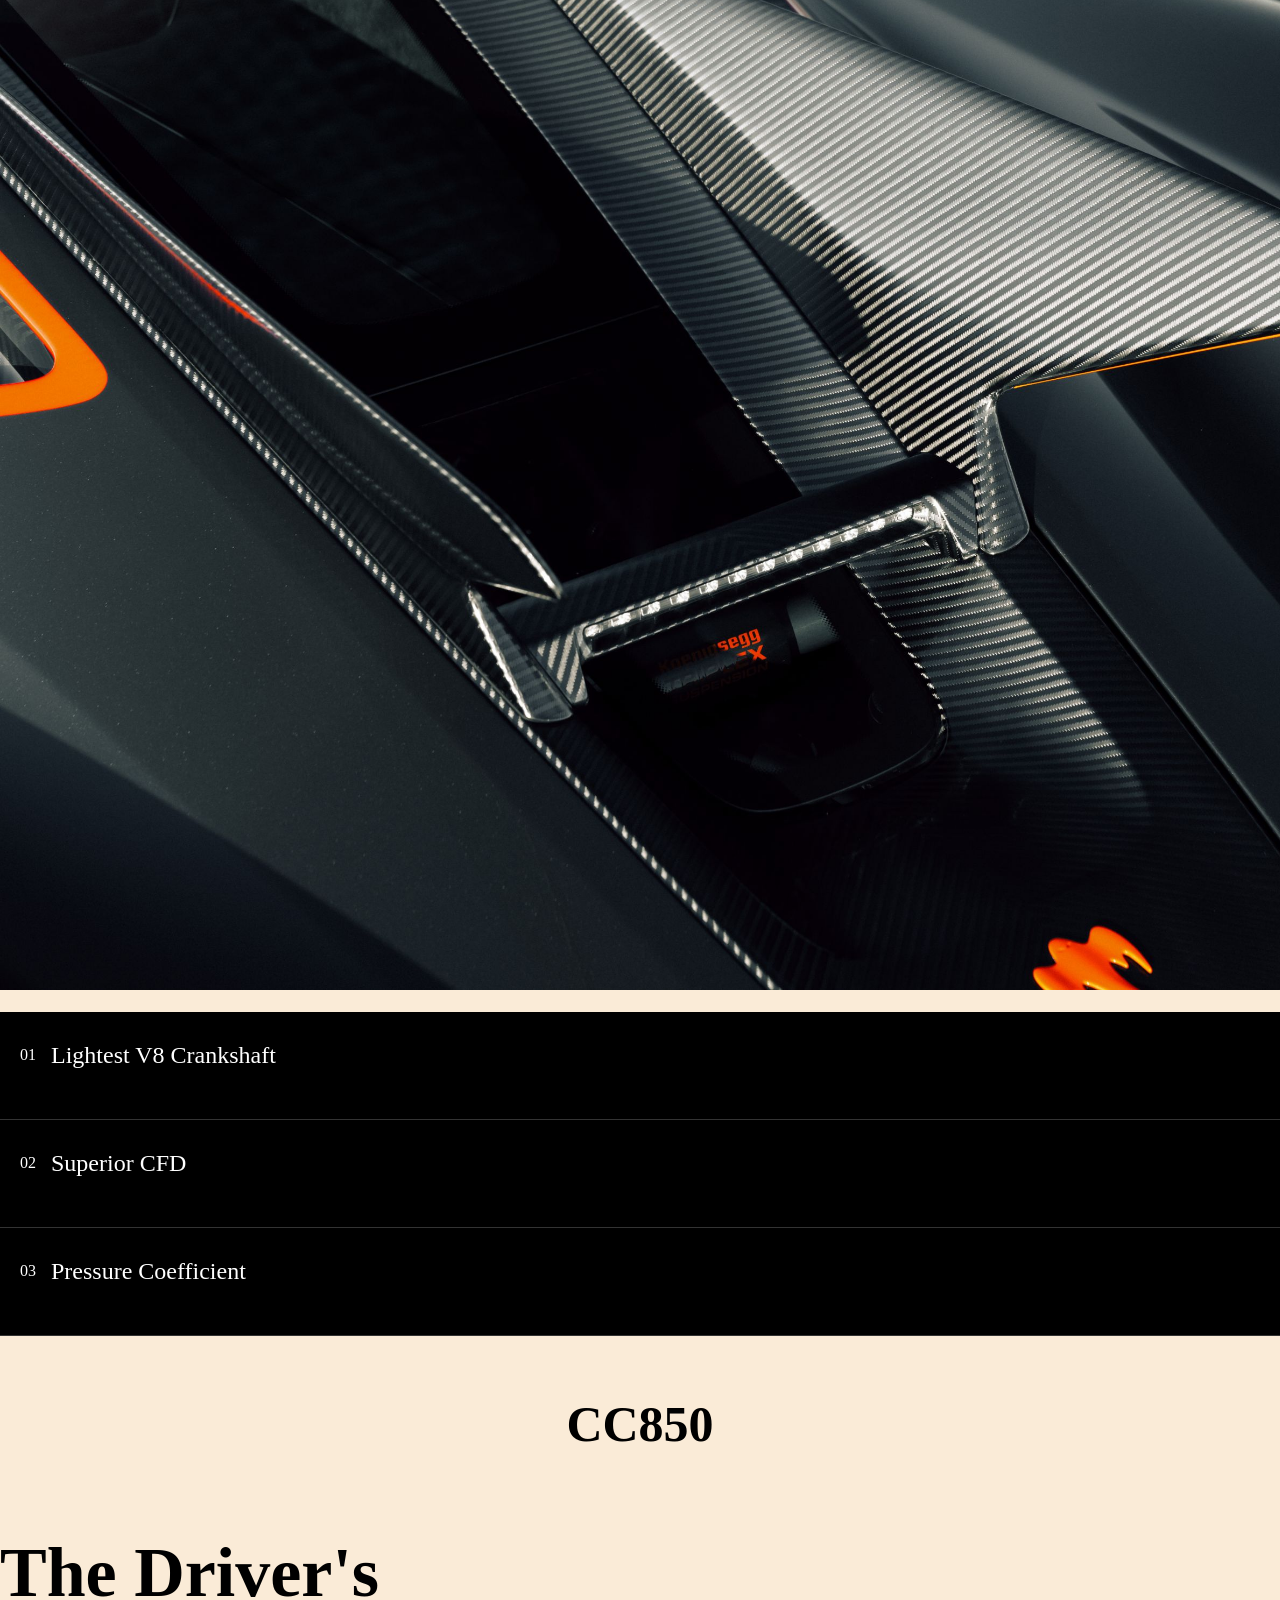
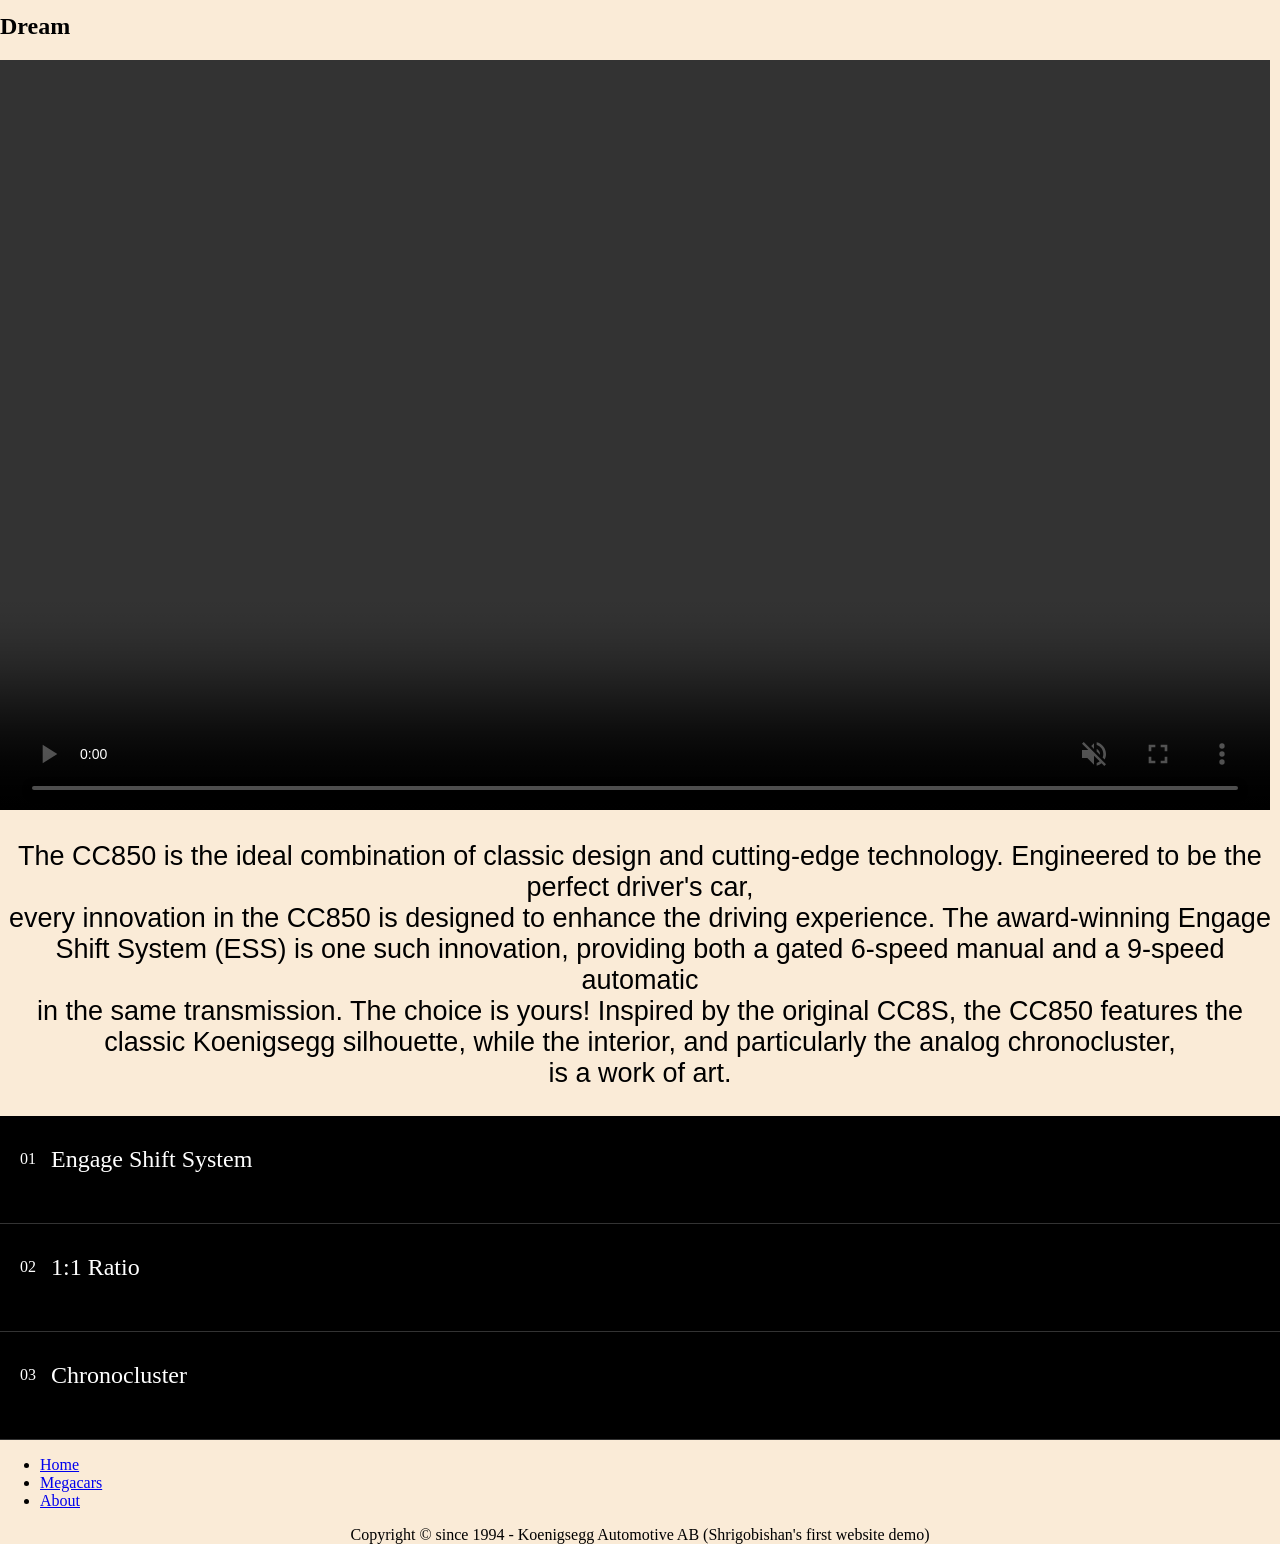
==== commit adcf0df2: "tested basic js" ====
--- a/index.html
+++ b/index.html
@@ -15,6 +15,13 @@
             </ul>
         </nav>
 
+        
+        <h1>welcome</h1>
+        <label>username: </label>
+        <input id="mytext"><br><br><br>
+        <button id="mysubmit">submit</button>
+
+
 
            <section class="featured-cars">
             <h2>Featured-Cars</h2>
@@ -186,7 +193,7 @@
                 <source src="jeskohome.mp4" type="video/mp4">
             </video>
            </a>
-           <p class="attack-description">The Jesko features a redesigned 5.0 litre twin-turbo <br> V8
+           <p class="jesko-attack-description">The Jesko features a redesigned 5.0 litre twin-turbo <br> V8
               engine producing 1280 hp on standard gasoline and <br> 1600
               hp on E85 biofuel (where available) alongside the 
               revolutionary <br> new 9-speed Koenigsegg Light Speed
@@ -290,7 +297,7 @@
                     <source src="absoluthome.mp4" type="video/mp4">
                 </video>
             </a>
-            <p class="absolut-description">Just as powerful as its track-focused sibling, <br> the Jesko
+            <p class="jesko-absolut-description">Just as powerful as its track-focused sibling, <br> the Jesko
                Absolut is  the more seamless and stealthy <br> of the two. Every surface element is constructed to reduce drag <br> or surrounding turbulence while increasing high-speed stability. With a drag <br> coefficient value of only 0.278 Cd, a frontal area of just 1.88 m² and a massive 1600 horsepower, <br> the Jesko Absolut is destined to achieve higher, more extraordinary speeds than any Koenigsegg or any other <br> fully homologated car before it. How fast? Time will tell. Looking at the math and our advanced simulations - it will be unbelievably fast.
             </p>
             <a href="https://www.koenigsegg.com/model/jesko-absolut">
@@ -551,5 +558,6 @@
             <footer style="text-align: center;">
              Copyright &copy; since 1994 - Koenigsegg Automotive AB (Shrigobishan's first website demo) 
             </footer>
+            <script src="index.js"></script>
     </body>
 </html>
--- a/css/styles.css
+++ b/css/styles.css
@@ -25,7 +25,7 @@
 .tab-buttons{
     display: flex;
     justify-content: center;
-    gap: 5px;
+    gap: 10px;
     flex-wrap: wrap;
     margin: 20px 0;
 
@@ -104,11 +104,23 @@
     text-align: center;
 }
 
-.attack-description{
+.jesko-attack-description{
     font-family: 'Franklin Gothic Medium', 'Arial Narrow', Arial, sans-serif;
     font-size: 27px;
     text-align: center;
     font-weight: 700;
+}
+
+.jesko-absolut-description{
+    font-family: 'Franklin Gothic Medium', 'Arial Narrow', Arial, sans-serif;
+    font-size: 27px;
+    text-align: center;
+}
+
+.cc850-description{
+    font-family: 'Franklin Gothic Medium', 'Arial Narrow', Arial, sans-serif;
+    font-size: 27px;
+    text-align: center;
 }
 
 .highlight{
@@ -162,6 +174,17 @@
     margin: 0 auto;
 }
 
+.car-feature-container .item-body i {
+    transition: max-height 0.2s ease;
+    cursor: pointer;
+}
+
+.car-feature-container .item-body i:hover {
+    transform: scale(1.2);
+}
+
+
+
 .car-feature-container .content-side,
 .car-feature-container .image-side{
     flex: 1;
@@ -230,15 +253,3 @@
     height: 150px;
     object-fit: cover;
 }
-
-.absolut-description{
-    font-family: 'Franklin Gothic Medium', 'Arial Narrow', Arial, sans-serif;
-    font-size: 27px;
-    text-align: center;
-}
-
-.cc850-description{
-    font-family: 'Franklin Gothic Medium', 'Arial Narrow', Arial, sans-serif;
-    font-size: 27px;
-    text-align: center;
-}
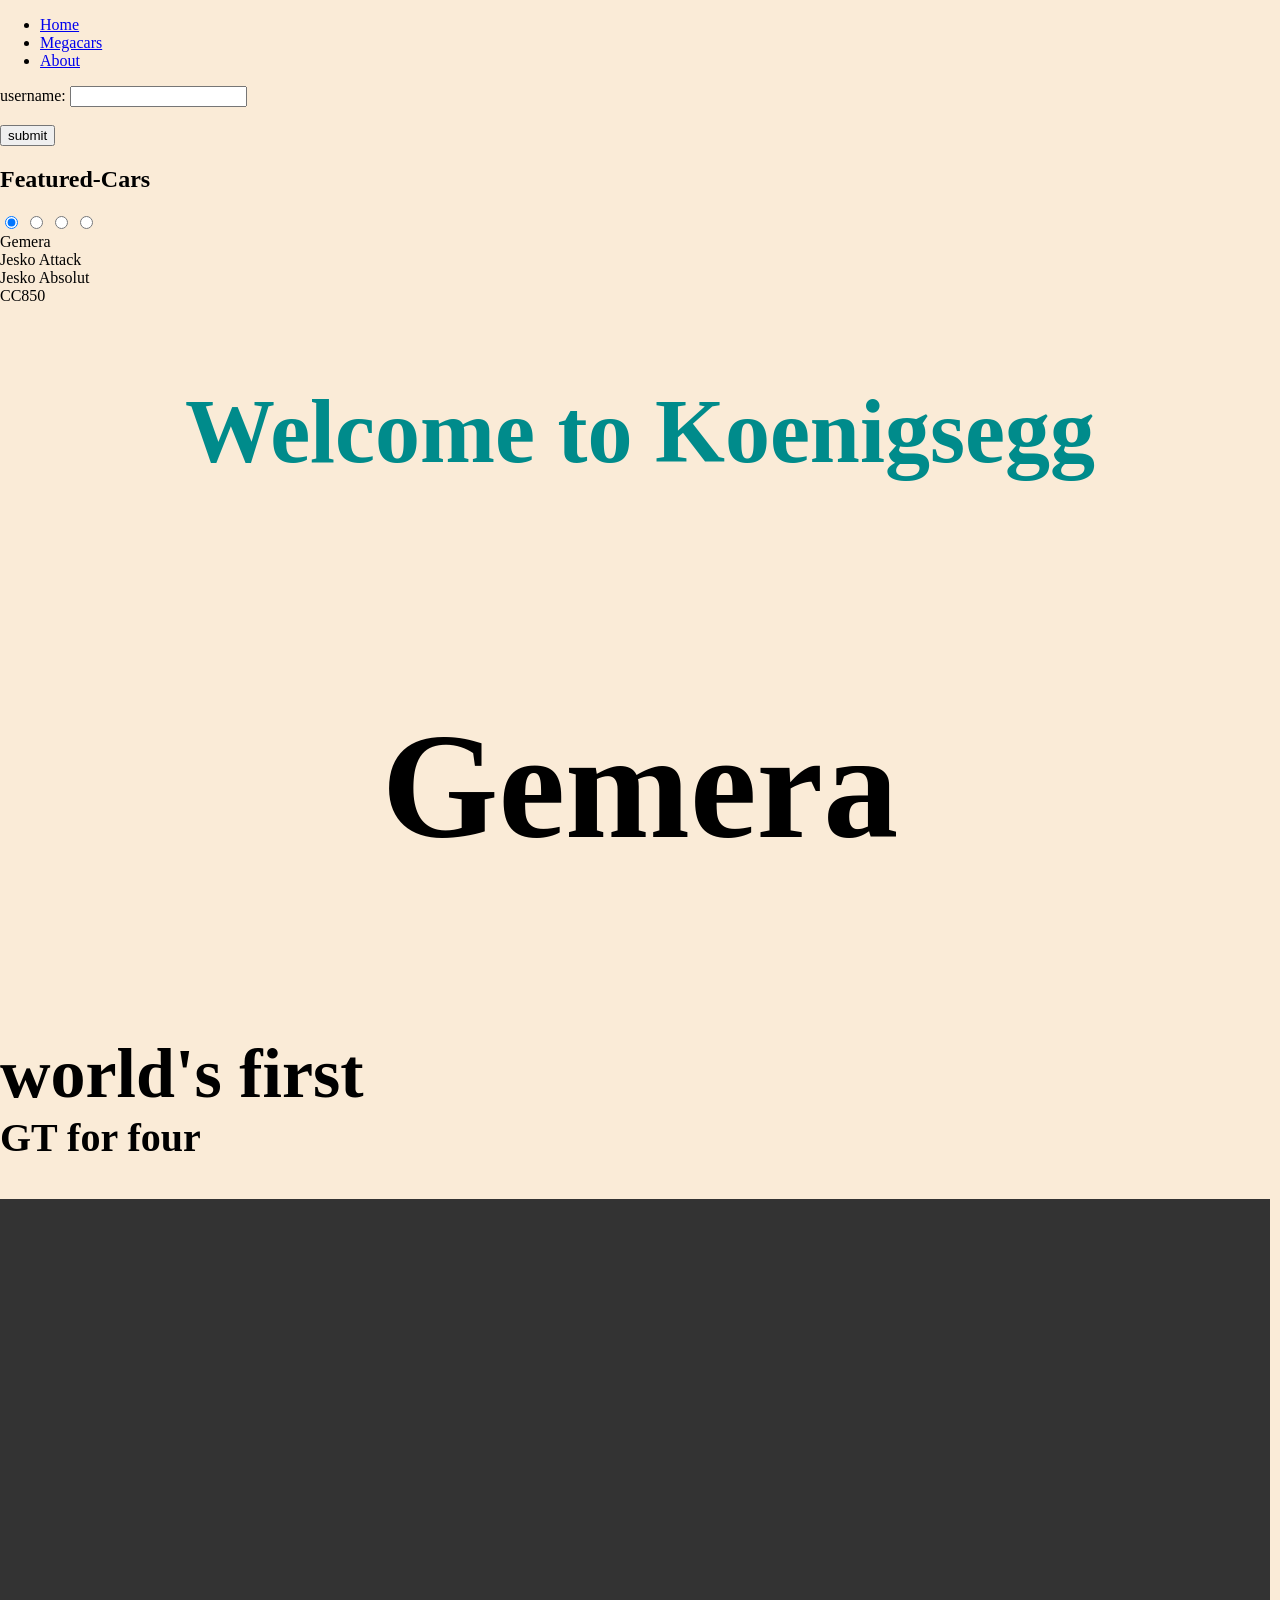
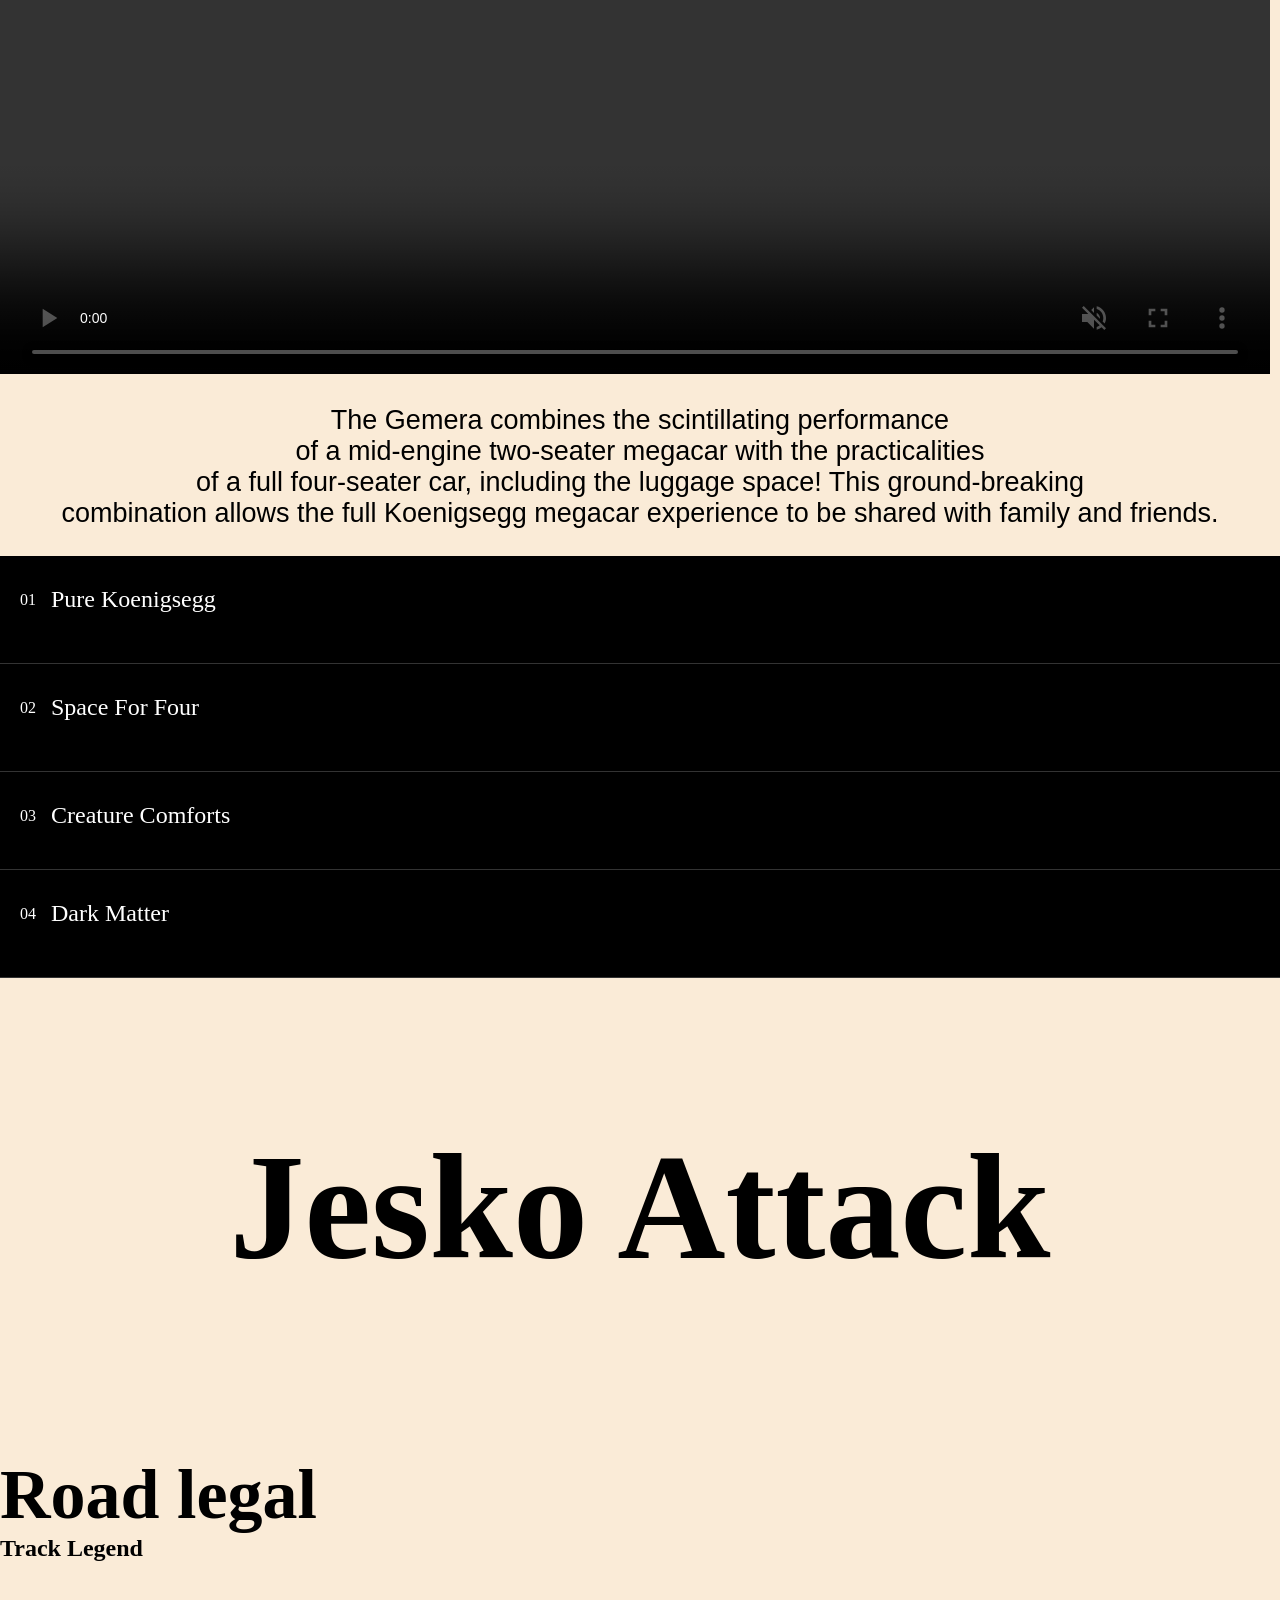
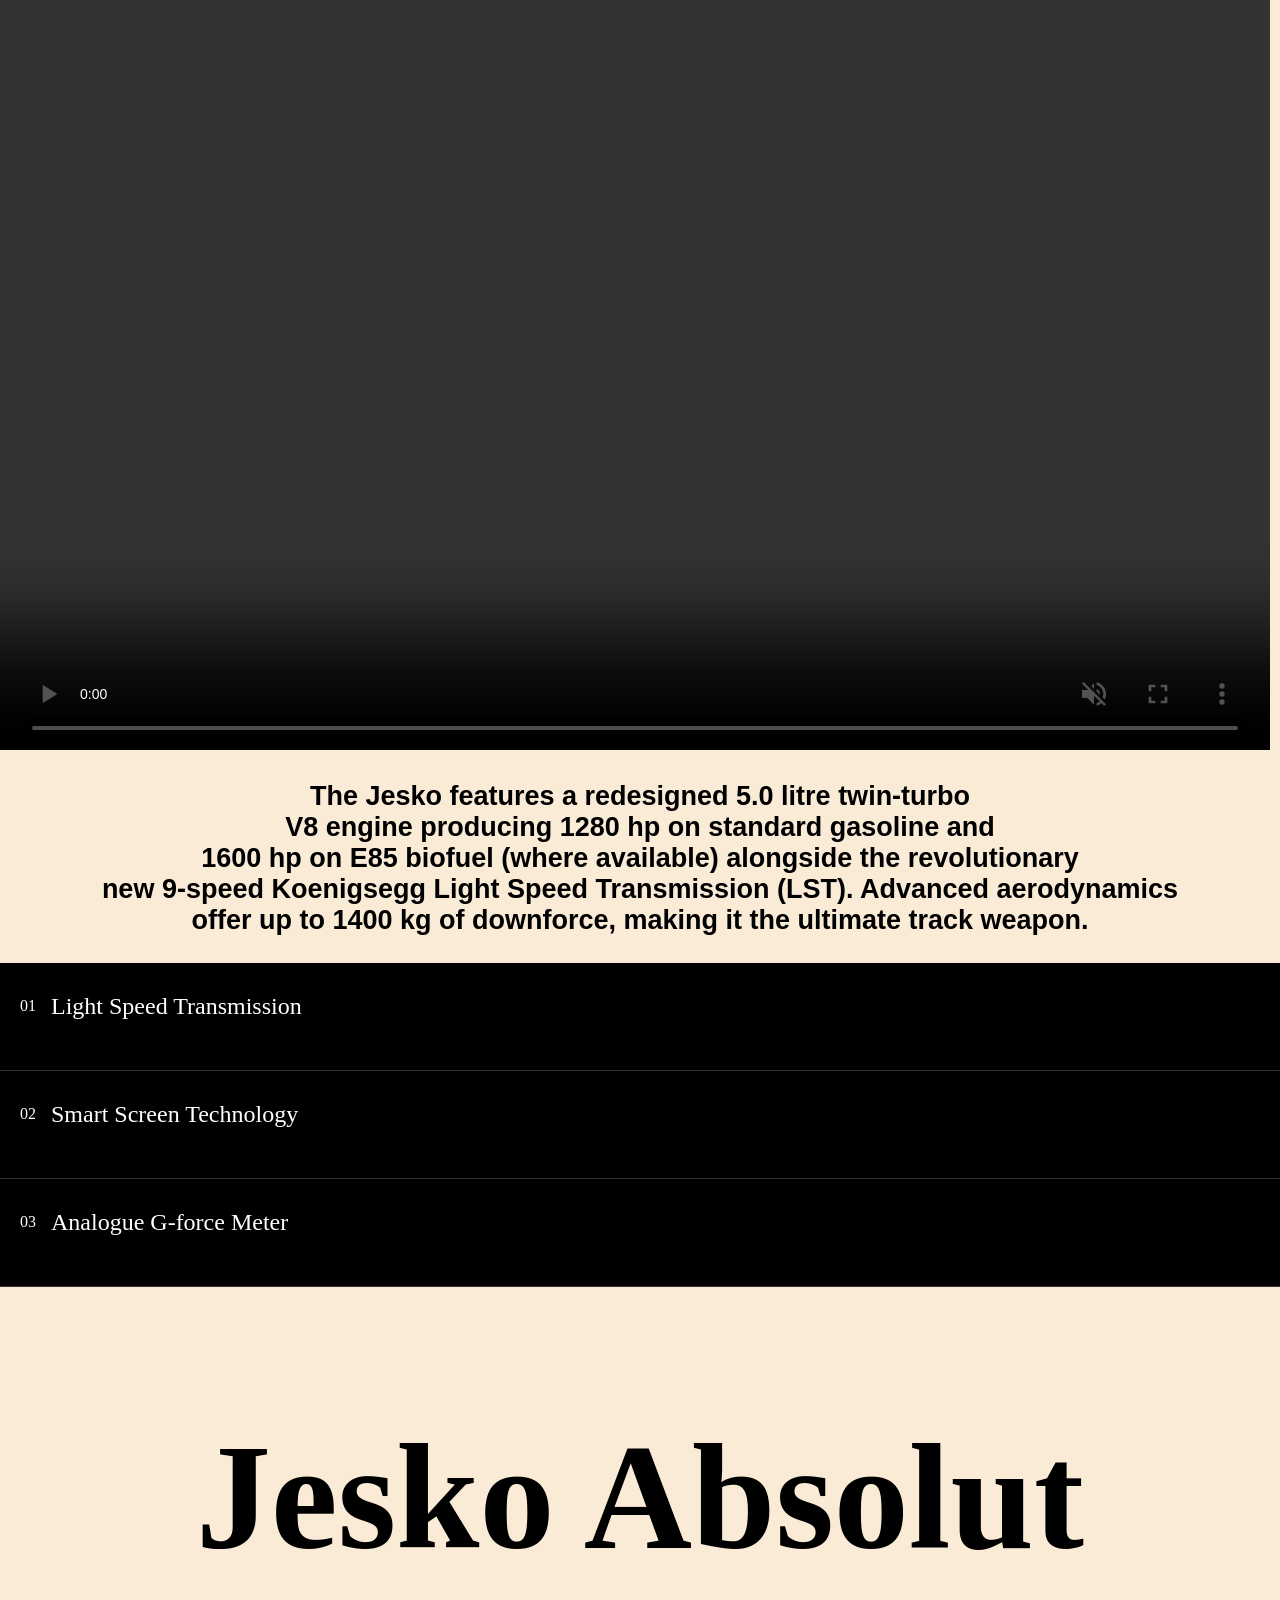
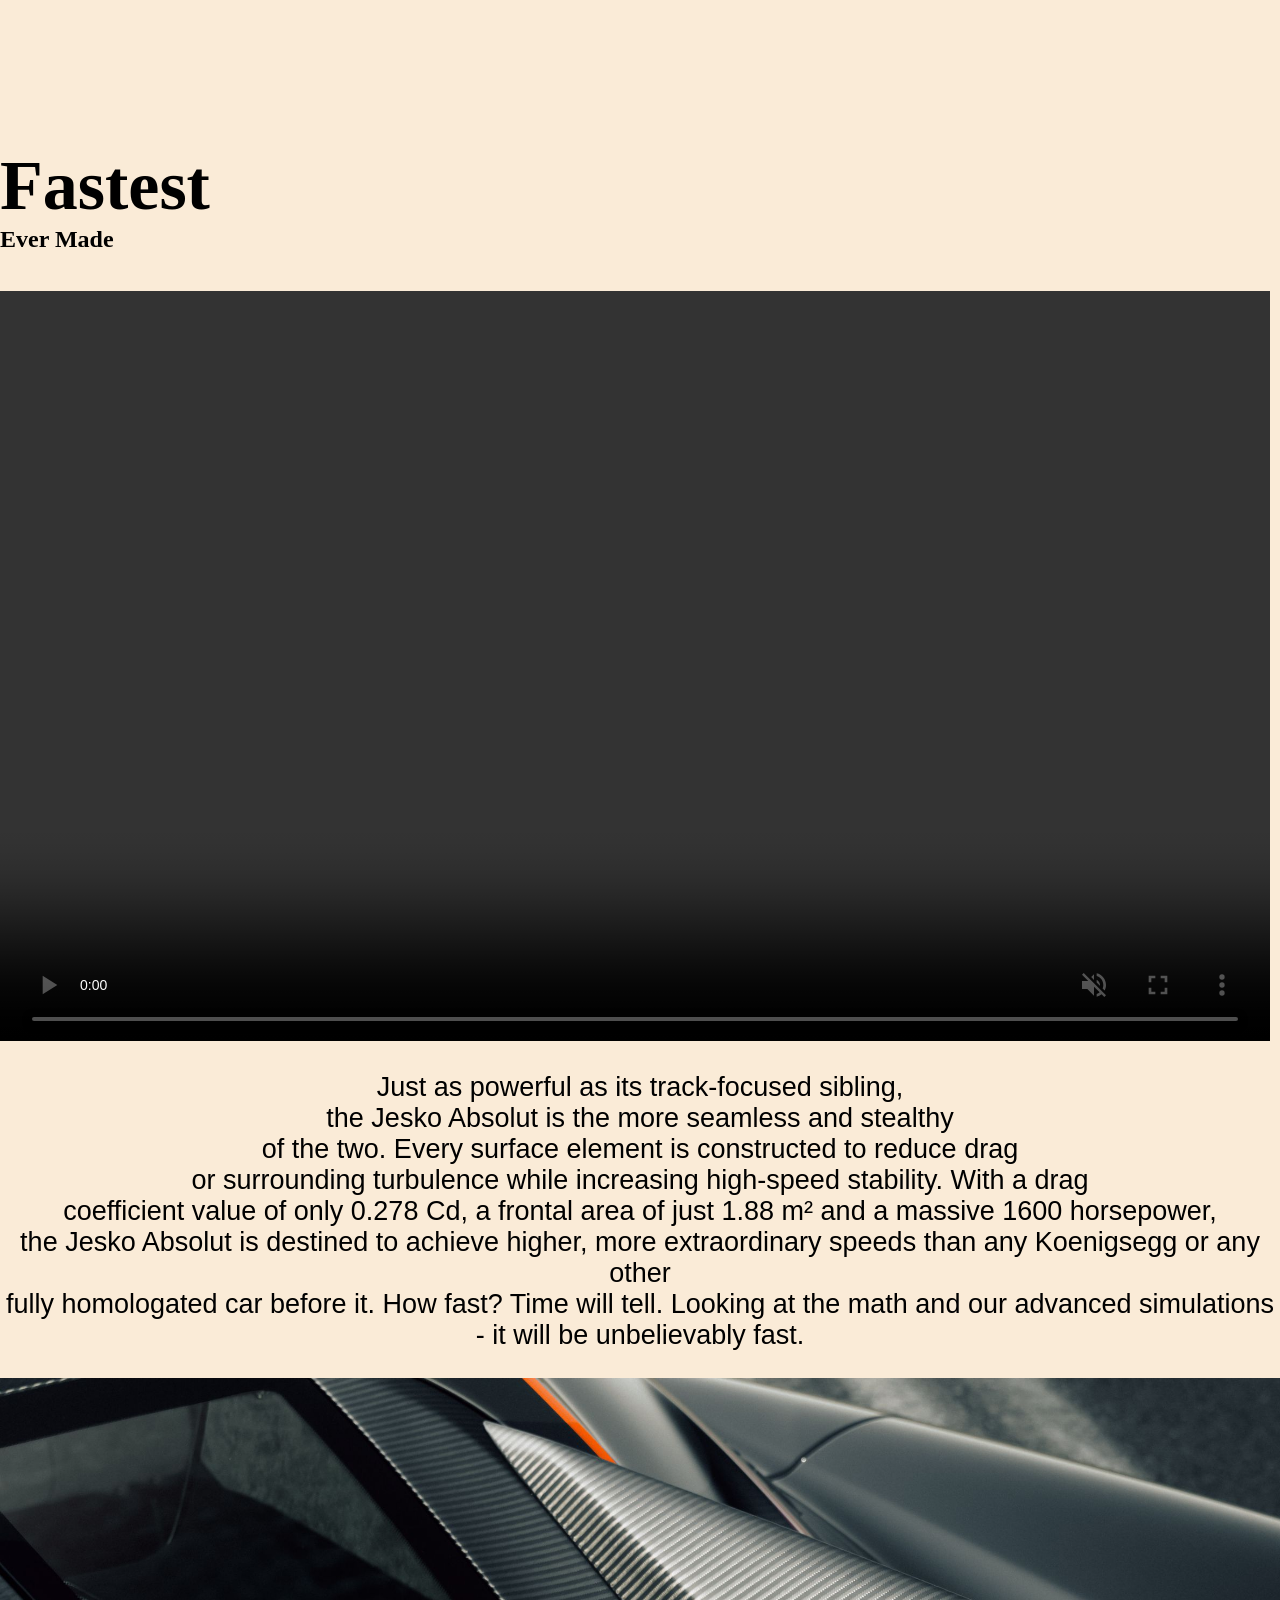
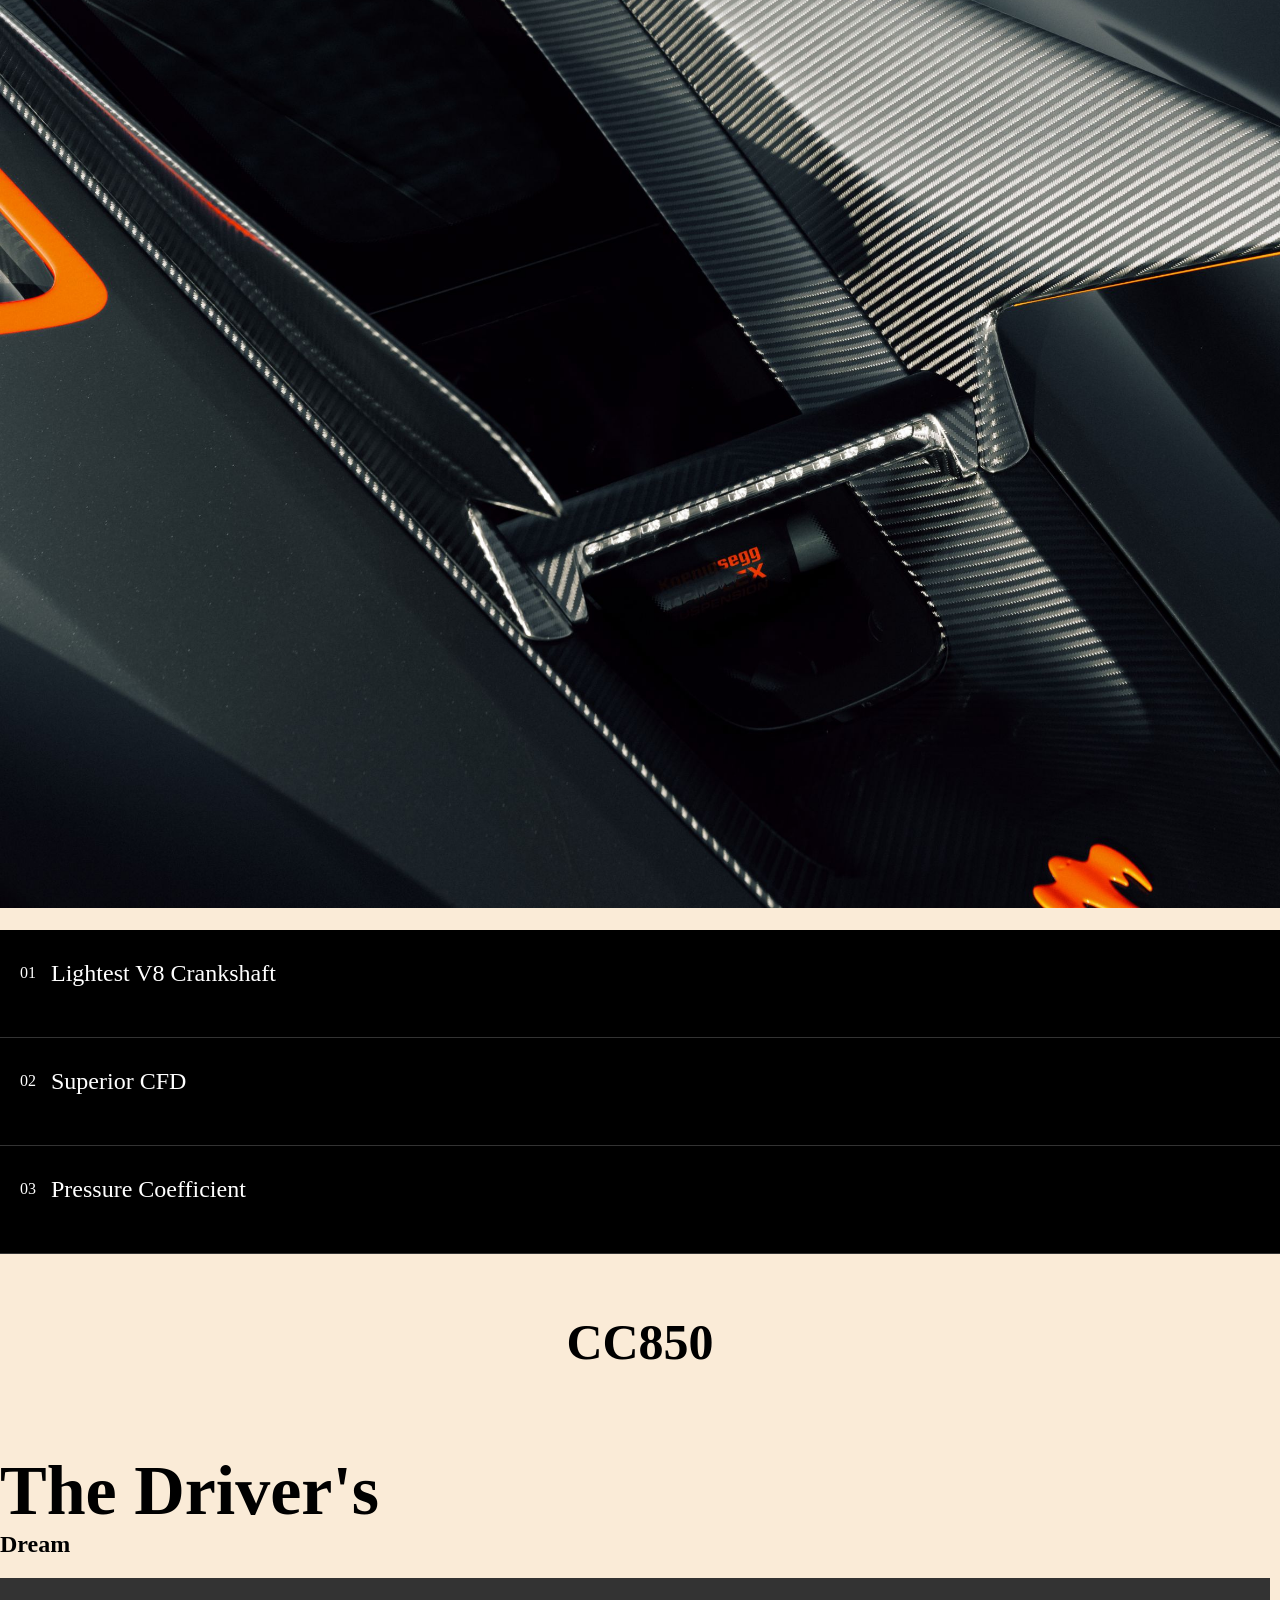
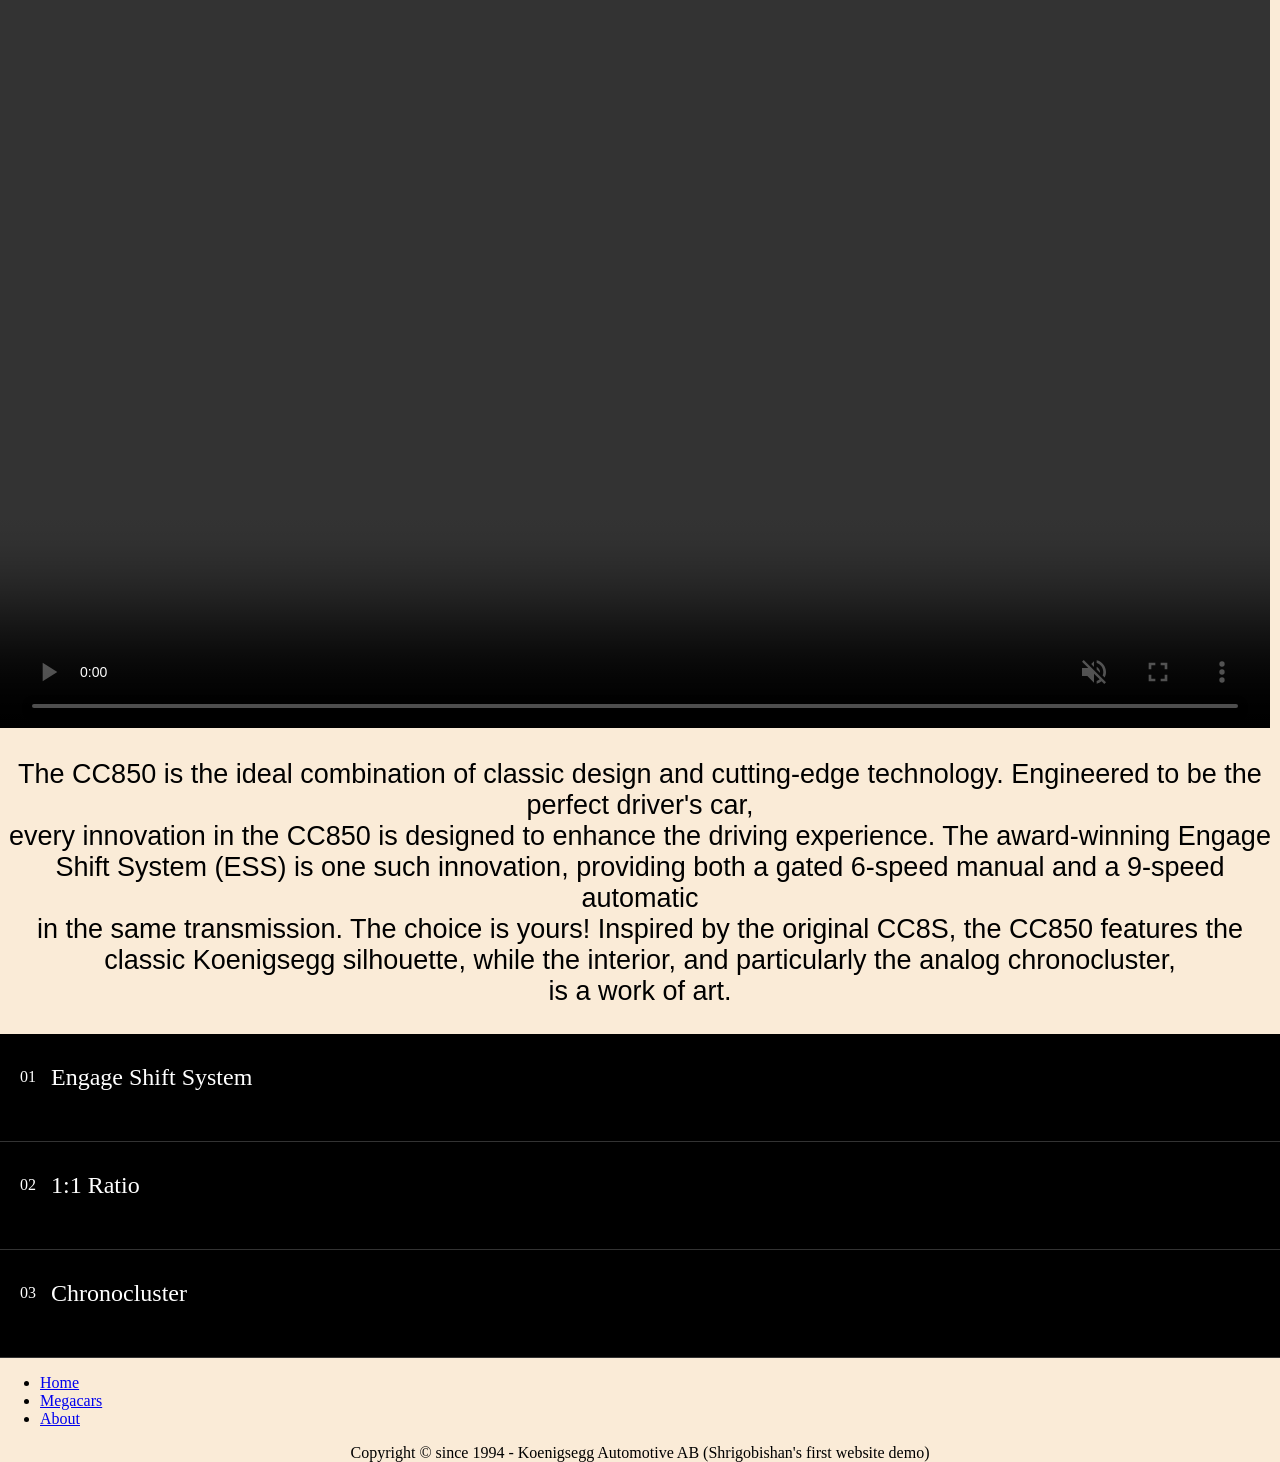
==== commit d515ff02: "fixed a small error" ====
--- a/index.html
+++ b/index.html
@@ -15,10 +15,9 @@
             </ul>
         </nav>
 
-        
-        <h1>welcome</h1>
+
         <label>username: </label>
-        <input id="mytext"><br><br><br>
+        <input id="mytext"><br><br>
         <button id="mysubmit">submit</button>
 
 
